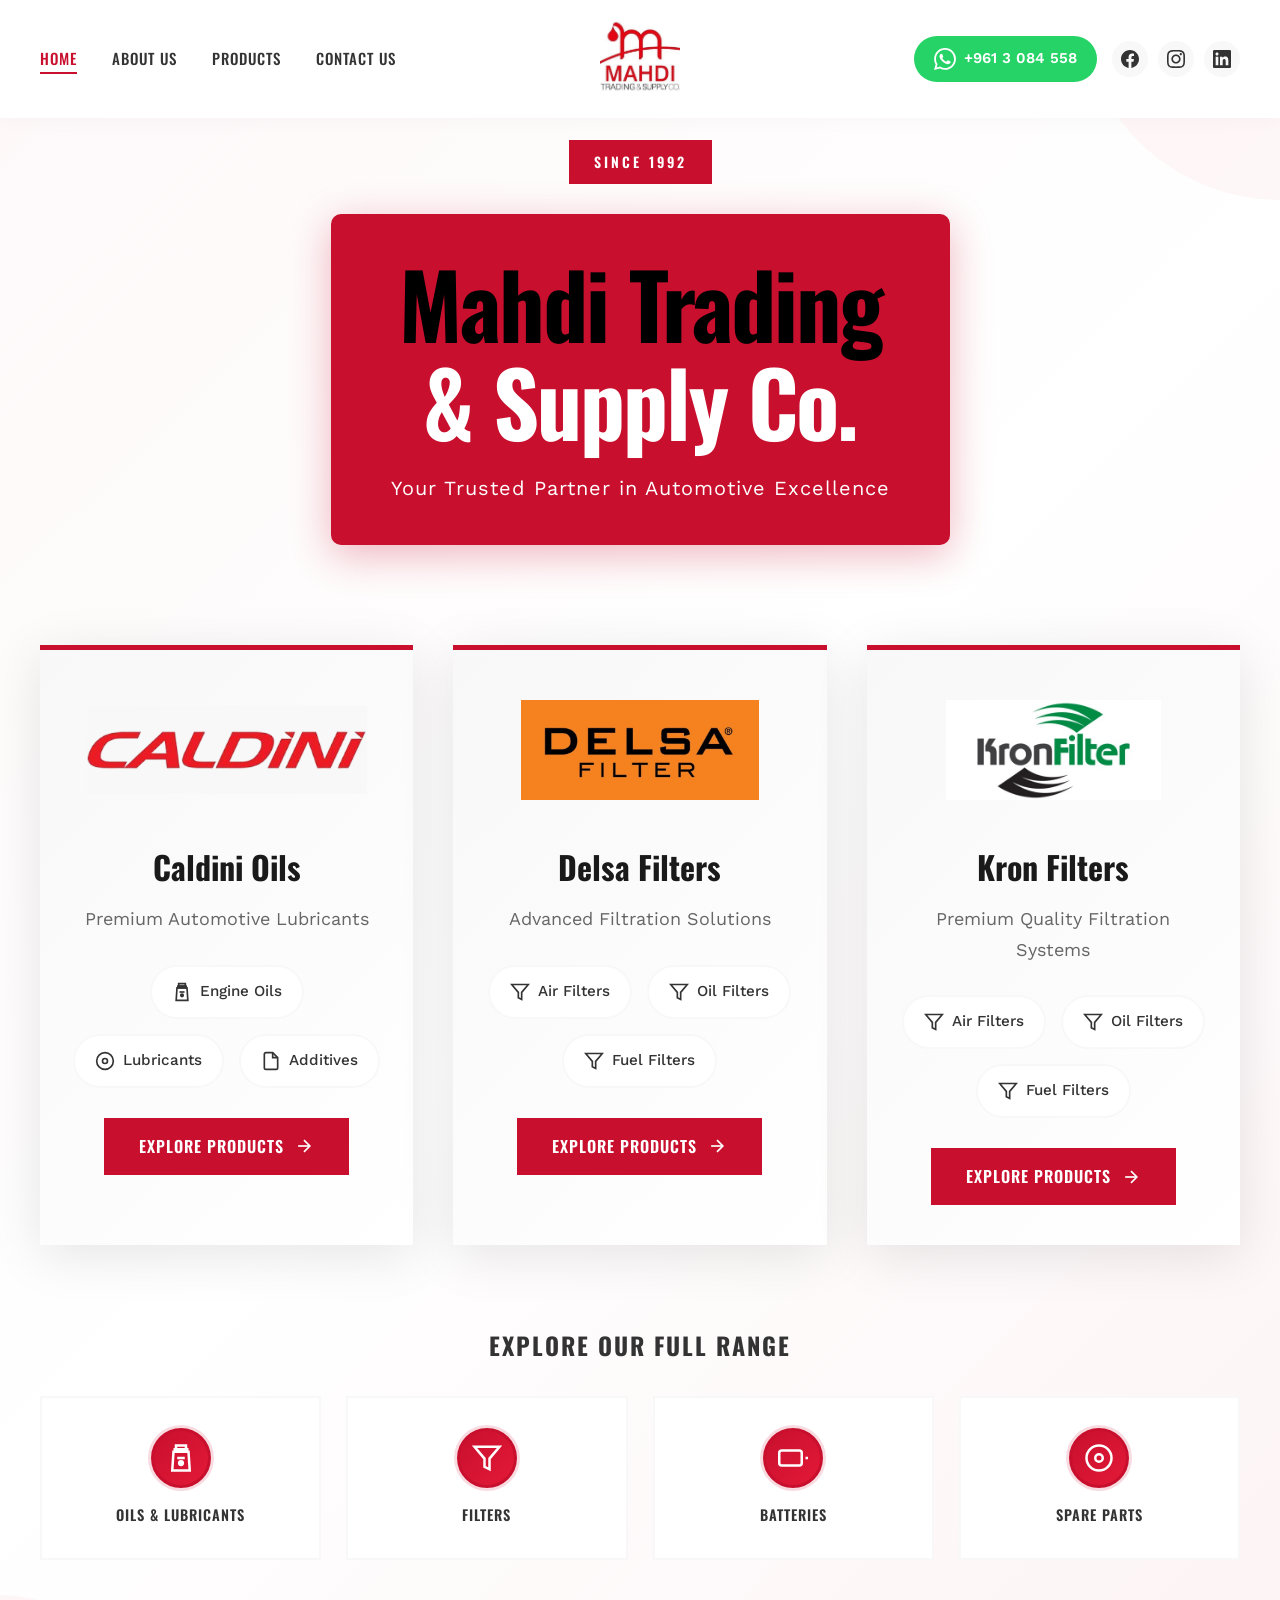
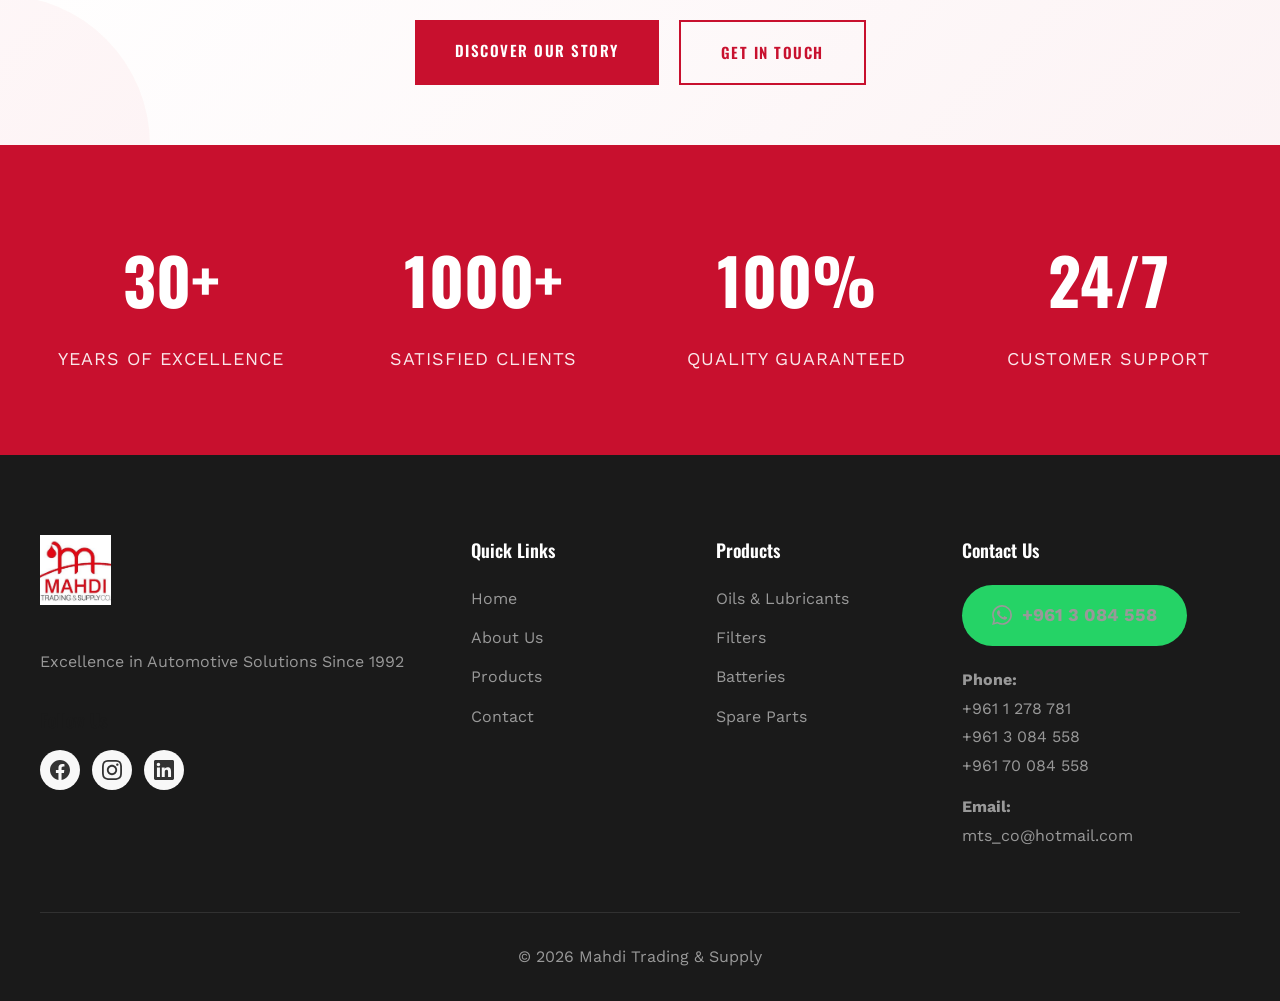
==== index.html @ bf9476a6 "Nav Phone Issue Fix 3" ====
<!DOCTYPE html>
<html lang="en">
<head>
    <meta charset="UTF-8">
    <meta name="viewport" content="width=device-width, initial-scale=1.0">
    <title>Mahdi Trading & Supply Co. - Premium Automotive Solutions</title>
    <link rel="icon" type="image/png" href="Images/logo.jpeg">
    <link rel="stylesheet" href="styles.css">
    <link rel="preconnect" href="https://fonts.googleapis.com">
    <link rel="preconnect" href="https://fonts.gstatic.com" crossorigin>
    <link href="https://fonts.googleapis.com/css2?family=Oswald:wght@400;500;600;700&family=Work+Sans:wght@300;400;500;600&display=swap" rel="stylesheet">
</head>
<body class="home-page">
    <!-- Navigation -->
    <nav class="navbar" id="navbar">
        <div class="container nav-container">
            <ul class="nav-menu" id="navMenu">
                <li><a href="index.html" class="nav-link active">Home</a></li>
                <li><a href="about.html" class="nav-link">About Us</a></li>
                <li class="nav-dropdown">
                    <a href="products.html" class="nav-link">Products</a>
                    <ul class="dropdown-menu">
                        <li><a href="products.html#oils">Oils & Lubricants</a></li>
                        <li><a href="products.html#filters">Filters</a></li>
                        <li><a href="products.html#batteries">Batteries</a></li>
                        <li><a href="products.html#spareparts">Spare Parts</a></li>
                    </ul>
                </li>
                <li><a href="contact.html" class="nav-link">Contact Us</a></li>
            </ul>
            
            <div class="logo-container">
                <a href="index.html">
                    <img src="Images/logo.jpeg" alt="Mahdi Trading & Supply Co." class="logo">
                </a>
            </div>
            
            <!-- WhatsApp & Social Media -->
            <div class="header-whatsapp">
                <a href="https://wa.me/9613084558" target="_blank" class="whatsapp-btn" title="WhatsApp Us">
                    <svg viewBox="0 0 24 24" fill="currentColor">
                        <path d="M17.472 14.382c-.297-.149-1.758-.867-2.03-.967-.273-.099-.471-.148-.67.15-.197.297-.767.966-.94 1.164-.173.199-.347.223-.644.075-.297-.15-1.255-.463-2.39-1.475-.883-.788-1.48-1.761-1.653-2.059-.173-.297-.018-.458.13-.606.134-.133.298-.347.446-.52.149-.174.198-.298.298-.497.099-.198.05-.371-.025-.52-.075-.149-.669-1.612-.916-2.207-.242-.579-.487-.5-.669-.51-.173-.008-.371-.01-.57-.01-.198 0-.52.074-.792.372-.272.297-1.04 1.016-1.04 2.479 0 1.462 1.065 2.875 1.213 3.074.149.198 2.096 3.2 5.077 4.487.709.306 1.262.489 1.694.625.712.227 1.36.195 1.871.118.571-.085 1.758-.719 2.006-1.413.248-.694.248-1.289.173-1.413-.074-.124-.272-.198-.57-.347m-5.421 7.403h-.004a9.87 9.87 0 01-5.031-1.378l-.361-.214-3.741.982.998-3.648-.235-.374a9.86 9.86 0 01-1.51-5.26c.001-5.45 4.436-9.884 9.888-9.884 2.64 0 5.122 1.03 6.988 2.898a9.825 9.825 0 012.893 6.994c-.003 5.45-4.437 9.884-9.885 9.884m8.413-18.297A11.815 11.815 0 0012.05 0C5.495 0 .16 5.335.157 11.892c0 2.096.547 4.142 1.588 5.945L.057 24l6.305-1.654a11.882 11.882 0 005.683 1.448h.005c6.554 0 11.89-5.335 11.893-11.893a11.821 11.821 0 00-3.48-8.413z"/>
                    </svg>
                    <span>+961 3 084 558</span>
                </a>
                
                <div class="social-media-icons">
                    <a href="https://www.facebook.com/your-page" target="_blank" class="social-icon" title="Facebook">
                        <svg viewBox="0 0 24 24" fill="currentColor">
                            <path d="M24 12.073c0-6.627-5.373-12-12-12s-12 5.373-12 12c0 5.99 4.388 10.954 10.125 11.854v-8.385H7.078v-3.47h3.047V9.43c0-3.007 1.792-4.669 4.533-4.669 1.312 0 2.686.235 2.686.235v2.953H15.83c-1.491 0-1.956.925-1.956 1.874v2.25h3.328l-.532 3.47h-2.796v8.385C19.612 23.027 24 18.062 24 12.073z"/>
                        </svg>
                    </a>
                    <a href="https://www.instagram.com/your-account" target="_blank" class="social-icon" title="Instagram">
                        <svg viewBox="0 0 24 24" fill="currentColor">
                            <path d="M12 2.163c3.204 0 3.584.012 4.85.07 3.252.148 4.771 1.691 4.919 4.919.058 1.265.069 1.645.069 4.849 0 3.205-.012 3.584-.069 4.849-.149 3.225-1.664 4.771-4.919 4.919-1.266.058-1.644.07-4.85.07-3.204 0-3.584-.012-4.849-.07-3.26-.149-4.771-1.699-4.919-4.92-.058-1.265-.07-1.644-.07-4.849 0-3.204.013-3.583.07-4.849.149-3.227 1.664-4.771 4.919-4.919 1.266-.057 1.645-.069 4.849-.069zm0-2.163c-3.259 0-3.667.014-4.947.072-4.358.2-6.78 2.618-6.98 6.98-.059 1.281-.073 1.689-.073 4.948 0 3.259.014 3.668.072 4.948.2 4.358 2.618 6.78 6.98 6.98 1.281.058 1.689.072 4.948.072 3.259 0 3.668-.014 4.948-.072 4.354-.2 6.782-2.618 6.979-6.98.059-1.28.073-1.689.073-4.948 0-3.259-.014-3.667-.072-4.947-.196-4.354-2.617-6.78-6.979-6.98-1.281-.059-1.69-.073-4.949-.073zm0 5.838c-3.403 0-6.162 2.759-6.162 6.162s2.759 6.163 6.162 6.163 6.162-2.759 6.162-6.163c0-3.403-2.759-6.162-6.162-6.162zm0 10.162c-2.209 0-4-1.79-4-4 0-2.209 1.791-4 4-4s4 1.791 4 4c0 2.21-1.791 4-4 4zm6.406-11.845c-.796 0-1.441.645-1.441 1.44s.645 1.44 1.441 1.44c.795 0 1.439-.645 1.439-1.44s-.644-1.44-1.439-1.44z"/>
                        </svg>
                    </a>
                    <a href="https://www.linkedin.com/company/your-company" target="_blank" class="social-icon" title="LinkedIn">
                        <svg viewBox="0 0 24 24" fill="currentColor">
                            <path d="M20.447 20.452h-3.554v-5.569c0-1.328-.027-3.037-1.852-3.037-1.853 0-2.136 1.445-2.136 2.939v5.667H9.351V9h3.414v1.561h.046c.477-.9 1.637-1.85 3.37-1.85 3.601 0 4.267 2.37 4.267 5.455v6.286zM5.337 7.433c-1.144 0-2.063-.926-2.063-2.065 0-1.138.92-2.063 2.063-2.063 1.14 0 2.064.925 2.064 2.063 0 1.139-.925 2.065-2.064 2.065zm1.782 13.019H3.555V9h3.564v11.452zM22.225 0H1.771C.792 0 0 .774 0 1.729v20.542C0 23.227.792 24 1.771 24h20.451C23.2 24 24 23.227 24 22.271V1.729C24 .774 23.2 0 22.222 0h.003z"/>
                        </svg>
                    </a>
                </div>
            </div>

            <button class="nav-toggle" id="navToggle" aria-label="Toggle navigation">
                <span></span>
                <span></span>
                <span></span>
            </button>
        </div>
    </nav>

    <!-- Hero Section -->
    <section class="home-hero">
        <div class="hero-background">
            <div class="gradient-overlay"></div>
            <div class="animated-shapes">
                <div class="shape shape-1"></div>
                <div class="shape shape-2"></div>
                <div class="shape shape-3"></div>
            </div>
        </div>
        
        <div class="container hero-container">
            <div class="hero-intro">
                <div class="company-badge">Since 1992</div>
                <h1 class="hero-main-title hero-title-styled">
                    <span class="title-line-1">Mahdi Trading</span>
                    <span class="title-line-2">& Supply Co.</span>
                    <p class="hero-tagline-inside">Your Trusted Partner in Automotive Excellence</p>
                </h1>
            </div>

            <!-- Exclusive Partners Showcase -->
            <div class="exclusive-partners">

                <div class="partners-showcase-grid">
                    <!-- Caldini -->
                    <div class="partner-hero-card" data-aos="fade-up">
                        <div class="partner-card-inner">
                            <div class="partner-logo-display">
                                <img src="Images/CaldiniLogo.png" alt="Caldini Oils" class="partner-logo-img">
                            </div>
                            <h2 class="partner-hero-title">Caldini Oils</h2>
                            <p class="partner-hero-subtitle">Premium Automotive Lubricants</p>
                            <div class="partner-categories">
                                <a href="https://www.caldini.com.ro/En/" class="category-link" target="_blank">
                                    <svg viewBox="0 0 24 24" fill="none" stroke="currentColor" stroke-width="2">
                                        <path d="M8 2h8v3H8z"/>
                                        <path d="M7 5h10v2H7z"/>
                                        <path d="M6 7h12l1 15H5z"/>
                                        <path d="M9 12h6"/>
                                        <circle cx="12" cy="16" r="1.5" fill="currentColor"/>
                                    </svg>
                                    <span>Engine Oils</span>
                                </a>
                                <a href="https://www.caldini.com.ro/En/" class="category-link" target="_blank">
                                    <svg viewBox="0 0 24 24" fill="none" stroke="currentColor" stroke-width="2">
                                        <circle cx="12" cy="12" r="10"/>
                                        <circle cx="12" cy="12" r="3"/>
                                    </svg>
                                    <span>Lubricants</span>
                                </a>
                                <a href="https://www.caldini.com.ro/En/" class="category-link" target="_blank">
                                    <svg viewBox="0 0 24 24" fill="none" stroke="currentColor" stroke-width="2">
                                        <path d="M14 2H6a2 2 0 0 0-2 2v16a2 2 0 0 0 2 2h12a2 2 0 0 0 2-2V8z"/>
                                        <polyline points="14 2 14 8 20 8"/>
                                    </svg>
                                    <span>Additives</span>
                                </a>
                            </div>
                            <a href="https://www.caldini.com.ro/En/" class="explore-btn" target="_blank">
                                Explore Products
                                <svg viewBox="0 0 24 24" fill="none" stroke="currentColor" stroke-width="2">
                                    <line x1="5" y1="12" x2="19" y2="12"/>
                                    <polyline points="12 5 19 12 12 19"/>
                                </svg>
                            </a>
                        </div>
                    </div>

                    <!-- Delsa -->
                    <div class="partner-hero-card" data-aos="fade-up" data-aos-delay="200">
                        <div class="partner-card-inner">
                            <div class="partner-logo-display">
                                <img src="Images/DelsaFilterLogo.jpg" alt="Delsa Filters" class="partner-logo-img" onerror="this.style.display='none'; this.nextElementSibling.style.display='block';">
                                <div class="partner-logo-placeholder-large" style="display:none;">
                                    <span>DELSA</span>
                                </div>
                            </div>
                            <h2 class="partner-hero-title">Delsa Filters</h2>
                            <p class="partner-hero-subtitle">Advanced Filtration Solutions</p>
                            <div class="partner-categories">
                                <a href="https://delsafiltre.com/FiltreNew.aspx" class="category-link" target="_blank">
                                    <svg viewBox="0 0 24 24" fill="none" stroke="currentColor" stroke-width="2">
                                        <path d="M22 3H2l8 9.46V19l4 2v-8.54L22 3z"/>
                                    </svg>
                                    <span>Air Filters</span>
                                </a>
                                <a href="https://delsafiltre.com/FiltreNew.aspx" class="category-link" target="_blank">
                                    <svg viewBox="0 0 24 24" fill="none" stroke="currentColor" stroke-width="2">
                                        <path d="M22 3H2l8 9.46V19l4 2v-8.54L22 3z"/>
                                    </svg>
                                    <span>Oil Filters</span>
                                </a>
                                <a href="https://delsafiltre.com/FiltreNew.aspx" class="category-link" target="_blank">
                                    <svg viewBox="0 0 24 24" fill="none" stroke="currentColor" stroke-width="2">
                                        <path d="M22 3H2l8 9.46V19l4 2v-8.54L22 3z"/>
                                    </svg>
                                    <span>Fuel Filters</span>
                                </a>
                            </div>
                            <a href="https://delsafiltre.com/FiltreNew.aspx" class="explore-btn" target="_blank">
                                Explore Products
                                <svg viewBox="0 0 24 24" fill="none" stroke="currentColor" stroke-width="2">
                                    <line x1="5" y1="12" x2="19" y2="12"/>
                                    <polyline points="12 5 19 12 12 19"/>
                                </svg>
                            </a>
                        </div>
                    </div>

                    <!-- Kron -->
                    <div class="partner-hero-card" data-aos="fade-up" data-aos-delay="200">
                        <div class="partner-card-inner">
                            <div class="partner-logo-display">
                                <img src="Images/KronFilter.jpg" alt="Kron Filters" class="partner-logo-img" onerror="this.style.display='none'; this.nextElementSibling.style.display='block';">
                                <div class="partner-logo-placeholder-large" style="display:none;">
                                    <span>KRON</span>
                                </div>
                            </div>
                            <h2 class="partner-hero-title">Kron Filters</h2>
                            <p class="partner-hero-subtitle">Premium Quality Filtration Systems</p>
                            <div class="partner-categories">
                                <a href="https://delsafiltre.com/FiltreNew.aspx" class="category-link" target="_blank">
                                    <svg viewBox="0 0 24 24" fill="none" stroke="currentColor" stroke-width="2">
                                        <path d="M22 3H2l8 9.46V19l4 2v-8.54L22 3z"/>
                                    </svg>
                                    <span>Air Filters</span>
                                </a>
                                <a href="https://delsafiltre.com/FiltreNew.aspx" class="category-link" target="_blank">
                                    <svg viewBox="0 0 24 24" fill="none" stroke="currentColor" stroke-width="2">
                                        <path d="M22 3H2l8 9.46V19l4 2v-8.54L22 3z"/>
                                    </svg>
                                    <span>Oil Filters</span>
                                </a>
                                <a href="https://delsafiltre.com/FiltreNew.aspx" class="category-link" target="_blank">
                                    <svg viewBox="0 0 24 24" fill="none" stroke="currentColor" stroke-width="2">
                                        <path d="M22 3H2l8 9.46V19l4 2v-8.54L22 3z"/>
                                    </svg>
                                    <span>Fuel Filters</span>
                                </a>
                            </div>
                            <a href="https://delsafiltre.com/FiltreNew.aspx" class="explore-btn" target="_blank">
                                Explore Products
                                <svg viewBox="0 0 24 24" fill="none" stroke="currentColor" stroke-width="2">
                                    <line x1="5" y1="12" x2="19" y2="12"/>
                                    <polyline points="12 5 19 12 12 19"/>
                                </svg>
                            </a>
                        </div>
                    </div>
                </div>
            </div>

            <!-- Quick Product Categories -->
            <div class="quick-categories">
                <h3 class="quick-categories-title">Explore Our Full Range</h3>
                <div class="quick-categories-grid">
                    <a href="products.html#oils" class="quick-cat-item">
                        <div class="quick-cat-icon">
                            <svg viewBox="0 0 24 24" fill="none" stroke="currentColor" stroke-width="2">
                                <path d="M8 2h8v3H8z"/>
                                <path d="M7 5h10v2H7z"/>
                                <path d="M6 7h12l1 15H5z"/>
                                <path d="M9 12h6"/>
                                <circle cx="12" cy="16" r="1.5" fill="currentColor"/>
                            </svg>
                        </div>
                        <span>Oils & Lubricants</span>
                    </a>
                    <a href="products.html#filters" class="quick-cat-item">
                        <div class="quick-cat-icon">
                            <svg viewBox="0 0 24 24" fill="none" stroke="currentColor" stroke-width="2">
                                <path d="M22 3H2l8 9.46V19l4 2v-8.54L22 3z"/>
                            </svg>
                        </div>
                        <span>Filters</span>
                    </a>
                    <a href="products.html#batteries" class="quick-cat-item">
                        <div class="quick-cat-icon">
                            <svg viewBox="0 0 24 24" fill="none" stroke="currentColor" stroke-width="2">
                                <rect x="1" y="6" width="18" height="12" rx="2" ry="2"/>
                                <line x1="23" y1="13" x2="23" y2="11"/>
                            </svg>
                        </div>
                        <span>Batteries</span>
                    </a>
                    <a href="products.html#spareparts" class="quick-cat-item">
                        <div class="quick-cat-icon">
                            <svg viewBox="0 0 24 24" fill="none" stroke="currentColor" stroke-width="2">
                                <circle cx="12" cy="12" r="10"/>
                                <circle cx="12" cy="12" r="3"/>
                            </svg>
                        </div>
                        <span>Spare Parts</span>
                    </a>
                </div>
            </div>

            <!-- CTA Buttons -->
            <div class="hero-cta">
                <a href="about.html" class="btn btn-primary">Discover Our Story</a>
                <a href="contact.html" class="btn btn-secondary">Get In Touch</a>
            </div>
        </div>
    </section>

    <!-- Trust Indicators -->
    <section class="trust-section">
        <div class="container">
            <div class="trust-grid">
                <div class="trust-item">
                    <div class="trust-number">30+</div>
                    <div class="trust-label">Years of Excellence</div>
                </div>
                <div class="trust-item">
                    <div class="trust-number">1000+</div>
                    <div class="trust-label">Satisfied Clients</div>
                </div>
                <div class="trust-item">
                    <div class="trust-number">100%</div>
                    <div class="trust-label">Quality Guaranteed</div>
                </div>
                <div class="trust-item">
                    <div class="trust-number">24/7</div>
                    <div class="trust-label">Customer Support</div>
                </div>
            </div>
        </div>
    </section>

    <!-- Footer -->
    <footer class="footer">
        <div class="container">
            <div class="footer-content">
                <div class="footer-logo">
                    <img src="Images/logo.jpeg" alt="Mahdi Trading & Supply Co." class="logo">
                    <p class="footer-tagline">Excellence in Automotive Solutions Since 1992</p>
                    <div class="footer-social-media">
                        <h4>Follow Us</h4>
                        <div class="footer-social-icons">
                            <a href="https://www.facebook.com/your-page" target="_blank" class="footer-social-icon" title="Facebook">
                                <svg viewBox="0 0 24 24" fill="currentColor">
                                    <path d="M24 12.073c0-6.627-5.373-12-12-12s-12 5.373-12 12c0 5.99 4.388 10.954 10.125 11.854v-8.385H7.078v-3.47h3.047V9.43c0-3.007 1.792-4.669 4.533-4.669 1.312 0 2.686.235 2.686.235v2.953H15.83c-1.491 0-1.956.925-1.956 1.874v2.25h3.328l-.532 3.47h-2.796v8.385C19.612 23.027 24 18.062 24 12.073z"/>
                                </svg>
                            </a>
                            <a href="https://www.instagram.com/your-account" target="_blank" class="footer-social-icon" title="Instagram">
                                <svg viewBox="0 0 24 24" fill="currentColor">
                                    <path d="M12 2.163c3.204 0 3.584.012 4.85.07 3.252.148 4.771 1.691 4.919 4.919.058 1.265.069 1.645.069 4.849 0 3.205-.012 3.584-.069 4.849-.149 3.225-1.664 4.771-4.919 4.919-1.266.058-1.644.07-4.85.07-3.204 0-3.584-.012-4.849-.07-3.26-.149-4.771-1.699-4.919-4.92-.058-1.265-.07-1.644-.07-4.849 0-3.204.013-3.583.07-4.849.149-3.227 1.664-4.771 4.919-4.919 1.266-.057 1.645-.069 4.849-.069zm0-2.163c-3.259 0-3.667.014-4.947.072-4.358.2-6.78 2.618-6.98 6.98-.059 1.281-.073 1.689-.073 4.948 0 3.259.014 3.668.072 4.948.2 4.358 2.618 6.78 6.98 6.98 1.281.058 1.689.072 4.948.072 3.259 0 3.668-.014 4.948-.072 4.354-.2 6.782-2.618 6.979-6.98.059-1.28.073-1.689.073-4.948 0-3.259-.014-3.667-.072-4.947-.196-4.354-2.617-6.78-6.979-6.98-1.281-.059-1.69-.073-4.949-.073zm0 5.838c-3.403 0-6.162 2.759-6.162 6.162s2.759 6.163 6.162 6.163 6.162-2.759 6.162-6.163c0-3.403-2.759-6.162-6.162-6.162zm0 10.162c-2.209 0-4-1.79-4-4 0-2.209 1.791-4 4-4s4 1.791 4 4c0 2.21-1.791 4-4 4zm6.406-11.845c-.796 0-1.441.645-1.441 1.44s.645 1.44 1.441 1.44c.795 0 1.439-.645 1.439-1.44s-.644-1.44-1.439-1.44z"/>
                                </svg>
                            </a>
                            <a href="https://www.linkedin.com/company/your-company" target="_blank" class="footer-social-icon" title="LinkedIn">
                                <svg viewBox="0 0 24 24" fill="currentColor">
                                    <path d="M20.447 20.452h-3.554v-5.569c0-1.328-.027-3.037-1.852-3.037-1.853 0-2.136 1.445-2.136 2.939v5.667H9.351V9h3.414v1.561h.046c.477-.9 1.637-1.85 3.37-1.85 3.601 0 4.267 2.37 4.267 5.455v6.286zM5.337 7.433c-1.144 0-2.063-.926-2.063-2.065 0-1.138.92-2.063 2.063-2.063 1.14 0 2.064.925 2.064 2.063 0 1.139-.925 2.065-2.064 2.065zm1.782 13.019H3.555V9h3.564v11.452zM22.225 0H1.771C.792 0 0 .774 0 1.729v20.542C0 23.227.792 24 1.771 24h20.451C23.2 24 24 23.227 24 22.271V1.729C24 .774 23.2 0 22.222 0h.003z"/>
                                </svg>
                            </a>
                        </div>
                    </div>
                </div>
                
                <div class="footer-links">
                    <h4>Quick Links</h4>
                    <ul>
                        <li><a href="index.html">Home</a></li>
                        <li><a href="about.html">About Us</a></li>
                        <li><a href="products.html">Products</a></li>
                        <li><a href="contact.html">Contact</a></li>
                    </ul>
                </div>
                
                <div class="footer-products">
                    <h4>Products</h4>
                    <ul>
                        <li><a href="products.html#oils">Oils & Lubricants</a></li>
                        <li><a href="products.html#filters">Filters</a></li>
                        <li><a href="products.html#batteries">Batteries</a></li>
                        <li><a href="products.html#spareparts">Spare Parts</a></li>
                    </ul>
                </div>
                
                <div class="footer-contact">
                    <h4>Contact Us</h4>
                    <div class="footer-whatsapp-highlight">
                        <a href="https://wa.me/9613084558" target="_blank" class="footer-whatsapp-btn">
                            <svg viewBox="0 0 24 24" fill="currentColor">
                                <path d="M17.472 14.382c-.297-.149-1.758-.867-2.03-.967-.273-.099-.471-.148-.67.15-.197.297-.767.966-.94 1.164-.173.199-.347.223-.644.075-.297-.15-1.255-.463-2.39-1.475-.883-.788-1.48-1.761-1.653-2.059-.173-.297-.018-.458.13-.606.134-.133.298-.347.446-.52.149-.174.198-.298.298-.497.099-.198.05-.371-.025-.52-.075-.149-.669-1.612-.916-2.207-.242-.579-.487-.5-.669-.51-.173-.008-.371-.01-.57-.01-.198 0-.52.074-.792.372-.272.297-1.04 1.016-1.04 2.479 0 1.462 1.065 2.875 1.213 3.074.149.198 2.096 3.2 5.077 4.487.709.306 1.262.489 1.694.625.712.227 1.36.195 1.871.118.571-.085 1.758-.719 2.006-1.413.248-.694.248-1.289.173-1.413-.074-.124-.272-.198-.57-.347m-5.421 7.403h-.004a9.87 9.87 0 01-5.031-1.378l-.361-.214-3.741.982.998-3.648-.235-.374a9.86 9.86 0 01-1.51-5.26c.001-5.45 4.436-9.884 9.888-9.884 2.64 0 5.122 1.03 6.988 2.898a9.825 9.825 0 012.893 6.994c-.003 5.45-4.437 9.884-9.885 9.884m8.413-18.297A11.815 11.815 0 0012.05 0C5.495 0 .16 5.335.157 11.892c0 2.096.547 4.142 1.588 5.945L.057 24l6.305-1.654a11.882 11.882 0 005.683 1.448h.005c6.554 0 11.89-5.335 11.893-11.893a11.821 11.821 0 00-3.48-8.413z"/>
                            </svg>
                            <span>+961 3 084 558</span>
                        </a>
                    </div>
                    <p><strong>Phone:</strong><br>
                        <a href="tel:+9611278781">+961 1 278 781</a><br>
                        <a href="tel:+9613084558">+961 3 084 558</a><br>
                        <a href="tel:+96170084558">+961 70 084 558</a>
                    </p>
                    <p><strong>Email:</strong><br>
                        <a href="mailto:mts_co@hotmail.com?subject=Product Inquiry&body=Hello, I would like to know more about..."><span class="__cf_email__" data-cfemail="8be6fff8d4e8e4cbe3e4ffe6eae2e7a5e8e4e6">mts_co@hotmail.com</span></a>
                    </p>
                </div>
            </div>
            <div class="footer-bottom">
                <p>&copy; 2026 Mahdi Trading & Supply</p>
                    <script src="script.js"></script>
            </div>
        </div>
    </footer>
    <script src="script.js"></script>
</body>
</html>
---- styles.css ----
:root {
    /* Color Palette - Extracted from Logo */
    --primary-red: #C8102E;
    --dark-red: #9E0C24;
    --light-red: #E31937;
    --accent-red: #FF1744;
    
    --dark-gray: #1a1a1a;
    --medium-gray: #333333;
    --light-gray: #666666;
    --lighter-gray: #999999;
    --bg-light: #f8f8f8;
    --white: #ffffff;
    
    /* Typography */
    --font-display: 'Oswald', sans-serif;
    --font-body: 'Work Sans', sans-serif;
    
    /* Spacing */
    --section-padding: 120px;
    --container-padding: 80px;
    
    /* Transitions */
    --transition-smooth: all 0.4s cubic-bezier(0.4, 0, 0.2, 1);
    --transition-fast: all 0.2s ease;
}

* {
    margin: 0;
    padding: 0;
    box-sizing: border-box;
}

html {
    scroll-behavior: smooth;
}

body {
    font-family: var(--font-body);
    color: var(--medium-gray);
    line-height: 1.7;
    overflow-x: hidden;
    background: var(--white);
    font-size: 16px;
}

.container {
    max-width: 1600px;
    margin: 0 auto;
    padding: 0 40px;
}

/* Navigation */
.navbar {
    position: fixed;
    top: 0;
    left: 0;
    right: 0;
    background: rgba(255, 255, 255, 0.98);
    backdrop-filter: blur(10px);
    z-index: 1000;
    transition: var(--transition-smooth);
    box-shadow: 0 2px 20px rgba(0, 0, 0, 0.03);
}

.navbar.scrolled {
    box-shadow: 0 2px 30px rgba(0, 0, 0, 0.1);
}

.nav-container {
    display: grid;
    grid-template-columns: 1fr auto 1fr;
    align-items: center;
    padding: 15px 40px;
    gap: 20px;
}

.logo-container {
    grid-column: 2;
    display: flex;
    justify-content: center;
    align-items: center;
}

.logo {
    height: 80px;
    width: auto;
    transition: var(--transition-smooth);
}

.nav-menu {
    grid-column: 1;
    display: flex;
    list-style: none;
    gap: 35px;
    align-items: center;
    justify-content: flex-start;
}

.nav-link {
    text-decoration: none;
    color: var(--medium-gray);
    font-weight: 500;
    font-size: 15px;
    text-transform: uppercase;
    letter-spacing: 1px;
    position: relative;
    transition: var(--transition-fast);
    font-family: var(--font-display);
}

.nav-link::after {
    content: '';
    position: absolute;
    bottom: -5px;
    left: 0;
    width: 0;
    height: 2px;
    background: var(--primary-red);
    transition: var(--transition-smooth);
}

.nav-link:hover,
.nav-link.active {
    color: var(--primary-red);
}

.nav-link:hover::after,
.nav-link.active::after {
    width: 100%;
}

/* Dropdown Menu */
.nav-dropdown {
    position: relative;
}

.dropdown-menu {
    position: absolute;
    top: 100%;
    left: 0;
    background: var(--white);
    list-style: none;
    padding: 20px 0;
    min-width: 220px;
    box-shadow: 0 10px 40px rgba(0, 0, 0, 0.15);
    opacity: 0;
    visibility: hidden;
    transform: translateY(20px);
    transition: var(--transition-smooth);
    margin-top: 20px;
}

.nav-dropdown:hover .dropdown-menu {
    opacity: 1;
    visibility: visible;
    transform: translateY(0);
}

.dropdown-menu li {
    padding: 0;
}

.dropdown-menu a {
    display: block;
    padding: 12px 30px;
    color: var(--medium-gray);
    text-decoration: none;
    font-family: var(--font-body);
    font-size: 14px;
    text-transform: none;
    letter-spacing: 0.5px;
    transition: var(--transition-fast);
}

.dropdown-menu a:hover {
    background: var(--bg-light);
    color: var(--primary-red);
    padding-left: 40px;
}

.nav-toggle {
    display: none;
    flex-direction: column;
    gap: 5px;
    background: none;
    border: none;
    cursor: pointer;
    padding: 5px;
}

.nav-toggle span {
    width: 28px;
    height: 3px;
    background: var(--primary-red);
    transition: var(--transition-smooth);
    border-radius: 2px;
}

/* Hero Section */
.hero {
    position: relative;
    min-height: 100vh;
    display: flex;
    align-items: center;
    justify-content: center;
    padding-top: 100px;
    overflow: hidden;
}

.hero-background {
    position: absolute;
    top: 0;
    left: 0;
    right: 0;
    bottom: 0;
    z-index: 0;
}

.gradient-overlay {
    position: absolute;
    top: 0;
    left: 0;
    right: 0;
    bottom: 0;
    background: linear-gradient(135deg, 
        rgba(200, 16, 46, 0.03) 0%, 
        rgba(255, 255, 255, 0.95) 50%,
        rgba(200, 16, 46, 0.05) 100%);
}

.pattern-overlay {
    position: absolute;
    top: 0;
    left: 0;
    right: 0;
    bottom: 0;
    opacity: 0.03;
    background-image: 
        repeating-linear-gradient(45deg, transparent, transparent 35px, var(--primary-red) 35px, var(--primary-red) 36px),
        repeating-linear-gradient(-45deg, transparent, transparent 35px, var(--primary-red) 35px, var(--primary-red) 36px);
}

.hero-content {
    position: relative;
    z-index: 1;
    display: grid;
    grid-template-columns: 1fr;
    gap: 60px;
    align-items: center;
    animation: fadeInUp 1s ease-out;
}

@keyframes fadeInUp {
    from {
        opacity: 0;
        transform: translateY(40px);
    }
    to {
        opacity: 1;
        transform: translateY(0);
    }
}

.hero-badge {
    display: inline-block;
    padding: 8px 20px;
    background: var(--primary-red);
    color: var(--white);
    font-family: var(--font-display);
    font-size: 14px;
    letter-spacing: 2px;
    text-transform: uppercase;
    font-weight: 600;
    margin-bottom: 30px;
    animation: fadeInUp 1s ease-out 0.2s both;
}

.hero-title {
    font-family: var(--font-display);
    margin-bottom: 30px;
}

.title-main {
    display: block;
    font-size: clamp(3rem, 7vw, 5.5rem);
    font-weight: 700;
    line-height: 1.1;
    color: var(--dark-gray);
    letter-spacing: -2px;
    animation: fadeInUp 1s ease-out 0.3s both;
}

.title-sub {
    display: block;
    font-size: clamp(2rem, 5vw, 4rem);
    font-weight: 400;
    color: var(--primary-red);
    letter-spacing: -1px;
    animation: fadeInUp 1s ease-out 0.4s both;
}

.hero-description {
    font-size: 1.25rem;
    color: var(--light-gray);
    max-width: 600px;
    margin-bottom: 40px;
    line-height: 1.8;
    animation: fadeInUp 1s ease-out 0.5s both;
}

.hero-buttons {
    display: flex;
    gap: 20px;
    flex-wrap: wrap;
    animation: fadeInUp 1s ease-out 0.6s both;
}

.btn {
    padding: 18px 40px;
    font-family: var(--font-display);
    font-size: 15px;
    font-weight: 600;
    text-transform: uppercase;
    letter-spacing: 1.5px;
    text-decoration: none;
    border: none;
    cursor: pointer;
    transition: var(--transition-smooth);
    position: relative;
    overflow: hidden;
    display: inline-block;
}

.btn::before {
    content: '';
    position: absolute;
    top: 0;
    left: -100%;
    width: 100%;
    height: 100%;
    background: rgba(255, 255, 255, 0.2);
    transition: var(--transition-smooth);
}

.btn:hover::before {
    left: 100%;
}

.btn-primary {
    background: var(--primary-red);
    color: var(--white);
}

.btn-primary:hover {
    background: var(--dark-red);
    transform: translateY(-2px);
    box-shadow: 0 10px 30px rgba(200, 16, 46, 0.3);
}

.btn-secondary {
    background: transparent;
    color: var(--primary-red);
    border: 2px solid var(--primary-red);
}

.btn-secondary:hover {
    background: var(--primary-red);
    color: var(--white);
    transform: translateY(-2px);
}

.btn-full {
    width: 100%;
}

.hero-stats {
    display: grid;
    grid-template-columns: repeat(auto-fit, minmax(150px, 1fr));
    gap: 30px;
    margin-top: 60px;
    animation: fadeInUp 1s ease-out 0.7s both;
}

.stat-card {
    text-align: center;
    padding: 30px 20px;
    background: var(--white);
    border-left: 4px solid var(--primary-red);
    box-shadow: 0 5px 20px rgba(0, 0, 0, 0.05);
    transition: var(--transition-smooth);
}

.stat-card:hover {
    transform: translateY(-5px);
    box-shadow: 0 10px 40px rgba(0, 0, 0, 0.1);
}

.stat-number {
    font-family: var(--font-display);
    font-size: 3rem;
    font-weight: 700;
    color: var(--primary-red);
    margin-bottom: 10px;
}

.stat-label {
    font-size: 0.9rem;
    color: var(--light-gray);
    text-transform: uppercase;
    letter-spacing: 1px;
    font-weight: 500;
}

.scroll-indicator {
    position: absolute;
    bottom: 40px;
    left: 50%;
    transform: translateX(-50%);
    display: flex;
    flex-direction: column;
    align-items: center;
    gap: 10px;
    color: var(--lighter-gray);
    font-size: 12px;
    text-transform: uppercase;
    letter-spacing: 2px;
    animation: bounce 2s infinite;
}

@keyframes bounce {
    0%, 100% {
        transform: translateX(-50%) translateY(0);
    }
    50% {
        transform: translateX(-50%) translateY(-10px);
    }
}

.scroll-line {
    width: 2px;
    height: 40px;
    background: linear-gradient(to bottom, var(--primary-red), transparent);
}

/* Section Styles */
section {
    padding: var(--section-padding) 0;
}

.section-header {
    margin-bottom: 80px;
}

.section-header.centered {
    text-align: center;
}

.section-label {
    display: inline-block;
    font-family: var(--font-display);
    font-size: 14px;
    font-weight: 600;
    letter-spacing: 3px;
    text-transform: uppercase;
    color: var(--primary-red);
    margin-bottom: 15px;
    position: relative;
    padding-left: 60px;
}

.section-label::before {
    content: '';
    position: absolute;
    left: 0;
    top: 50%;
    transform: translateY(-50%);
    width: 45px;
    height: 2px;
    background: var(--primary-red);
}

.section-header.centered .section-label {
    padding-left: 0;
}

.section-header.centered .section-label::before {
    display: none;
}

.section-title {
    font-family: var(--font-display);
    font-size: clamp(2.5rem, 5vw, 4rem);
    font-weight: 700;
    color: var(--dark-gray);
    letter-spacing: -1px;
    line-height: 1.2;
}

.section-subtitle {
    font-size: 1.125rem;
    color: var(--light-gray);
    margin-top: 20px;
    max-width: 700px;
    margin-left: auto;
    margin-right: auto;
}

.section-description {
    font-size: 1.125rem;
    color: var(--light-gray);
    margin-top: 20px;
    line-height: 1.8;
}

/* About Section */
.about-section {
    background: var(--bg-light);
}

.about-content {
    display: grid;
    grid-template-columns: 1fr 1fr;
    gap: 80px;
    align-items: start;
}

.about-intro {
    margin-bottom: 50px;
}

.lead-text {
    font-size: 1.125rem;
    line-height: 2;
    color: var(--medium-gray);
}

.mission-card {
    background: var(--white);
    padding: 50px;
    border-left: 5px solid var(--primary-red);
    box-shadow: 0 10px 40px rgba(0, 0, 0, 0.08);
}

.mission-icon {
    width: 80px;
    height: 80px;
    background: linear-gradient(135deg, var(--primary-red), var(--light-red));
    border-radius: 50%;
    display: flex;
    align-items: center;
    justify-content: center;
    color: var(--white);
    margin-bottom: 25px;
}

.mission-title {
    font-family: var(--font-display);
    font-size: 1.75rem;
    color: var(--dark-gray);
    margin-bottom: 20px;
    font-weight: 600;
}

.mission-text {
    color: var(--light-gray);
    line-height: 1.9;
}

.about-features {
    display: grid;
    grid-template-columns: 1fr;
    gap: 30px;
}

.feature-card {
    padding: 35px;
    background: var(--white);
    transition: var(--transition-smooth);
    border: 1px solid rgba(200, 16, 46, 0.1);
    position: relative;
    overflow: hidden;
}

.feature-card::before {
    content: '';
    position: absolute;
    top: 0;
    left: 0;
    width: 4px;
    height: 0;
    background: var(--primary-red);
    transition: var(--transition-smooth);
}

.feature-card:hover {
    transform: translateX(10px);
    box-shadow: 0 10px 40px rgba(0, 0, 0, 0.1);
}

.feature-card:hover::before {
    height: 100%;
}

.feature-number {
    font-family: var(--font-display);
    font-size: 3.5rem;
    font-weight: 700;
    color: rgba(200, 16, 46, 0.1);
    line-height: 1;
    margin-bottom: 15px;
}

.feature-title {
    font-family: var(--font-display);
    font-size: 1.25rem;
    color: var(--dark-gray);
    margin-bottom: 12px;
    font-weight: 600;
}

.feature-description {
    color: var(--light-gray);
    line-height: 1.7;
}

/* Partners Section */
.partners-section {
    background: var(--white);
}

.main-partners {
    margin-bottom: 80px;
}

.partner-badge {
    text-align: center;
    font-family: var(--font-display);
    font-size: 16px;
    font-weight: 600;
    color: var(--primary-red);
    text-transform: uppercase;
    letter-spacing: 2px;
    margin-bottom: 50px;
    padding: 15px 30px;
    background: rgba(200, 16, 46, 0.05);
    display: inline-block;
    border-left: 4px solid var(--primary-red);
}

.main-partners-grid {
    display: grid;
    grid-template-columns: repeat(auto-fit, minmax(450px, 1fr));
    gap: 50px;
}

.main-partner-card {
    background: var(--bg-light);
    padding: 60px 50px;
    text-align: center;
    transition: var(--transition-smooth);
    border-top: 4px solid transparent;
    text-decoration: none;
    display: block;
}

.main-partner-card:hover {
    background: var(--white);
    border-top-color: var(--primary-red);
    box-shadow: 0 20px 60px rgba(0, 0, 0, 0.15);
    transform: translateY(-10px);
}

.partner-logo-wrapper {
    margin-bottom: 30px;
}

.partner-logo-placeholder {
    width: 120px;
    height: 120px;
    margin: 0 auto;
    background: linear-gradient(135deg, var(--light-gray), var(--lighter-gray));
    border-radius: 50%;
    display: flex;
    align-items: center;
    justify-content: center;
    box-shadow: 0 10px 30px rgba(0, 0, 0, 0.1);
    transition: var(--transition-smooth);
}

.partner-logo-placeholder.main {
    width: 180px;
    height: 180px;
    background: linear-gradient(135deg, var(--primary-red), var(--light-red));
    box-shadow: 0 15px 50px rgba(200, 16, 46, 0.3);
}

.main-partner-card:hover .partner-logo-placeholder {
    transform: scale(1.1) rotate(5deg);
}

.partner-initial {
    font-family: var(--font-display);
    font-size: 3rem;
    font-weight: 700;
    color: var(--white);
}

.partner-logo-placeholder.main .partner-initial {
    font-size: 5rem;
}

.partner-name {
    font-family: var(--font-display);
    font-size: 2rem;
    color: var(--dark-gray);
    margin-bottom: 15px;
    font-weight: 600;
}

.partner-category {
    font-size: 0.9rem;
    color: var(--primary-red);
    text-transform: uppercase;
    letter-spacing: 2px;
    font-weight: 600;
    margin-bottom: 20px;
}

.partner-description {
    color: var(--light-gray);
    line-height: 1.8;
    font-size: 1.05rem;
}

/* Partners Categories */
.partners-categories {
    margin-top: 80px;
}

.category-section {
    margin-bottom: 60px;
}

.category-title {
    font-family: var(--font-display);
    font-size: 1.75rem;
    color: var(--dark-gray);
    margin-bottom: 30px;
    display: flex;
    align-items: center;
    gap: 15px;
    font-weight: 600;
}

.category-icon {
    width: 32px;
    height: 32px;
    color: var(--primary-red);
}

.partners-grid {
    display: grid;
    grid-template-columns: repeat(auto-fill, minmax(200px, 1fr));
    gap: 30px;
}

.partner-mini-card {
    background: var(--bg-light);
    padding: 35px 25px;
    text-align: center;
    transition: var(--transition-smooth);
    text-decoration: none;
    display: block;
    border: 2px solid transparent;
}

.partner-mini-card:hover {
    background: var(--white);
    border-color: var(--primary-red);
    transform: translateY(-5px);
    box-shadow: 0 10px 30px rgba(0, 0, 0, 0.1);
}

.partner-mini-logo {
    width: 80px;
    height: 80px;
    margin: 0 auto 20px;
    background: linear-gradient(135deg, var(--light-gray), var(--lighter-gray));
    border-radius: 50%;
    display: flex;
    align-items: center;
    justify-content: center;
    font-family: var(--font-display);
    font-size: 1.5rem;
    font-weight: 700;
    color: var(--white);
    transition: var(--transition-smooth);
}

.partner-mini-logo.large {
    width: 100px;
    height: 100px;
    font-size: 1.75rem;
}

.partner-mini-card:hover .partner-mini-logo {
    transform: scale(1.1);
    background: linear-gradient(135deg, var(--primary-red), var(--light-red));
}

.partner-mini-name {
    font-family: var(--font-display);
    font-size: 1.125rem;
    color: var(--dark-gray);
    margin-bottom: 8px;
    font-weight: 600;
}

.agent-badge {
    display: inline-block;
    font-size: 0.75rem;
    color: var(--primary-red);
    background: rgba(200, 16, 46, 0.1);
    padding: 5px 12px;
    border-radius: 20px;
    text-transform: uppercase;
    letter-spacing: 1px;
    font-weight: 600;
}

/* Contact Section */
.contact-section {
    background: var(--bg-light);
}

.contact-content {
    display: grid;
    grid-template-columns: 1fr 1fr;
    gap: 80px;
    margin-top: 60px;
}

.contact-info {
    display: grid;
    grid-template-columns: 1fr;
    gap: 30px;
}

.contact-card {
    background: var(--white);
    padding: 35px;
    transition: var(--transition-smooth);
    border-left: 4px solid var(--primary-red);
}

.contact-card:hover {
    box-shadow: 0 10px 40px rgba(0, 0, 0, 0.1);
    transform: translateX(5px);
}

.contact-icon {
    width: 60px;
    height: 60px;
    background: linear-gradient(135deg, var(--primary-red), var(--light-red));
    border-radius: 50%;
    display: flex;
    align-items: center;
    justify-content: center;
    color: var(--white);
    margin-bottom: 20px;
}

.contact-title {
    font-family: var(--font-display);
    font-size: 1.25rem;
    color: var(--dark-gray);
    margin-bottom: 15px;
    font-weight: 600;
}

.contact-detail {
    color: var(--light-gray);
    line-height: 1.8;
}

.contact-detail a {
    color: var(--light-gray);
    text-decoration: none;
    transition: var(--transition-fast);
}

.contact-detail a:hover {
    color: var(--primary-red);
}

.contact-form-container {
    background: var(--white);
    padding: 50px;
    box-shadow: 0 10px 40px rgba(0, 0, 0, 0.08);
}

.contact-form {
    display: grid;
    gap: 25px;
}

.form-group {
    display: flex;
    flex-direction: column;
}

.form-group input,
.form-group textarea {
    padding: 18px 20px;
    border: 2px solid rgba(200, 16, 46, 0.1);
    font-family: var(--font-body);
    font-size: 15px;
    color: var(--medium-gray);
    background: var(--bg-light);
    transition: var(--transition-fast);
}

.form-group input:focus,
.form-group textarea:focus {
    outline: none;
    border-color: var(--primary-red);
    background: var(--white);
}

.form-group textarea {
    resize: vertical;
    min-height: 150px;
}

/* Products Page */
.products-hero {
    position: relative;
    padding: 180px 0 100px;
    overflow: hidden;
}

.products-hero-content {
    position: relative;
    z-index: 1;
    text-align: center;
}

.page-title {
    font-family: var(--font-display);
    font-size: clamp(3rem, 6vw, 5rem);
    font-weight: 700;
    color: var(--dark-gray);
    margin-bottom: 20px;
    letter-spacing: -2px;
}

.page-subtitle {
    font-size: 1.5rem;
    color: var(--light-gray);
}

.product-categories-overview {
    padding: 80px 0;
    background: var(--bg-light);
}

.categories-grid {
    display: grid;
    grid-template-columns: repeat(auto-fit, minmax(280px, 1fr));
    gap: 40px;
}

.category-box {
    background: var(--white);
    padding: 50px 40px;
    text-align: center;
    transition: var(--transition-smooth);
    text-decoration: none;
    display: block;
    position: relative;
    overflow: hidden;
    border-top: 4px solid transparent;
}

.category-box::before {
    content: '';
    position: absolute;
    top: 0;
    left: -100%;
    width: 100%;
    height: 100%;
    background: linear-gradient(90deg, transparent, rgba(200, 16, 46, 0.03), transparent);
    transition: var(--transition-smooth);
}

.category-box:hover::before {
    left: 100%;
}

.category-box:hover {
    border-top-color: var(--primary-red);
    box-shadow: 0 20px 60px rgba(0, 0, 0, 0.1);
    transform: translateY(-10px);
}

.category-icon-wrapper {
    width: 100px;
    height: 100px;
    margin: 0 auto 30px;
    background: linear-gradient(135deg, var(--primary-red), var(--light-red));
    border-radius: 50%;
    display: flex;
    align-items: center;
    justify-content: center;
    transition: var(--transition-smooth);
}

.category-box:hover .category-icon-wrapper {
    transform: scale(1.1) rotate(10deg);
}

.category-icon-large {
    width: 50px;
    height: 50px;
    color: var(--white);
}

.category-box-title {
    font-family: var(--font-display);
    font-size: 1.75rem;
    color: var(--dark-gray);
    margin-bottom: 15px;
    font-weight: 600;
}

.category-box-description {
    color: var(--light-gray);
    line-height: 1.7;
    margin-bottom: 20px;
}

.category-arrow {
    font-size: 2rem;
    color: var(--primary-red);
    font-weight: 300;
    transition: var(--transition-smooth);
}

.category-box:hover .category-arrow {
    transform: translateX(10px);
}

/* Product Detail Sections */
.product-detail-section {
    padding: 100px 0;
    background: var(--white);
}

.product-detail-section.alt {
    background: var(--bg-light);
}

.partners-showcase {
    display: grid;
    grid-template-columns: repeat(auto-fit, minmax(250px, 1fr));
    gap: 40px;
    margin-top: 60px;
}

.partner-showcase-item {
    background: var(--bg-light);
    padding: 40px 30px;
    text-align: center;
    transition: var(--transition-smooth);
    border-top: 3px solid transparent;
}

.product-detail-section.alt .partner-showcase-item {
    background: var(--white);
}

.partner-showcase-item.main-partner {
    grid-column: span 2;
    padding: 60px 50px;
}

.partner-showcase-item:hover {
    border-top-color: var(--primary-red);
    transform: translateY(-5px);
    box-shadow: 0 15px 50px rgba(0, 0, 0, 0.1);
}

.showcase-logo {
    margin-bottom: 25px;
}

.showcase-name {
    font-family: var(--font-display);
    font-size: 1.5rem;
    color: var(--dark-gray);
    margin-bottom: 15px;
    font-weight: 600;
}

.showcase-badge {
    display: inline-block;
    font-size: 0.75rem;
    color: var(--white);
    background: var(--light-gray);
    padding: 6px 15px;
    border-radius: 20px;
    text-transform: uppercase;
    letter-spacing: 1px;
    font-weight: 600;
    margin-bottom: 20px;
}

.showcase-badge.sole-agent {
    background: var(--primary-red);
}

.showcase-description {
    color: var(--light-gray);
    line-height: 1.8;
}

/* Spare Parts Info */
.spareparts-info {
    margin-top: 60px;
}

.info-grid {
    display: grid;
    grid-template-columns: repeat(auto-fit, minmax(300px, 1fr));
    gap: 40px;
}

.info-card {
    background: var(--white);
    padding: 40px 35px;
    text-align: center;
    border-left: 4px solid var(--primary-red);
    transition: var(--transition-smooth);
}

.product-detail-section.alt .info-card {
    background: var(--bg-light);
}

.info-card:hover {
    transform: translateY(-5px);
    box-shadow: 0 15px 40px rgba(0, 0, 0, 0.1);
}

.info-icon {
    width: 70px;
    height: 70px;
    margin: 0 auto 25px;
    background: linear-gradient(135deg, var(--primary-red), var(--light-red));
    border-radius: 50%;
    display: flex;
    align-items: center;
    justify-content: center;
}

.info-icon svg {
    width: 35px;
    height: 35px;
    color: var(--white);
}

.info-card h3 {
    font-family: var(--font-display);
    font-size: 1.25rem;
    color: var(--dark-gray);
    margin-bottom: 15px;
    font-weight: 600;
}

.info-card p {
    color: var(--light-gray);
    line-height: 1.7;
}

/* CTA Section */
.cta-section {
    background: linear-gradient(135deg, var(--primary-red), var(--dark-red));
    padding: 100px 0;
    text-align: center;
    color: var(--white);
}

.cta-title {
    font-family: var(--font-display);
    font-size: clamp(2rem, 4vw, 3.5rem);
    font-weight: 700;
    margin-bottom: 20px;
    letter-spacing: -1px;
}

.cta-description {
    font-size: 1.25rem;
    margin-bottom: 40px;
    opacity: 0.9;
}

.cta-buttons {
    display: flex;
    gap: 20px;
    justify-content: center;
    flex-wrap: wrap;
}

.cta-section .btn-primary {
    background: var(--white);
    color: var(--primary-red);
}

.cta-section .btn-primary:hover {
    background: var(--bg-light);
}

.cta-section .btn-secondary {
    border-color: var(--white);
    color: var(--white);
}

.cta-section .btn-secondary:hover {
    background: var(--white);
    color: var(--primary-red);
}

/* Footer */
.footer {
    background: var(--dark-gray);
    color: var(--lighter-gray);
    padding: 80px 0 30px;
}

.footer-content {
    display: grid;
    grid-template-columns: 2fr 1fr 1fr 1.5fr;
    gap: 60px;
    margin-bottom: 50px;
}

.footer-logo .logo {
    height: 70px;
    margin-bottom: 20px;
}

.footer-tagline {
    color: var(--lighter-gray);
    margin-top: 15px;
    margin-bottom: 20px;
}

.footer-social {
    display: flex;
    gap: 15px;
}

.social-link {
    width: 40px;
    height: 40px;
    display: flex;
    align-items: center;
    justify-content: center;
    background: rgba(255, 255, 255, 0.1);
    border-radius: 50%;
    transition: var(--transition-smooth);
}

.social-link:hover {
    background: var(--primary-red);
    transform: translateY(-3px);
}

.social-link svg {
    width: 20px;
    height: 20px;
}

.footer-links h4,
.footer-products h4,
.footer-contact h4 {
    font-family: var(--font-display);
    color: var(--white);
    font-size: 1.125rem;
    margin-bottom: 20px;
    font-weight: 600;
}

.footer-links ul,
.footer-products ul {
    list-style: none;
}

.footer-links li,
.footer-products li {
    margin-bottom: 12px;
}

.footer-links a,
.footer-products a {
    color: var(--lighter-gray);
    text-decoration: none;
    transition: var(--transition-fast);
}

.footer-links a:hover,
.footer-products a:hover {
    color: var(--primary-red);
    padding-left: 5px;
}

.footer-contact p {
    margin-bottom: 12px;
    line-height: 1.8;
}

.footer-contact a {
    color: var(--lighter-gray);
    text-decoration: none;
    transition: var(--transition-fast);
}

.footer-contact a:hover {
    color: var(--primary-red);
}

.footer-bottom {
    padding-top: 30px;
    border-top: 1px solid rgba(255, 255, 255, 0.1);
    text-align: center;
    color: var(--lighter-gray);
}

/* Responsive Design */
@media (max-width: 1200px) {
    .main-partners-grid {
        grid-template-columns: 1fr;
    }
    
    .partner-showcase-item.main-partner {
        grid-column: span 1;
    }
}

@media (max-width: 1024px) {
    :root {
        --section-padding: 80px;
    }
    
    .container {
        padding: 0 30px;
    }
    
    .about-content,
    .contact-content {
        grid-template-columns: 1fr;
        gap: 50px;
    }
    
    .footer-content {
        grid-template-columns: 1fr 1fr;
    }
    
    .nav-menu {
        gap: 35px;
    }
}

@media (max-width: 768px) {
    .nav-toggle {
        display: flex;
    }
    
    .nav-menu {
        position: fixed;
        top: 100px;
        left: -100%;
        flex-direction: column;
        background: var(--white);
        width: 100%;
        padding: 40px;
        gap: 20px;
        box-shadow: 0 10px 40px rgba(0, 0, 0, 0.1);
        transition: var(--transition-smooth);
        align-items: flex-start;
        max-height: calc(100vh - 100px);
        overflow-y: auto;
    }
    
    .nav-menu.active {
        left: 0;
    }
    
    .dropdown-menu {
        position: static;
        opacity: 1;
        visibility: visible;
        transform: none;
        box-shadow: none;
        margin-top: 10px;
        padding: 10px 0;
        background: var(--bg-light);
    }
    
    .hero {
        min-height: auto;
        padding: 150px 0 80px;
    }
    
    .hero-stats {
        grid-template-columns: 1fr;
    }
    
    .categories-grid,
    .partners-grid {
        grid-template-columns: 1fr;
    }
    
    .partners-showcase {
        grid-template-columns: 1fr;
    }
    
    .footer-content {
        grid-template-columns: 1fr;
        gap: 40px;
    }
    
    .section-header {
        margin-bottom: 50px;
    }
    
    :root {
        --section-padding: 60px;
    }
}

@media (max-width: 480px) {
    .container {
        padding: 0 20px;
    }
    
    .nav-container {
        padding: 15px 20px;
    }
    
    .logo {
        height: 50px;
    }
    
    .hero-buttons,
    .cta-buttons {
        flex-direction: column;
        width: 100%;
    }
    
    .btn {
        width: 100%;
        text-align: center;
    }
    
    .mission-card,
    .contact-form-container {
        padding: 30px;
    }
    
    .main-partner-card,
    .partner-showcase-item {
        padding: 40px 25px;
    }
}

/* ============================================
   HOME PAGE SPECIFIC STYLES
   ============================================ */

.home-page {
    background: var(--white);
}

.home-hero {
    min-height: 100vh;
    display: flex;
    align-items: center;
    justify-content: center;
    position: relative;
    padding-top: 140px;
    padding-bottom: 60px;
    overflow: hidden;
}

.animated-shapes {
    position: absolute;
    width: 100%;
    height: 100%;
    overflow: hidden;
}

.shape {
    position: absolute;
    background: var(--primary-red);
    opacity: 0.03;
    border-radius: 50%;
    animation: float 20s infinite ease-in-out;
}

.shape-1 {
    width: 400px;
    height: 400px;
    top: -200px;
    right: -200px;
}

.shape-2 {
    width: 300px;
    height: 300px;
    bottom: -150px;
    left: -150px;
    animation-delay: 5s;
}

.shape-3 {
    width: 250px;
    height: 250px;
    top: 50%;
    right: 10%;
    animation-delay: 10s;
}

@keyframes float {
    0%, 100% { transform: translateY(0px) rotate(0deg); }
    50% { transform: translateY(-30px) rotate(180deg); }
}

.hero-container {
    width: 100%;
    position: relative;
    z-index: 1;
}

.hero-intro {
    text-align: center;
    margin-bottom: 80px;
    display: flex;
    flex-direction: column;
    align-items: center;
}

.company-badge {
    display: block;
    padding: 10px 25px;
    background: var(--primary-red);
    color: var(--white);
    font-family: var(--font-display);
    font-size: 14px;
    letter-spacing: 3px;
    text-transform: uppercase;
    font-weight: 600;
    margin-bottom: 30px;
    animation: fadeInDown 2s ease;
    width: fit-content;
}

.hero-main-title {
    font-family: var(--font-display);
    margin-bottom: 20px;
    animation: fadeInUp 1s ease 0.2s both;
}

.title-line-1,
.title-line-2 {
    display: block;
    font-size: clamp(3rem, 7vw, 6rem);
    font-weight: 700;
    line-height: 1.1;
    color: var(--dark-gray);
    letter-spacing: -2px;
}

.title-line-2 {
    color: var(--primary-red);
}

.hero-tagline {
    font-size: 1.5rem;
    color: var(--light-gray);
    font-weight: 300;
    animation: fadeInUp 1s ease 0.4s both;
}

/* Exclusive Partners Showcase */
.exclusive-partners {
    margin-bottom: 80px;
}

.exclusive-badge {
    text-align: center;
    margin-bottom: 50px;
    display: flex;
    align-items: center;
    justify-content: center;
    gap: 15px;
    font-family: var(--font-display);
    font-size: 18px;
    font-weight: 600;
    color: var(--primary-red);
    text-transform: uppercase;
    letter-spacing: 2px;
    animation: fadeIn 1s ease 0.6s both;
}

.badge-icon {
    color: var(--primary-red);
    font-size: 24px;
}

.partners-showcase-grid {
    display: grid;
    grid-template-columns: repeat(3, 1fr);
    gap: 40px;
    margin-bottom: 60px;
}

@media (max-width: 1200px) {
    .partners-showcase-grid {
        grid-template-columns: repeat(2, 1fr);
        gap: 35px;
    }
}

@media (max-width: 768px) {
    .partners-showcase-grid {
        grid-template-columns: 1fr;
        gap: 30px;
    }
}

.partner-hero-card {
    background: linear-gradient(135deg, var(--bg-light) 0%, var(--white) 100%);
    padding: 40px 30px;
    border-top: 5px solid var(--primary-red);
    box-shadow: 0 10px 50px rgba(0, 0, 0, 0.1);
    transition: var(--transition-smooth);
    animation: fadeInUp 1s ease 0.8s both;
}

.partner-hero-card:hover {
    transform: translateY(-10px);
    box-shadow: 0 20px 70px rgba(0, 0, 0, 0.15);
}

.partner-card-inner {
    text-align: center;
}

.partner-logo-display {
    margin-bottom: 30px;
    height: 120px;
    display: flex;
    align-items: center;
    justify-content: center;
}

.partner-logo-img {
    max-height: 100px;
    max-width: 280px;
    width: auto;
    height: auto;
    object-fit: contain;
}

.partner-logo-placeholder-large {
    font-family: var(--font-display);
    font-size: 3.5rem;
    font-weight: 700;
    color: var(--primary-red);
}

.partner-hero-title {
    font-family: var(--font-display);
    font-size: 2rem;
    color: var(--dark-gray);
    margin-bottom: 10px;
    font-weight: 700;
}

.partner-hero-subtitle {
    font-size: 1.125rem;
    color: var(--light-gray);
    margin-bottom: 30px;
}

.partner-categories {
    display: flex;
    gap: 15px;
    justify-content: center;
    flex-wrap: wrap;
    margin-bottom: 30px;
}

.category-link {
    display: flex;
    align-items: center;
    gap: 8px;
    padding: 12px 20px;
    background: var(--white);
    border: 2px solid var(--bg-light);
    border-radius: 30px;
    text-decoration: none;
    color: var(--medium-gray);
    font-size: 0.95rem;
    font-weight: 500;
    transition: var(--transition-smooth);
}

.category-link:hover {
    border-color: var(--primary-red);
    color: var(--primary-red);
    background: rgba(200, 16, 46, 0.05);
}

.category-link svg {
    width: 20px;
    height: 20px;
}

.explore-btn {
    display: inline-flex;
    align-items: center;
    gap: 10px;
    padding: 15px 35px;
    background: var(--primary-red);
    color: var(--white);
    text-decoration: none;
    font-family: var(--font-display);
    font-weight: 600;
    text-transform: uppercase;
    letter-spacing: 1px;
    transition: var(--transition-smooth);
}

.explore-btn:hover {
    background: var(--dark-red);
    gap: 15px;
}

.explore-btn svg {
    width: 20px;
    height: 20px;
}

/* Quick Categories */
.quick-categories {
    margin-bottom: 60px;
}

.quick-categories-title {
    font-family: var(--font-display);
    font-size: 1.5rem;
    text-align: center;
    color: var(--medium-gray);
    margin-bottom: 30px;
    text-transform: uppercase;
    letter-spacing: 2px;
}

.quick-categories-grid {
    display: grid;
    grid-template-columns: repeat(auto-fit, minmax(200px, 1fr));
    gap: 25px;
}

.quick-cat-item {
    display: flex;
    flex-direction: column;
    align-items: center;
    gap: 15px;
    padding: 30px 20px;
    background: var(--white);
    border: 2px solid var(--bg-light);
    text-decoration: none;
    color: var(--medium-gray);
    transition: var(--transition-smooth);
}

.quick-cat-item:hover {
    border-color: var(--primary-red);
    background: var(--bg-light);
    transform: translateY(-5px);
}

.quick-cat-icon {
    width: 60px;
    height: 60px;
    background: linear-gradient(135deg, var(--primary-red), var(--light-red));
    border-radius: 50%;
    display: flex;
    align-items: center;
    justify-content: center;
    color: var(--white);
    border: 3px solid var(--primary-red);
    box-shadow: 0 0 0 3px rgba(200, 16, 46, 0.15);
    transition: all 0.3s ease;
}

.quick-cat-icon svg {
    width: 30px;
    height: 30px;
}

.quick-cat-item:hover .quick-cat-icon {
    border-color: var(--dark-red);
    box-shadow: 0 0 0 5px rgba(200, 16, 46, 0.25);
    transform: scale(1.05);
}

.quick-cat-item span {
    font-family: var(--font-display);
    font-weight: 600;
    text-transform: uppercase;
    letter-spacing: 1px;
    font-size: 0.9rem;
    text-align: center;
}

.hero-cta {
    display: flex;
    gap: 20px;
    justify-content: center;
    flex-wrap: wrap;
    animation: fadeInUp 1s ease 1s both;
}

/* Trust Section */
.trust-section {
    background: var(--primary-red);
    padding: 80px 0;
    color: var(--white);
}

.trust-grid {
    display: grid;
    grid-template-columns: repeat(auto-fit, minmax(200px, 1fr));
    gap: 50px;
}

.trust-item {
    text-align: center;
}

.trust-number {
    font-family: var(--font-display);
    font-size: 4rem;
    font-weight: 700;
    margin-bottom: 10px;
    color: var(--white);
}

.trust-label {
    font-size: 1.125rem;
    color: rgba(255, 255, 255, 0.9);
    text-transform: uppercase;
    letter-spacing: 1px;
}

/* WhatsApp Header Button */
.header-whatsapp {
    grid-column: 3;
    display: flex;
    align-items: center;
    justify-content: flex-end;
}

.whatsapp-btn {
    display: flex;
    align-items: center;
    gap: 8px;
    padding: 10px 20px;
    background: #25D366;
    color: var(--white);
    text-decoration: none;
    border-radius: 50px;
    font-weight: 600;
    font-size: 15px;
    transition: var(--transition-smooth);
    white-space: nowrap;
}

.whatsapp-btn:hover {
    background: #128C7E;
    transform: scale(1.05);
}

.whatsapp-btn svg {
    width: 22px;
    height: 22px;
    flex-shrink: 0;
}

.whatsapp-btn span {
    display: none;
}

/* ============================================
   ABOUT PAGE SPECIFIC STYLES
   ============================================ */

.page-hero {
    padding: 180px 0 100px;
    position: relative;
    overflow: hidden;
    background: var(--primary-red);
}

.page-hero .hero-background {
    position: absolute;
    top: 0;
    left: 0;
    right: 0;
    bottom: 0;
    z-index: 0;
    background: var(--primary-red);
}

.page-hero .gradient-overlay {
    position: absolute;
    top: 0;
    left: 0;
    right: 0;
    bottom: 0;
    background: linear-gradient(135deg, 
        rgba(158, 12, 36, 0.3) 0%, 
        rgba(200, 16, 46, 1) 50%,
        rgba(158, 12, 36, 0.3) 100%);
}

.page-hero-content {
    text-align: center;
    position: relative;
    z-index: 1;
}

.page-title {
    font-family: var(--font-display);
    font-size: clamp(3rem, 6vw, 5rem);
    font-weight: 700;
    color: var(--white);
    margin-bottom: 20px;
    letter-spacing: -2px;
    text-transform: uppercase;
}

.page-subtitle {
    font-size: 1.5rem;
    color: var(--white);
    opacity: 0.95;
}

/* Who We Are Section */
.who-we-are-section {
    padding: 120px 0;
    background: var(--white);
}

.content-wrapper {
    display: grid;
    grid-template-columns: 1fr 1.2fr;
    gap: 80px;
    align-items: center;
}

.content-visual {
    position: relative;
}

.visual-card {
    background: var(--bg-light);
    padding: 50px;
    border-left: 5px solid var(--primary-red);
    position: relative;
}

.year-badge {
    position: absolute;
    top: -20px;
    left: 40px;
    background: var(--primary-red);
    color: var(--white);
    padding: 10px 25px;
    font-family: var(--font-display);
    font-weight: 700;
    font-size: 1.25rem;
    letter-spacing: 2px;
}

.visual-content {
    text-align: center;
}

.icon-wrapper {
    width: 100px;
    height: 100px;
    margin: 0 auto 30px;
    background: linear-gradient(135deg, var(--primary-red), var(--light-red));
    border-radius: 50%;
    display: flex;
    align-items: center;
    justify-content: center;
    color: var(--white);
}

.icon-wrapper svg {
    width: 50px;
    height: 50px;
}

.visual-content h3 {
    font-family: var(--font-display);
    font-size: 1.75rem;
    margin-bottom: 15px;
    color: var(--dark-gray);
}

.visual-content p {
    color: var(--light-gray);
    line-height: 1.8;
}

.section-label-custom {
    display: inline-block;
    font-family: var(--font-display);
    font-size: 14px;
    font-weight: 600;
    letter-spacing: 3px;
    text-transform: uppercase;
    color: var(--primary-red);
    margin-bottom: 15px;
}

.section-title-custom {
    font-family: var(--font-display);
    font-size: clamp(2.5rem, 4vw, 3.5rem);
    font-weight: 700;
    color: var(--dark-gray);
    margin-bottom: 30px;
    letter-spacing: -1px;
    line-height: 1.2;
}

.lead-paragraph {
    font-size: 1.25rem;
    line-height: 1.9;
    color: var(--medium-gray);
    margin-bottom: 25px;
}

.text-content p {
    margin-bottom: 20px;
    line-height: 1.8;
    color: var(--light-gray);
}

.key-facts {
    margin-top: 40px;
    display: flex;
    flex-direction: column;
    gap: 20px;
}

.fact-item {
    display: flex;
    gap: 20px;
    align-items: flex-start;
}

.fact-icon {
    width: 30px;
    height: 30px;
    background: var(--primary-red);
    color: var(--white);
    border-radius: 50%;
    display: flex;
    align-items: center;
    justify-content: center;
    font-weight: 700;
    flex-shrink: 0;
}

.fact-text {
    flex: 1;
}

.fact-text strong {
    display: block;
    font-family: var(--font-display);
    font-size: 1.125rem;
    color: var(--dark-gray);
    margin-bottom: 5px;
}

.fact-text span {
    color: var(--light-gray);
}

/* Mission & Vision Section */
.mission-vision-section {
    padding: 120px 0;
    background: var(--bg-light);
}

.mission-vision-grid {
    display: grid;
    grid-template-columns: repeat(auto-fit, minmax(350px, 1fr));
    gap: 40px;
    margin-top: 60px;
}

.mv-card {
    background: var(--white);
    padding: 50px;
    border-top: 5px solid var(--primary-red);
    transition: var(--transition-smooth);
}

.mv-card:hover {
    transform: translateY(-10px);
    box-shadow: 0 20px 60px rgba(0, 0, 0, 0.1);
}

.mv-icon {
    width: 80px;
    height: 80px;
    background: linear-gradient(135deg, var(--primary-red), var(--light-red));
    border-radius: 50%;
    display: flex;
    align-items: center;
    justify-content: center;
    margin-bottom: 30px;
    color: var(--white);
}

.mv-icon svg {
    width: 40px;
    height: 40px;
}

.mv-title {
    font-family: var(--font-display);
    font-size: 2rem;
    color: var(--dark-gray);
    margin-bottom: 20px;
    font-weight: 700;
}

.mv-description {
    color: var(--light-gray);
    line-height: 1.9;
}

/* Values Section */
.values-section {
    padding: 120px 0;
    background: var(--white);
}

.section-header-centered {
    text-align: center;
    margin-bottom: 80px;
}

.section-subtitle-custom {
    font-size: 1.125rem;
    color: var(--light-gray);
    margin-top: 15px;
}

.values-grid {
    display: grid;
    grid-template-columns: repeat(auto-fit, minmax(320px, 1fr));
    gap: 40px;
}

.value-card {
    background: var(--bg-light);
    padding: 40px;
    position: relative;
    transition: var(--transition-smooth);
}

.value-card::before {
    content: '';
    position: absolute;
    top: 0;
    left: 0;
    width: 4px;
    height: 0;
    background: var(--primary-red);
    transition: var(--transition-smooth);
}

.value-card:hover {
    background: var(--white);
    box-shadow: 0 15px 50px rgba(0, 0, 0, 0.1);
}

.value-card:hover::before {
    height: 100%;
}

.value-number {
    font-family: var(--font-display);
    font-size: 4rem;
    font-weight: 700;
    color: rgba(200, 16, 46, 0.1);
    line-height: 1;
    margin-bottom: 20px;
}

.value-icon {
    width: 60px;
    height: 60px;
    background: linear-gradient(135deg, var(--primary-red), var(--light-red));
    border-radius: 50%;
    display: flex;
    align-items: center;
    justify-content: center;
    margin-bottom: 25px;
    color: var(--white);
}

.value-icon svg {
    width: 30px;
    height: 30px;
}

.value-title {
    font-family: var(--font-display);
    font-size: 1.5rem;
    color: var(--dark-gray);
    margin-bottom: 15px;
    font-weight: 600;
}

.value-description {
    color: var(--light-gray);
    line-height: 1.8;
}

/* CTA Sections */
.cta-section-alt {
    background: linear-gradient(135deg, var(--primary-red) 0%, var(--dark-red) 100%);
    padding: 100px 0;
}

.cta-content-centered {
    text-align: center;
    color: var(--white);
}

.cta-title-large {
    font-family: var(--font-display);
    font-size: clamp(2.5rem, 5vw, 4rem);
    font-weight: 700;
    margin-bottom: 20px;
    color: var(--white);
}

.cta-subtitle-large {
    font-size: 1.5rem;
    margin-bottom: 40px;
    opacity: 0.95;
}

.cta-buttons-centered {
    display: flex;
    gap: 20px;
    justify-content: center;
    flex-wrap: wrap;
}

.btn-primary-large,
.btn-secondary-large {
    padding: 20px 45px;
    font-family: var(--font-display);
    font-size: 16px;
    font-weight: 600;
    text-transform: uppercase;
    letter-spacing: 1.5px;
    text-decoration: none;
    transition: var(--transition-smooth);
}

.btn-primary-large {
    background: var(--white);
    color: var(--primary-red);
}

.btn-primary-large:hover {
    background: var(--bg-light);
    transform: translateY(-3px);
}

.btn-secondary-large {
    background: transparent;
    color: var(--white);
    border: 2px solid var(--white);
}

.btn-secondary-large:hover {
    background: var(--white);
    color: var(--primary-red);
}

/* ============================================
   PRODUCTS PAGE SPECIFIC STYLES
   ============================================ */

.product-cat-overview {
    padding: 100px 0;
    background: var(--bg-light);
}

.product-cat-grid {
    display: grid;
    grid-template-columns: repeat(auto-fit, minmax(280px, 1fr));
    gap: 40px;
    margin-top: 60px;
}

.product-cat-card {
    background: var(--white);
    padding: 50px 40px;
    text-align: center;
    text-decoration: none;
    transition: var(--transition-smooth);
    position: relative;
    border-top: 4px solid transparent;
}

.product-cat-card:hover {
    border-top-color: var(--primary-red);
    transform: translateY(-10px);
    box-shadow: 0 20px 60px rgba(0, 0, 0, 0.1);
}

.cat-card-icon {
    width: 100px;
    height: 100px;
    margin: 0 auto 30px;
    background: linear-gradient(135deg, var(--primary-red), var(--light-red));
    border-radius: 50%;
    display: flex;
    align-items: center;
    justify-content: center;
    color: var(--white);
    transition: var(--transition-smooth);
    border: 3px solid var(--primary-red);
    box-shadow: 0 0 0 5px rgba(200, 16, 46, 0.1);
}

.product-cat-card:hover .cat-card-icon {
    transform: scale(1.1) rotate(10deg);
    box-shadow: 0 0 0 8px rgba(200, 16, 46, 0.2);
    border-width: 4px;
}

.cat-card-icon svg {
    width: 50px;
    height: 50px;
}

.cat-card-icon img.category-image {
    width: 100%;
    height: 100%;
    object-fit: cover;
    border-radius: 50%;
}

.cat-card-icon:has(img.category-image) {
    background: var(--white);
    padding: 0;
    overflow: hidden;
}

.cat-card-title {
    font-family: var(--font-display);
    font-size: 1.75rem;
    color: var(--dark-gray);
    margin-bottom: 15px;
    font-weight: 600;
}

.cat-card-desc {
    color: var(--light-gray);
    line-height: 1.7;
    margin-bottom: 20px;
}

.cat-card-arrow {
    font-size: 2rem;
    color: var(--primary-red);
    transition: var(--transition-smooth);
}

.product-cat-card:hover .cat-card-arrow {
    transform: translateX(10px);
}

/* Product Category Sections */
.product-category-section {
    padding: 100px 0;
    background: var(--white);
}

.product-category-section.alternate {
    background: var(--bg-light);
}

.category-header {
    text-align: center;
    margin-bottom: 80px;
    max-width: 900px;
    margin-left: auto;
    margin-right: auto;
}

.category-icon-large {
    width: 100px;
    height: 100px;
    margin: 0 auto 30px;
    background: linear-gradient(135deg, var(--primary-red), var(--light-red));
    border-radius: 50%;
    display: flex;
    align-items: center;
    justify-content: center;
    color: var(--white);
    border: 3px solid var(--primary-red);
    box-shadow: 0 0 0 5px rgba(200, 16, 46, 0.15);
    transition: all 0.3s ease;
}

.category-icon-large svg {
    width: 50px;
    height: 50px;
}

.category-icon-large img.category-image {
    width: 100%;
    height: 100%;
    object-fit: cover;
    border-radius: 50%;
}

.category-icon-large:has(img.category-image) {
    background: var(--white);
    padding: 0;
    overflow: hidden;
}

.category-header:hover .category-icon-large {
    transform: scale(1.05);
    box-shadow: 0 0 0 8px rgba(200, 16, 46, 0.25);
    border-width: 4px;
}

.category-main-title {
    font-family: var(--font-display);
    font-size: clamp(2.5rem, 5vw, 4rem);
    font-weight: 700;
    color: var(--dark-gray);
    margin-bottom: 25px;
}

.category-description {
    font-size: 1.125rem;
    color: var(--light-gray);
    line-height: 1.9;
}

/* Partner Logo Grid */
.partners-logo-grid {
    display: grid;
    grid-template-columns: repeat(auto-fill, minmax(280px, 1fr));
    gap: 40px;
}

.partner-logo-card {
    background: var(--bg-light);
    padding: 40px 30px;
    text-align: center;
    text-decoration: none;
    display: flex;
    flex-direction: column;
    align-items: center;
    justify-content: center;
    position: relative;
    transition: var(--transition-smooth);
    border-top: 3px solid transparent;
    cursor: pointer;
    min-height: 250px;
}

.product-category-section.alternate .partner-logo-card {
    background: var(--white);
}

.partner-logo-card:hover {
    border-top-color: var(--primary-red);
    transform: translateY(-5px);
    box-shadow: 0 15px 50px rgba(0, 0, 0, 0.1);
}

.partner-logo-card.featured {
    grid-column: span 2;
    padding: 60px 50px;
    border-top-width: 5px;
}

.featured-badge {
    position: absolute;
    top: 20px;
    right: 20px;
    background: var(--primary-red);
    color: var(--white);
    padding: 8px 20px;
    font-size: 0.75rem;
    font-weight: 700;
    text-transform: uppercase;
    letter-spacing: 1px;
    border-radius: 20px;
}

.partner-badge-small {
    display: inline-block;
    background: rgba(200, 16, 46, 0.1);
    color: var(--primary-red);
    padding: 6px 15px;
    font-size: 0.75rem;
    font-weight: 700;
    text-transform: uppercase;
    letter-spacing: 1px;
    border-radius: 20px;
    margin-bottom: 20px;
}

.partner-logo-container {
    height: 120px;
    display: flex;
    align-items: center;
    justify-content: center;
    margin-bottom: 20px;
}

.partner-actual-logo {
    max-height: 100px;
    max-width: 100%;
    object-fit: contain;
}

.partner-placeholder-logo,
.partner-placeholder-logo-large {
    font-family: var(--font-display);
    font-weight: 700;
    color: var(--primary-red);
    padding: 30px;
    background: rgba(200, 16, 46, 0.05);
    border-radius: 50%;
}

.partner-placeholder-logo {
    font-size: 2rem;
}

.partner-placeholder-logo-large {
    font-size: 2.5rem;
}

.partner-logo-name {
    font-family: var(--font-display);
    font-size: 1.5rem;
    color: var(--dark-gray);
    margin-bottom: 0;
    font-weight: 600;
}

.partner-logo-tagline {
    color: var(--light-gray);
    font-size: 0.95rem;
}

/* Spare Parts Features */
.spareparts-features {
    display: grid;
    grid-template-columns: repeat(auto-fit, minmax(280px, 1fr));
    gap: 40px;
    margin-top: 60px;
}

.feature-box {
    background: var(--bg-light);
    padding: 40px 35px;
    text-align: center;
    transition: var(--transition-smooth);
    border-top: 3px solid var(--primary-red);
}

.product-category-section.alternate .feature-box {
    background: var(--white);
}

.feature-box:hover {
    transform: translateY(-5px);
    box-shadow: 0 15px 40px rgba(0, 0, 0, 0.1);
}

.feature-box-icon {
    width: 70px;
    height: 70px;
    margin: 0 auto 25px;
    background: linear-gradient(135deg, var(--primary-red), var(--light-red));
    border-radius: 50%;
    display: flex;
    align-items: center;
    justify-content: center;
    color: var(--white);
}

.feature-box-icon svg {
    width: 35px;
    height: 35px;
}

.feature-box-title {
    font-family: var(--font-display);
    font-size: 1.25rem;
    color: var(--dark-gray);
    margin-bottom: 15px;
    font-weight: 600;
}

.feature-box-text {
    color: var(--light-gray);
    line-height: 1.7;
}

/* Products CTA */
.products-cta-section {
    padding: 100px 0;
    background: linear-gradient(135deg, var(--primary-red) 0%, var(--dark-red) 100%);
}

.cta-box {
    text-align: center;
    color: var(--white);
}

.cta-box-title {
    font-family: var(--font-display);
    font-size: clamp(2rem, 4vw, 3.5rem);
    font-weight: 700;
    margin-bottom: 20px;
}

.cta-box-subtitle {
    font-size: 1.25rem;
    margin-bottom: 40px;
    opacity: 0.95;
}

.cta-box-buttons {
    display: flex;
    gap: 20px;
    justify-content: center;
    flex-wrap: wrap;
}

.btn-whatsapp-large {
    padding: 20px 45px;
    font-family: var(--font-display);
    font-size: 16px;
    font-weight: 600;
    text-transform: uppercase;
    letter-spacing: 1.5px;
    text-decoration: none;
    transition: var(--transition-smooth);
    display: inline-flex;
    align-items: center;
    gap: 10px;
    background: #25D366;
    color: var(--white);
}

.btn-whatsapp-large:hover {
    background: #128C7E;
    transform: translateY(-3px);
}

.btn-whatsapp-large svg {
    width: 24px;
    height: 24px;
}

/* WhatsApp Highlight Section - REMOVED */
.whatsapp-highlight-section {
    display: none;
}

.whatsapp-highlight-box,
.whatsapp-icon-large,
.whatsapp-title,
.whatsapp-subtitle,
.whatsapp-numbers,
.whatsapp-number-btn {
    display: none !important;
}

/* Contact Main Section */
.contact-main-section {
    padding: 100px 0;
    background: var(--bg-light);
}

.contact-layout {
    display: grid;
    grid-template-columns: 1fr 1.2fr;
    gap: 80px;
}

.contact-info-side {
    background: var(--white);
    padding: 50px;
}

.contact-info-title {
    font-family: var(--font-display);
    font-size: 2rem;
    color: var(--dark-gray);
    margin-bottom: 15px;
    font-weight: 700;
}

.contact-info-subtitle {
    color: var(--light-gray);
    margin-bottom: 50px;
    font-size: 1.125rem;
}

.contact-info-list {
    display: flex;
    flex-direction: column;
    gap: 35px;
}

.contact-info-item {
    display: flex;
    gap: 25px;
    align-items: flex-start;
}

.contact-info-icon {
    width: 60px;
    height: 60px;
    background: linear-gradient(135deg, var(--primary-red), var(--light-red));
    border-radius: 50%;
    display: flex;
    align-items: center;
    justify-content: center;
    color: var(--white);
    flex-shrink: 0;
}

.contact-info-icon svg {
    width: 30px;
    height: 30px;
}

.contact-info-content h3 {
    font-family: var(--font-display);
    font-size: 1.125rem;
    color: var(--dark-gray);
    margin-bottom: 10px;
    font-weight: 600;
}

.contact-info-content p {
    color: var(--light-gray);
    line-height: 1.8;
}

.contact-info-content a {
    color: var(--light-gray);
    text-decoration: none;
    transition: var(--transition-fast);
}

.contact-info-content a:hover {
    color: var(--primary-red);
}

/* Contact Form */
.contact-form-side {
    background: var(--white);
    padding: 50px;
}

.contact-form-title {
    font-family: var(--font-display);
    font-size: 2rem;
    color: var(--dark-gray);
    margin-bottom: 15px;
    font-weight: 700;
}

.contact-form-subtitle {
    color: var(--light-gray);
    margin-bottom: 40px;
    font-size: 1.125rem;
}

.modern-contact-form {
    display: flex;
    flex-direction: column;
    gap: 25px;
}

.form-row {
    display: flex;
    gap: 20px;
}

.form-field {
    flex: 1;
    display: flex;
    flex-direction: column;
    gap: 10px;
}

.form-field label {
    font-family: var(--font-display);
    font-weight: 600;
    color: var(--dark-gray);
    font-size: 0.95rem;
    text-transform: uppercase;
    letter-spacing: 1px;
}

.form-field input,
.form-field select,
.form-field textarea {
    padding: 15px 20px;
    border: 2px solid var(--bg-light);
    background: var(--bg-light);
    font-family: var(--font-body);
    font-size: 15px;
    color: var(--medium-gray);
    transition: var(--transition-fast);
}

.form-field input:focus,
.form-field select:focus,
.form-field textarea:focus {
    outline: none;
    border-color: var(--primary-red);
    background: var(--white);
}

.form-field textarea {
    resize: vertical;
}

.submit-btn {
    display: inline-flex;
    align-items: center;
    justify-content: center;
    gap: 12px;
    padding: 18px 40px;
    background: var(--primary-red);
    color: var(--white);
    font-family: var(--font-display);
    font-size: 16px;
    font-weight: 600;
    text-transform: uppercase;
    letter-spacing: 1.5px;
    border: none;
    cursor: pointer;
    transition: var(--transition-smooth);
}

.submit-btn:hover {
    background: var(--dark-red);
    transform: translateY(-2px);
    box-shadow: 0 10px 30px rgba(200, 16, 46, 0.3);
}

.submit-btn svg {
    width: 20px;
    height: 20px;
}

/* Footer WhatsApp Highlight */
.footer-whatsapp-highlight {
    margin-bottom: 20px;
}

.footer-whatsapp-btn {
    display: inline-flex;
    align-items: center;
    gap: 10px;
    padding: 15px 30px;
    background: #25D366;
    color: var(--white);
    text-decoration: none;
    border-radius: 50px;
    font-weight: 700;
    font-size: 1.125rem;
    transition: var(--transition-smooth);
}

.footer-whatsapp-btn:hover {
    background: #128C7E;
    transform: scale(1.05);
}

.footer-whatsapp-btn svg {
    width: 20px;
    height: 20px;
}

/* ============================================
   RESPONSIVE MEDIA QUERIES
   ============================================ */

@media (max-width: 1200px) {
    .partner-logo-card.featured {
        grid-column: span 1;
    }

    .content-wrapper,
    .contact-layout {
        grid-template-columns: 1fr;
        gap: 50px;
    }
}

@media (max-width: 768px) {
    .nav-container {
        grid-template-columns: auto 1fr auto;
        padding: 15px 20px;
    }
    
    .nav-toggle {
        grid-column: 1;
        order: 1;
    }
    
    .logo-container {
        grid-column: 2;
        order: 2;
    }
    
    .logo {
        height: 60px;
    }
    
    .header-whatsapp {
        grid-column: 3;
        order: 3;
    }
    
    .whatsapp-btn span {
        display: none;
    }

    .nav-menu {
        position: fixed;
        top: 90px;
        left: -100%;
        flex-direction: column;
        background: var(--white);
        width: 100%;
        padding: 40px;
        gap: 20px;
        box-shadow: 0 10px 40px rgba(0, 0, 0, 0.1);
        transition: var(--transition-smooth);
        align-items: flex-start;
        max-height: calc(100vh - 90px);
        overflow-y: auto;
        grid-column: 1 / -1;
        justify-content: flex-start;
    }
    
    .nav-menu.active {
        left: 0;
    }
    
    .dropdown-menu {
        position: static;
        opacity: 1;
        visibility: visible;
        transform: none;
        box-shadow: none;
        margin-top: 10px;
        padding: 10px 0;
        background: var(--bg-light);
    }

@media (max-width: 480px) {
    .hero-cta,
    .cta-buttons-centered,
    .cta-box-buttons {
        flex-direction: column;
        width: 100%;
    }

    .btn,
    .btn-primary-large,
    .btn-secondary-large,
    .btn-whatsapp-large {
        width: 100%;
        justify-content: center;
    }

    .contact-info-side,
    .contact-form-side {
        padding: 30px;
    }
}

    .quick-categories-grid,
    .product-cat-grid,
    .partners-logo-grid,
    .spareparts-features,
    .values-grid,
    .trust-grid {
        grid-template-columns: 1fr;
    }

    .partner-logo-card.featured {
        padding: 40px 30px;
    }

    .form-row {
        flex-direction: column;
    }
}

/* WhatsApp Highlight in Contact Page */
.contact-info-item.whatsapp-highlight {
    background: linear-gradient(135deg, #25D366 0%, #128C7E 100%);
    padding: 35px;
    border-left: none;
}

.contact-info-item.whatsapp-highlight .contact-info-icon.whatsapp-icon {
    background: rgba(255, 255, 255, 0.3);
}

.contact-info-item.whatsapp-highlight .contact-info-content h3 {
    color: var(--white);
    font-size: 1.25rem;
}

.contact-info-item.whatsapp-highlight .contact-info-content p,
.contact-info-item.whatsapp-highlight .contact-info-content a {
    color: var(--white);
    font-weight: 600;
    font-size: 1.125rem;
}

.contact-info-item.whatsapp-highlight .contact-info-content a:hover {
    color: rgba(255, 255, 255, 0.9);
    text-decoration: underline;
}

/* Show WhatsApp number on larger screens */
@media (min-width: 1024px) {
    .whatsapp-btn span {
        display: inline;
    }
}

/* Spare Parts Gallery/Carousel */
.spareparts-gallery {
    margin-top: 80px;
    text-align: center;
}

.gallery-title {
    font-family: var(--font-display);
    font-size: 2rem;
    color: var(--dark-gray);
    margin-bottom: 40px;
    font-weight: 600;
}

.gallery-container {
    max-width: 900px;
    margin: 0 auto;
    position: relative;
    background: var(--white);
    border-radius: 10px;
    overflow: hidden;
    box-shadow: 0 10px 40px rgba(0, 0, 0, 0.1);
}

@media (max-width: 768px) {
    .gallery-container {
        margin: 0 15px;
        border-radius: 8px;
    }
}

.gallery-slider {
    position: relative;
    width: 100%;
    height: 500px;
}

.gallery-slide {
    display: none;
    width: 100%;
    height: 100%;
    animation: fadeIn 0.5s ease;
}

.gallery-slide.active {
    display: block;
}

.gallery-image {
    width: 100%;
    height: 100%;
    object-fit: contain;
    background: var(--white);
}

@keyframes fadeIn {
    from {
        opacity: 0;
    }
    to {
        opacity: 1;
    }
}

.gallery-prev,
.gallery-next {
    position: absolute;
    top: 50%;
    transform: translateY(-50%);
    background: rgba(200, 16, 46, 0.9);
    color: var(--white);
    border: none;
    width: 50px;
    height: 50px;
    border-radius: 50%;
    cursor: pointer;
    display: flex;
    align-items: center;
    justify-content: center;
    transition: var(--transition-smooth);
    z-index: 10;
}

.gallery-prev:hover,
.gallery-next:hover {
    background: var(--primary-red);
    transform: translateY(-50%) scale(1.1);
}

.gallery-prev {
    left: 20px;
}

.gallery-next {
    right: 20px;
}

.gallery-prev svg,
.gallery-next svg {
    width: 24px;
    height: 24px;
}

.gallery-dots {
    position: absolute;
    bottom: 20px;
    left: 50%;
    transform: translateX(-50%);
    display: flex;
    gap: 12px;
    z-index: 10;
}

.dot {
    width: 12px;
    height: 12px;
    border-radius: 50%;
    background: rgba(255, 255, 255, 0.5);
    cursor: pointer;
    transition: all 0.4s ease;
    border: 2px solid rgba(200, 16, 46, 0.5);
}

.dot:hover {
    background: rgba(255, 255, 255, 0.8);
}

.dot.active {
    background: var(--primary-red);
    border-color: var(--primary-red);
    width: 14px;
    height: 14px;
}

.dot.shadow-left,
.dot.shadow-right {
    pointer-events: none;
}

/* Responsive Gallery */
@media (max-width: 768px) {
    .gallery-slider {
        height: 350px;
    }
    
    .gallery-prev,
    .gallery-next {
        width: 40px;
        height: 40px;
    }
    
    .gallery-prev svg,
    .gallery-next svg {
        width: 20px;
        height: 20px;
    }
    
    .gallery-prev {
        left: 10px;
    }
    
    .gallery-next {
        right: 10px;
    }
}

@media (max-width: 480px) {
    .gallery-slider {
        height: 250px;
    }
    
    .gallery-prev,
    .gallery-next {
        width: 35px;
        height: 35px;
    }
    
    .gallery-prev svg,
    .gallery-next svg {
        width: 16px;
        height: 16px;
    }
    
    .gallery-prev {
        left: 5px;
    }
    
    .gallery-next {
        right: 5px;
    }
    
    .gallery-container {
        margin: 0 10px;
    }
}

/* Google Maps Container */
.contact-map-wrapper {
    background: var(--white);
    padding: 50px;
    height: 100%;
    display: flex;
    flex-direction: column;
}

.map-container {
    flex: 1;
    min-height: 500px;
    border-radius: 10px;
    overflow: hidden;
    box-shadow: 0 10px 40px rgba(0, 0, 0, 0.1);
    margin-bottom: 30px;
}

.map-container iframe {
    width: 100%;
    height: 100%;
}

.map-directions {
    text-align: center;
}

.directions-btn {
    display: inline-flex;
    align-items: center;
    justify-content: center;
    gap: 12px;
    padding: 18px 40px;
    background: var(--primary-red);
    color: var(--white);
    text-decoration: none;
    font-family: var(--font-display);
    font-size: 16px;
    font-weight: 600;
    text-transform: uppercase;
    letter-spacing: 1.5px;
    border-radius: 5px;
    transition: var(--transition-smooth);
}

.directions-btn:hover {
    background: var(--dark-red);
    transform: translateY(-2px);
    box-shadow: 0 10px 30px rgba(200, 16, 46, 0.3);
}

.directions-btn svg {
    width: 24px;
    height: 24px;
}

/* Responsive Map */
@media (max-width: 768px) {
    .contact-map-wrapper {
        padding: 30px;
    }
    
    .map-container {
        min-height: 400px;
    }
}

@media (max-width: 480px) {
    .map-container {
        min-height: 300px;
    }
}

/* Header Social Media Icons */
.header-whatsapp {
    grid-column: 3;
    display: flex;
    align-items: center;
    justify-content: flex-end;
    gap: 15px;
}

.social-media-icons {
    display: flex;
    gap: 10px;
    align-items: center;
}

.social-icon {
    width: 36px;
    height: 36px;
    display: flex;
    align-items: center;
    justify-content: center;
    border-radius: 50%;
    background: var(--bg-light);
    color: var(--medium-gray);
    transition: var(--transition-smooth);
    text-decoration: none;
}

.social-icon:hover {
    transform: translateY(-2px);
}

.social-icon svg {
    width: 18px;
    height: 18px;
}

.social-icon:nth-child(1):hover {
    background: #1877F2;
    color: var(--white);
}

.social-icon:nth-child(2):hover {
    background: linear-gradient(45deg, #f09433 0%, #e6683c 25%, #dc2743 50%, #cc2366 75%, #bc1888 100%);
    color: var(--white);
}

.social-icon:nth-child(3):hover {
    background: #0077B5;
    color: var(--white);
}

/* Footer Social Media */
.footer-social-media {
    margin-top: 30px;
}

.footer-social-media h4 {
    color: var(--dark-gray);
    font-family: var(--font-display);
    font-size: 1.125rem;
    margin-bottom: 15px;
    font-weight: 600;
}

.footer-social-icons {
    display: flex;
    gap: 12px;
}

.footer-social-icon {
    width: 40px;
    height: 40px;
    display: flex;
    align-items: center;
    justify-content: center;
    border-radius: 50%;
    background: var(--bg-light);
    color: var(--medium-gray);
    transition: var(--transition-smooth);
    text-decoration: none;
}

.footer-social-icon:hover {
    transform: translateY(-3px);
}

.footer-social-icon svg {
    width: 20px;
    height: 20px;
}

.footer-social-icon:nth-child(1):hover {
    background: #1877F2;
    color: var(--white);
}

.footer-social-icon:nth-child(2):hover {
    background: linear-gradient(45deg, #f09433 0%, #e6683c 25%, #dc2743 50%, #cc2366 75%, #bc1888 100%);
    color: var(--white);
}

.footer-social-icon:nth-child(3):hover {
    background: #0077B5;
    color: var(--white);
}

/* Contact Page Social Media */
.contact-social-icons {
    display: flex;
    flex-direction: column;
    gap: 12px;
    margin-top: 10px;
}

.contact-social-link {
    display: flex;
    align-items: center;
    gap: 12px;
    padding: 10px 15px;
    background: var(--bg-light);
    border-radius: 8px;
    text-decoration: none;
    color: var(--medium-gray);
    transition: var(--transition-smooth);
}

.contact-social-link:hover {
    transform: translateX(5px);
}

.contact-social-link svg {
    width: 20px;
    height: 20px;
    flex-shrink: 0;
}

.contact-social-link span {
    font-weight: 500;
}

.contact-social-link:nth-child(1):hover {
    background: #1877F2;
    color: var(--white);
}

.contact-social-link:nth-child(2):hover {
    background: linear-gradient(45deg, #f09433 0%, #e6683c 25%, #dc2743 50%, #cc2366 75%, #bc1888 100%);
    color: var(--white);
}

.contact-social-link:nth-child(3):hover {
    background: #0077B5;
    color: var(--white);
}

/* Responsive Social Media */
@media (max-width: 1024px) {
    .social-media-icons {
        display: none;
    }
}

@media (max-width: 768px) {
    .footer-social-icons {
        justify-content: center;
    }
    
    .contact-social-icons {
        flex-direction: row;
        flex-wrap: wrap;
    }
}

/* Hero Title with Red Background */
.hero-title-styled {
    background: var(--primary-red);
    padding: 40px 60px;
    border-radius: 10px;
    display: inline-block;
    box-shadow: 0 10px 40px rgba(200, 16, 46, 0.3);
    text-align: center;
}

.hero-title-styled .title-line-1 {
    color: #000000 !important;
    display: block;
}

.hero-title-styled .title-line-2 {
    color: #FFFFFF !important;
    display: block;
}

.hero-tagline-inside {
    color: #FFFFFF !important;
    font-size: 1.25rem;
    font-family: var(--font-body);
    font-weight: 400;
    margin-top: 20px;
    margin-bottom: 0;
    letter-spacing: 1px;
}

/* Category Images for Oil and Filter */
.quick-cat-image {
    background: var(--white) !important;
    padding: 0 !important;
    overflow: hidden;
    border: 3px solid var(--primary-red) !important;
    box-shadow: 0 0 0 3px rgba(200, 16, 46, 0.15) !important;
}

.category-image {
    width: 120%;
    height: 120%;
    object-fit: cover;
    object-position: center center;
    transform: scale(1.2);
}

.quick-cat-item:hover .quick-cat-image {
    background: var(--white) !important;
    border-color: var(--dark-red) !important;
    box-shadow: 0 0 0 5px rgba(200, 16, 46, 0.25) !important;
}

.quick-cat-item:hover .category-image {
    transform: scale(1.3);
    transition: transform 0.3s ease;
}

@media (max-width: 768px) {
    .hero-title-styled {
        padding: 30px 25px;
    }
    
    .hero-tagline-inside {
        font-size: 1rem;
    }
}

/* Force dropdown to always be visible on mobile */
@media (max-width: 768px) {
    .nav-dropdown .dropdown-menu {
        display: block !important;
    }
}
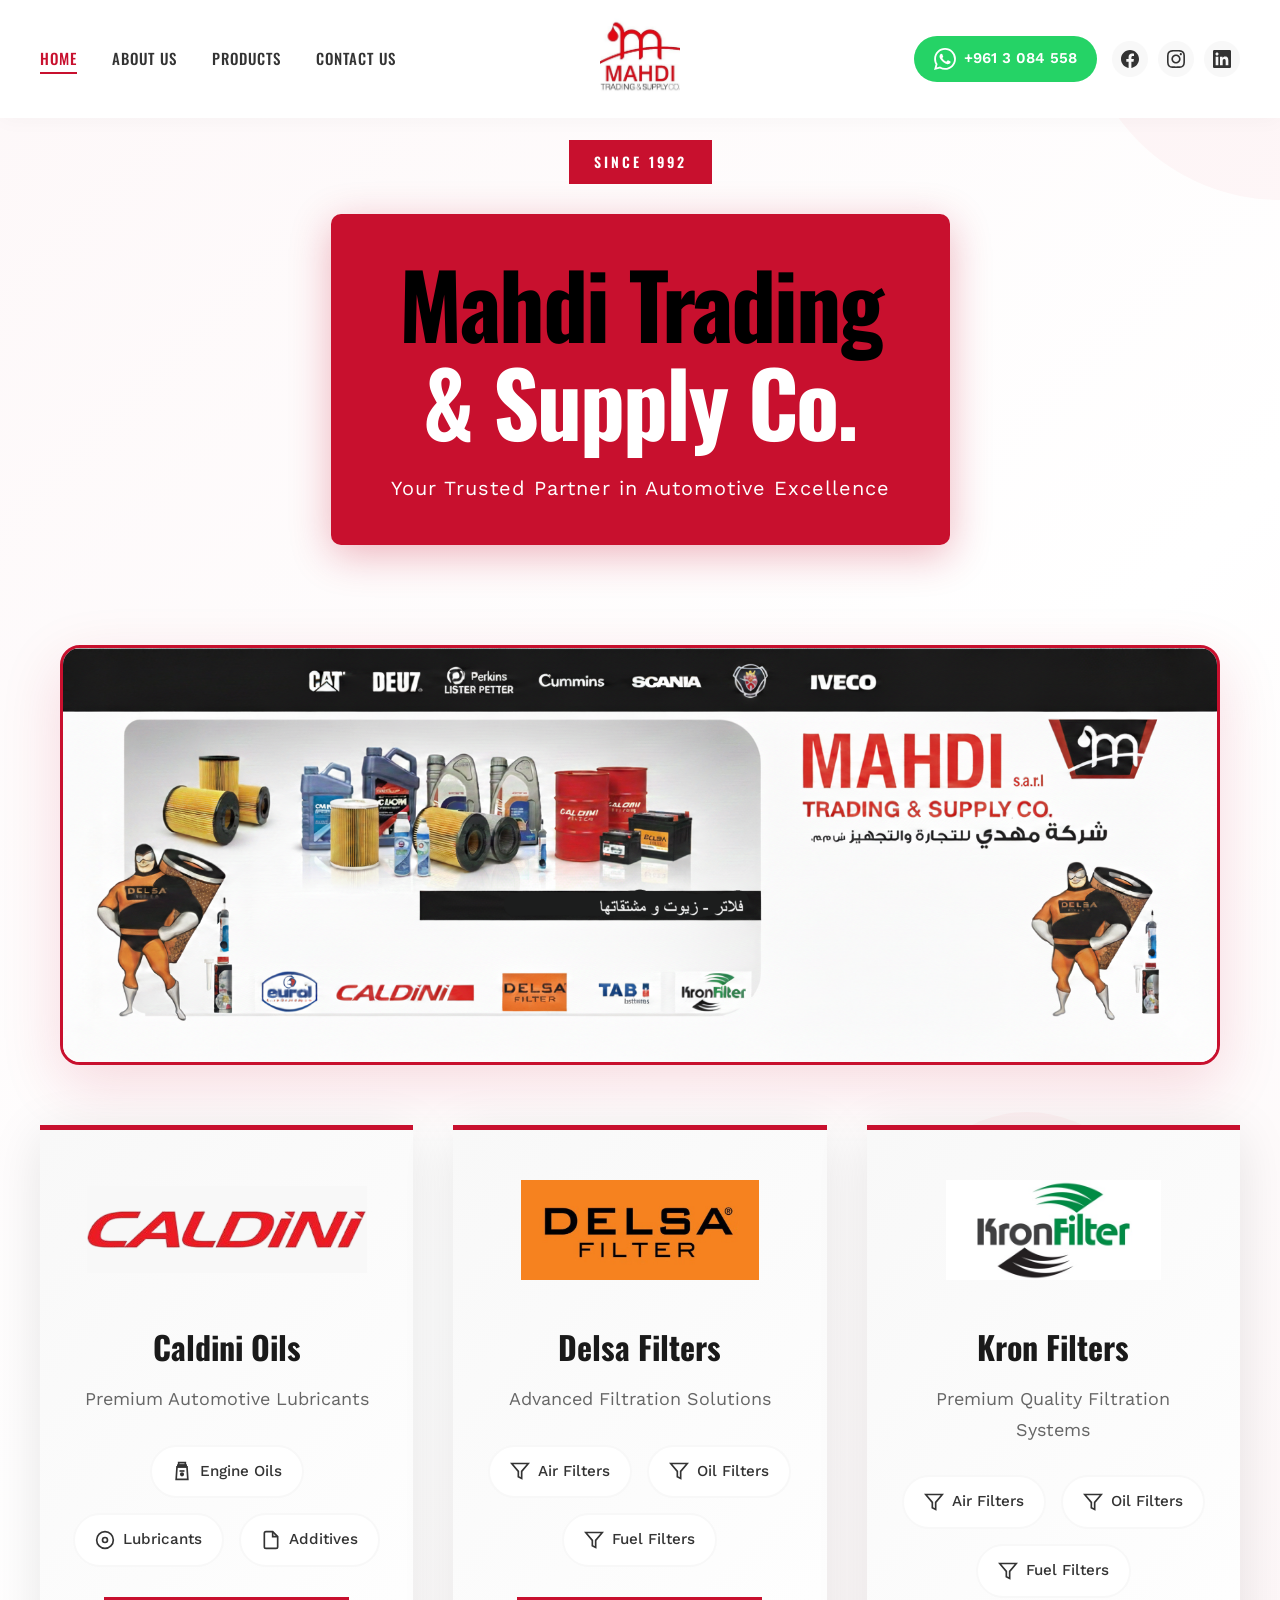
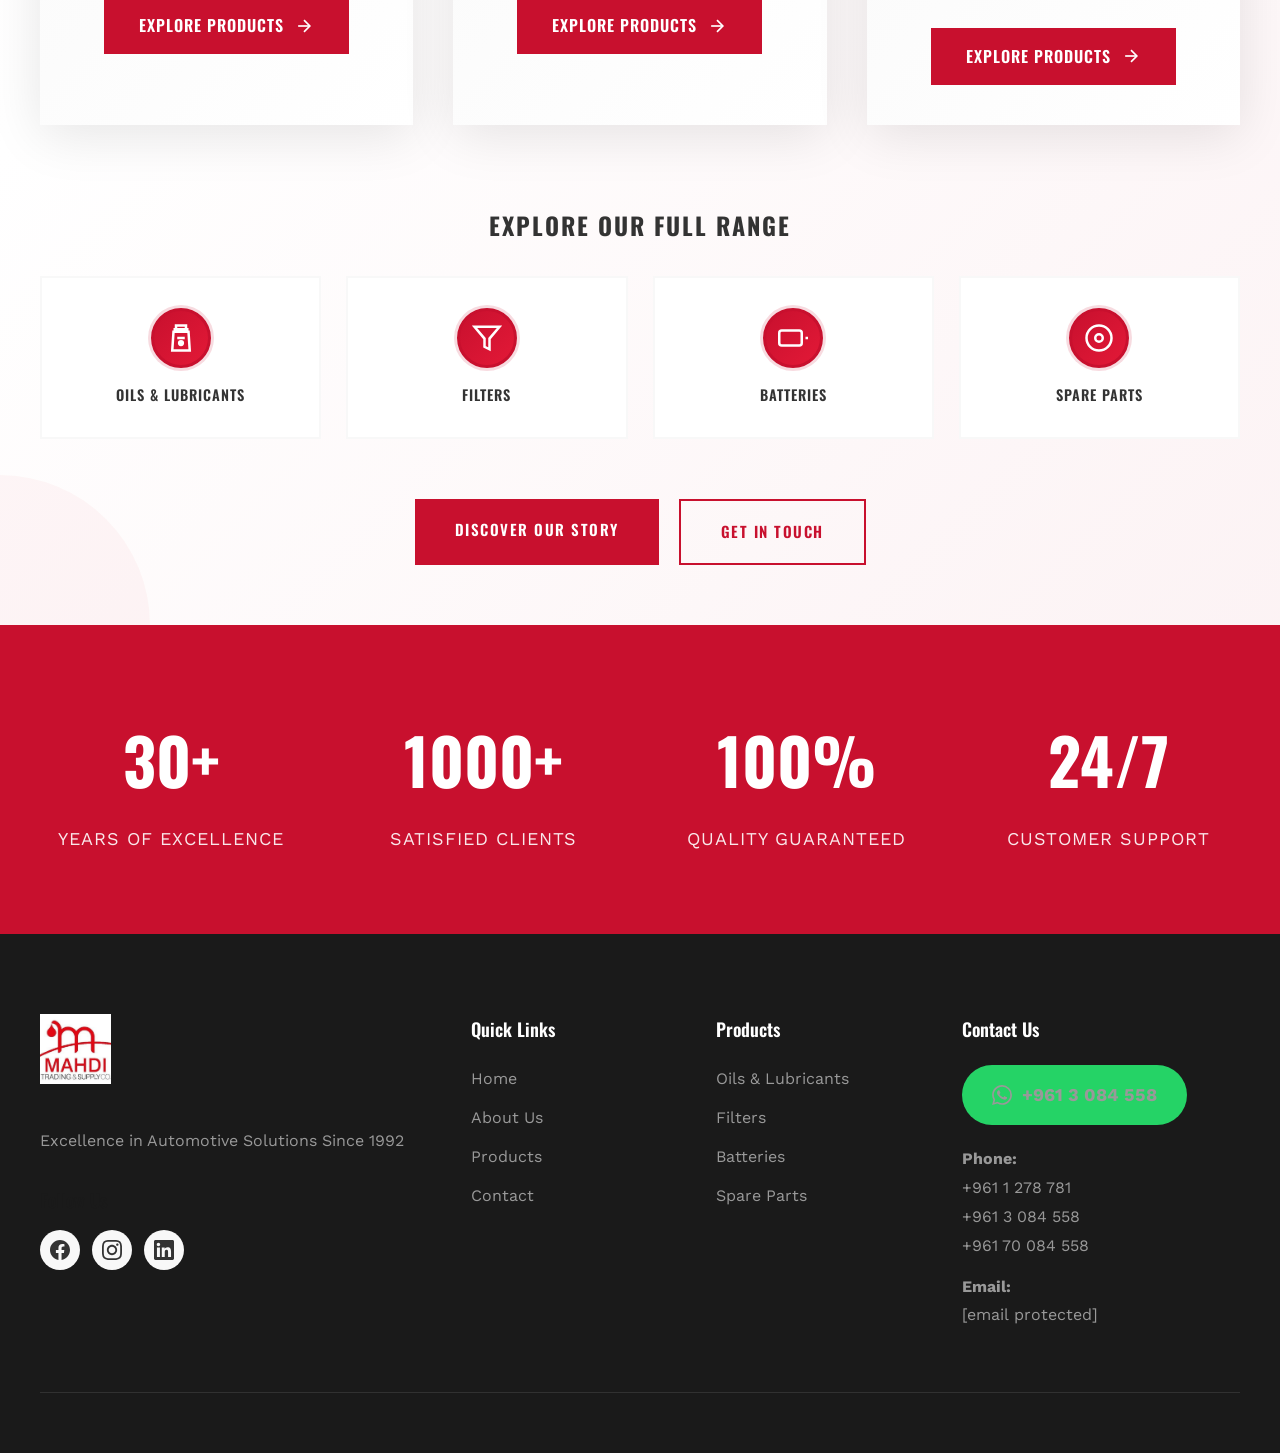
==== commit c5ef15ec: "CoverPhoto Edit" ====
--- a/index.html
+++ b/index.html
@@ -92,6 +92,13 @@
                 </h1>
             </div>
 
+            <!-- Hero Banner Image -->
+            <div class="hero-banner-section">
+                <div class="hero-banner-container">
+                    <img src="Images/CoverPhoto1.png" alt="Mahdi Trading & Supply Co." class="hero-banner-image">
+                </div>
+            </div>
+
             <!-- Exclusive Partners Showcase -->
             <div class="exclusive-partners">
 
@@ -366,16 +373,9 @@
                         <a href="tel:+96170084558">+961 70 084 558</a>
                     </p>
                     <p><strong>Email:</strong><br>
-                        <a href="mailto:mts_co@hotmail.com?subject=Product Inquiry&body=Hello, I would like to know more about..."><span class="__cf_email__" data-cfemail="8be6fff8d4e8e4cbe3e4ffe6eae2e7a5e8e4e6">mts_co@hotmail.com</span></a>
+                        <a href="/cdn-cgi/l/email-protection#78150c0b271b173810170c15191114561b1715470b0d1a121d1b0c45280a171c0d1b0c583116090d110a015e1a171c0145301d141417545831580f170d141c581411131d580c17581316170f5815170a1d58191a170d0c565656"><span class="__cf_email__" data-cfemail="8be6fff8d4e8e4cbe3e4ffe6eae2e7a5e8e4e6"><span class="__cf_email__" data-cfemail="8ae7fef9d5e9e5cae2e5fee7ebe3e6a4e9e5e7">[email&#160;protected]</span></span></a>
                     </p>
                 </div>
             </div>
             <div class="footer-bottom">
-                <p>&copy; 2026 Mahdi Trading & Supply</p>
-                    <script src="script.js"></script>
-            </div>
-        </div>
-    </footer>
-    <script src="script.js"></script>
-</body>
-</html>+         
--- a/styles.css
+++ b/styles.css
@@ -1591,6 +1591,80 @@
     color: var(--light-gray);
     font-weight: 300;
     animation: fadeInUp 1s ease 0.4s both;
+}
+
+/* Hero Banner Section */
+.hero-banner-section {
+    width: 100%;
+    max-width: 1400px;
+    margin: 60px auto;
+    padding: 0 20px;
+    animation: fadeInUp 1s ease 0.6s both;
+}
+
+.hero-banner-container {
+    width: 100%;
+    border-radius: 20px;
+    overflow: hidden;
+    box-shadow: 0 20px 60px rgba(200, 16, 46, 0.15);
+    border: 3px solid var(--primary-red);
+    position: relative;
+    transition: var(--transition-smooth);
+}
+
+.hero-banner-container:hover {
+    transform: translateY(-5px);
+    box-shadow: 0 25px 80px rgba(200, 16, 46, 0.25);
+}
+
+.hero-banner-image {
+    width: 100%;
+    height: auto;
+    display: block;
+    object-fit: cover;
+    max-height: 500px;
+}
+
+/* Responsive adjustments for hero banner */
+@media (max-width: 1024px) {
+    .hero-banner-section {
+        margin: 50px auto;
+    }
+    
+    .hero-banner-image {
+        max-height: 400px;
+    }
+}
+
+@media (max-width: 768px) {
+    .hero-banner-section {
+        margin: 40px auto;
+        padding: 0 15px;
+    }
+    
+    .hero-banner-container {
+        border-radius: 15px;
+        border-width: 2px;
+    }
+    
+    .hero-banner-image {
+        max-height: 300px;
+    }
+}
+
+@media (max-width: 480px) {
+    .hero-banner-section {
+        margin: 30px auto;
+        padding: 0 10px;
+    }
+    
+    .hero-banner-container {
+        border-radius: 10px;
+    }
+    
+    .hero-banner-image {
+        max-height: 200px;
+    }
 }
 
 /* Exclusive Partners Showcase */
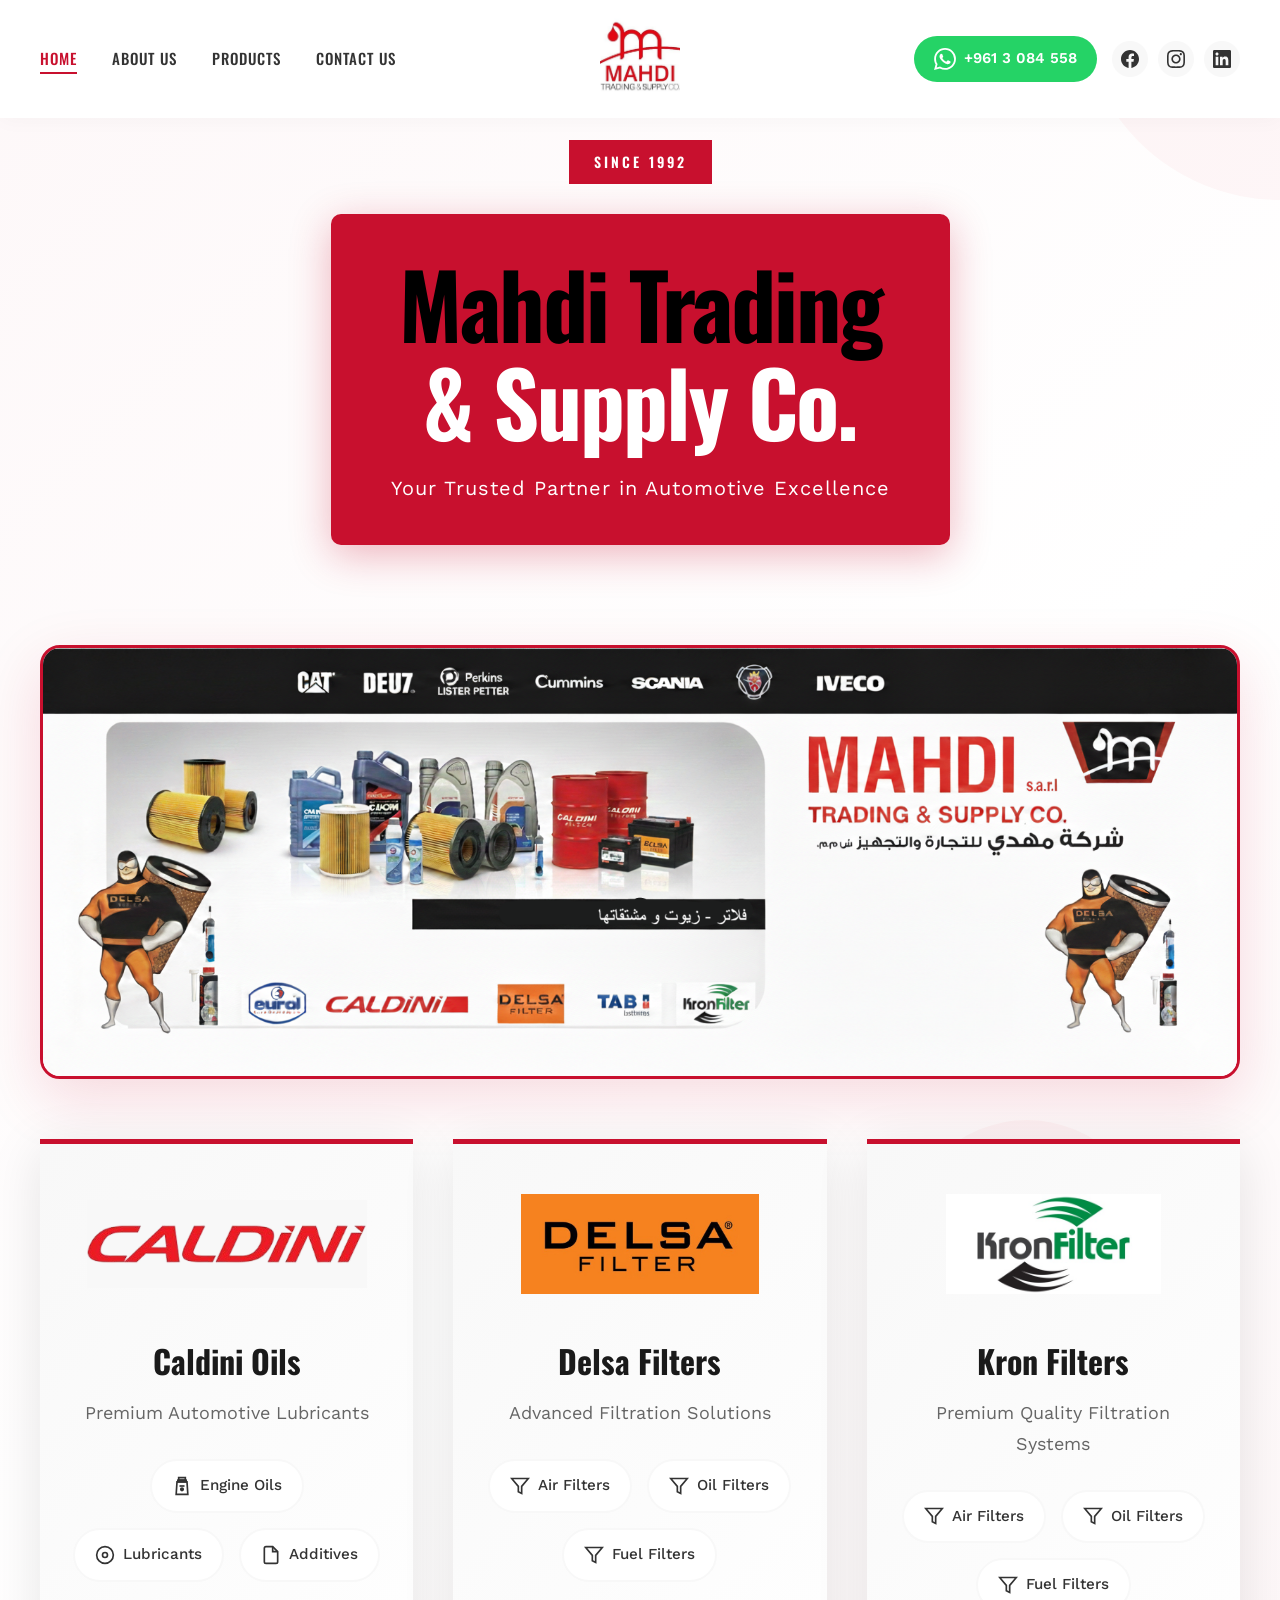
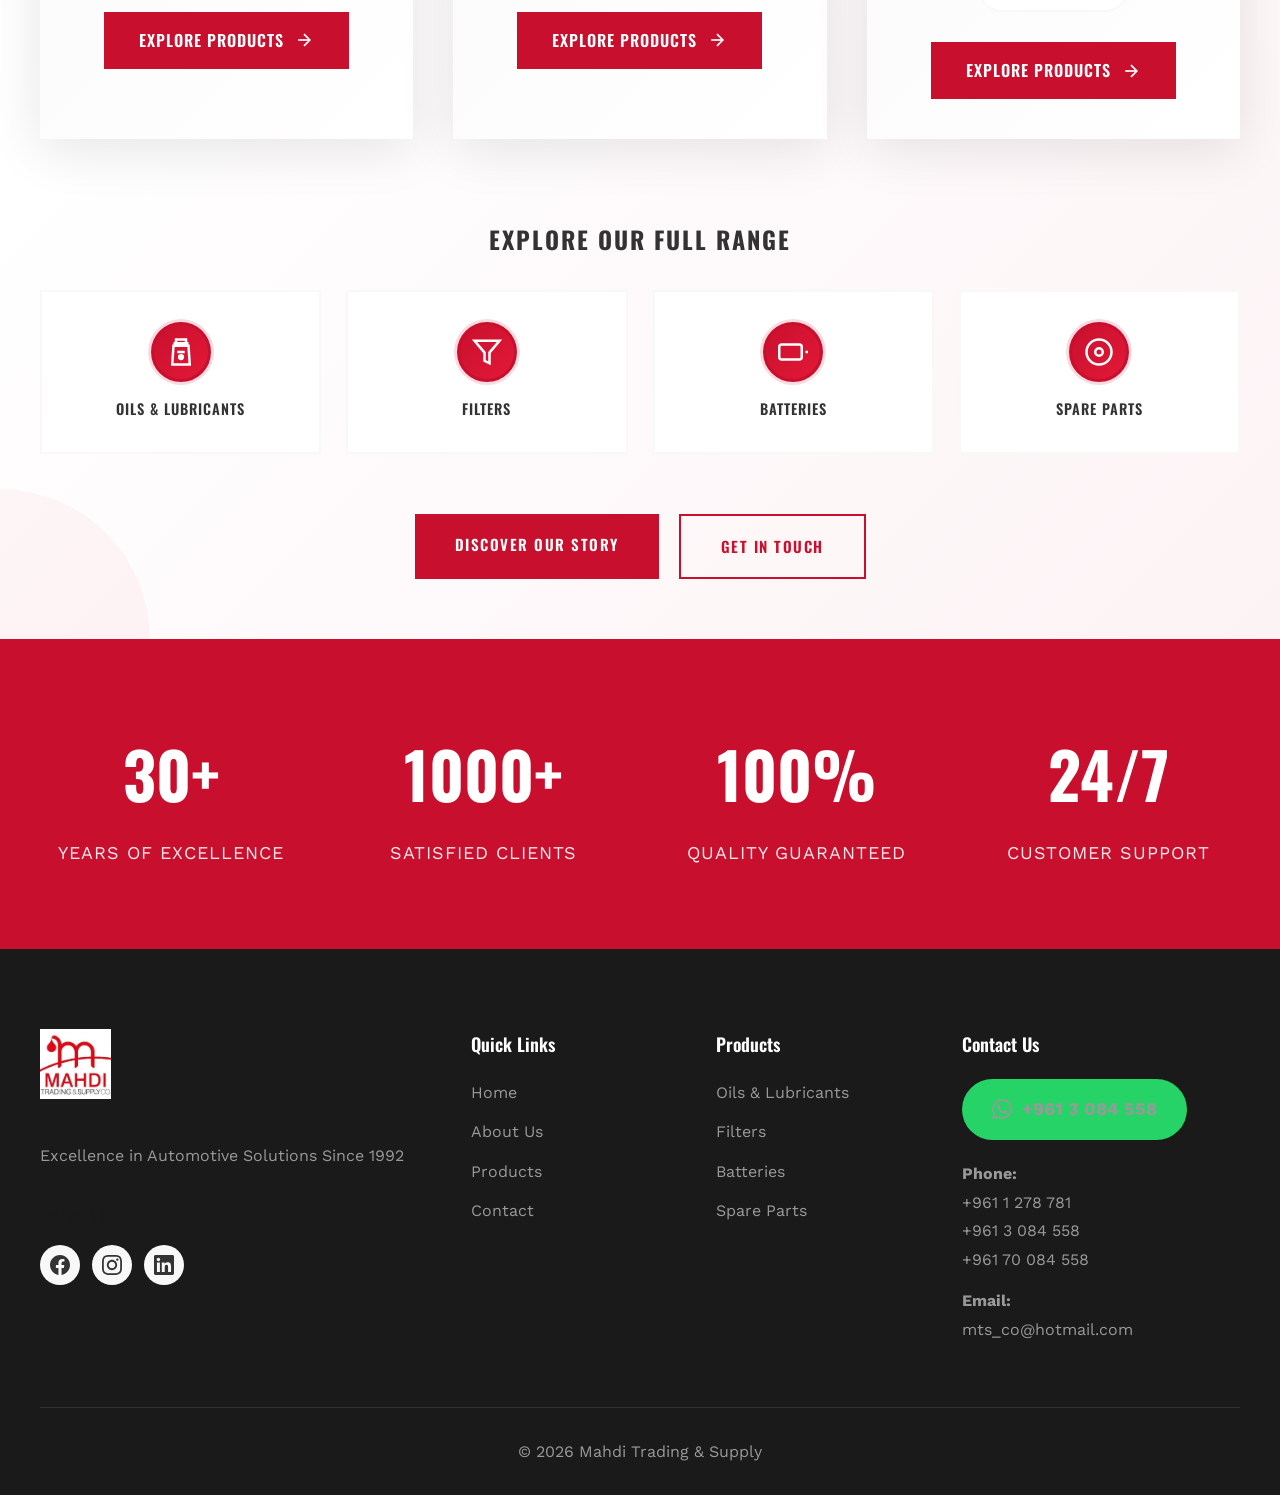
==== commit 449d6d2c: "CoverPhoto Edit2" ====
--- a/index.html
+++ b/index.html
@@ -309,7 +309,7 @@
     </section>
 
     <!-- Footer -->
-    <footer class="footer">
+        <footer class="footer">
         <div class="container">
             <div class="footer-content">
                 <div class="footer-logo">
@@ -373,9 +373,16 @@
                         <a href="tel:+96170084558">+961 70 084 558</a>
                     </p>
                     <p><strong>Email:</strong><br>
-                        <a href="/cdn-cgi/l/email-protection#78150c0b271b173810170c15191114561b1715470b0d1a121d1b0c45280a171c0d1b0c583116090d110a015e1a171c0145301d141417545831580f170d141c581411131d580c17581316170f5815170a1d58191a170d0c565656"><span class="__cf_email__" data-cfemail="8be6fff8d4e8e4cbe3e4ffe6eae2e7a5e8e4e6"><span class="__cf_email__" data-cfemail="8ae7fef9d5e9e5cae2e5fee7ebe3e6a4e9e5e7">[email&#160;protected]</span></span></a>
+                        <a href="mailto:mts_co@hotmail.com?subject=Product Inquiry&body=Hello, I would like to know more about..."><span class="__cf_email__" data-cfemail="8be6fff8d4e8e4cbe3e4ffe6eae2e7a5e8e4e6">mts_co@hotmail.com</span></a>
                     </p>
                 </div>
             </div>
             <div class="footer-bottom">
+                <p>&copy; 2026 Mahdi Trading & Supply</p>
+            </div>
+        </div>
+    </footer>
+    <script src="script.js"></script>
+</body>
+</html>
          
--- a/styles.css
+++ b/styles.css
@@ -1591,80 +1591,6 @@
     color: var(--light-gray);
     font-weight: 300;
     animation: fadeInUp 1s ease 0.4s both;
-}
-
-/* Hero Banner Section */
-.hero-banner-section {
-    width: 100%;
-    max-width: 1400px;
-    margin: 60px auto;
-    padding: 0 20px;
-    animation: fadeInUp 1s ease 0.6s both;
-}
-
-.hero-banner-container {
-    width: 100%;
-    border-radius: 20px;
-    overflow: hidden;
-    box-shadow: 0 20px 60px rgba(200, 16, 46, 0.15);
-    border: 3px solid var(--primary-red);
-    position: relative;
-    transition: var(--transition-smooth);
-}
-
-.hero-banner-container:hover {
-    transform: translateY(-5px);
-    box-shadow: 0 25px 80px rgba(200, 16, 46, 0.25);
-}
-
-.hero-banner-image {
-    width: 100%;
-    height: auto;
-    display: block;
-    object-fit: cover;
-    max-height: 500px;
-}
-
-/* Responsive adjustments for hero banner */
-@media (max-width: 1024px) {
-    .hero-banner-section {
-        margin: 50px auto;
-    }
-    
-    .hero-banner-image {
-        max-height: 400px;
-    }
-}
-
-@media (max-width: 768px) {
-    .hero-banner-section {
-        margin: 40px auto;
-        padding: 0 15px;
-    }
-    
-    .hero-banner-container {
-        border-radius: 15px;
-        border-width: 2px;
-    }
-    
-    .hero-banner-image {
-        max-height: 300px;
-    }
-}
-
-@media (max-width: 480px) {
-    .hero-banner-section {
-        margin: 30px auto;
-        padding: 0 10px;
-    }
-    
-    .hero-banner-container {
-        border-radius: 10px;
-    }
-    
-    .hero-banner-image {
-        max-height: 200px;
-    }
 }
 
 /* Exclusive Partners Showcase */
@@ -3631,6 +3557,88 @@
     letter-spacing: 1px;
 }
 
+/* Hero Banner Section */
+.hero-banner-section {
+    width: 100%;
+    max-width: 100%;
+    margin: 40px 0 60px 0;
+    padding: 0;
+    animation: fadeInUp 1s ease 0.6s both;
+}
+
+.hero-banner-container {
+    width: 100%;
+    border-radius: 20px;
+    overflow: hidden;
+    box-shadow: 0 20px 60px rgba(200, 16, 46, 0.15);
+    border: 3px solid var(--primary-red);
+    position: relative;
+    transition: var(--transition-smooth);
+}
+
+.hero-banner-container:hover {
+    transform: translateY(-5px);
+    box-shadow: 0 25px 80px rgba(200, 16, 46, 0.25);
+}
+
+.hero-banner-image {
+    width: 100%;
+    height: auto;
+    display: block;
+    object-fit: cover;
+    max-height: 500px;
+}
+
+/* Responsive adjustments for hero banner */
+@media (max-width: 1024px) {
+    .hero-banner-section {
+        margin: 30px 0 50px 0;
+    }
+    
+    .hero-banner-image {
+        max-height: 400px;
+    }
+}
+
+@media (max-width: 768px) {
+    .hero-banner-section {
+        margin: 20px 0 40px 0;
+        padding: 0;
+    }
+    
+    .hero-banner-container {
+        border-radius: 15px;
+        border-width: 2px;
+    }
+    
+    .hero-banner-image {
+        max-height: 300px;
+    }
+    
+    .hero-intro {
+        margin-bottom: 20px;
+    }
+}
+
+@media (max-width: 480px) {
+    .hero-banner-section {
+        margin: 15px 0 30px 0;
+        padding: 0;
+    }
+    
+    .hero-banner-container {
+        border-radius: 10px;
+    }
+    
+    .hero-banner-image {
+        max-height: 220px;
+    }
+    
+    .hero-intro {
+        margin-bottom: 15px;
+    }
+}
+
 /* Category Images for Oil and Filter */
 .quick-cat-image {
     background: var(--white) !important;
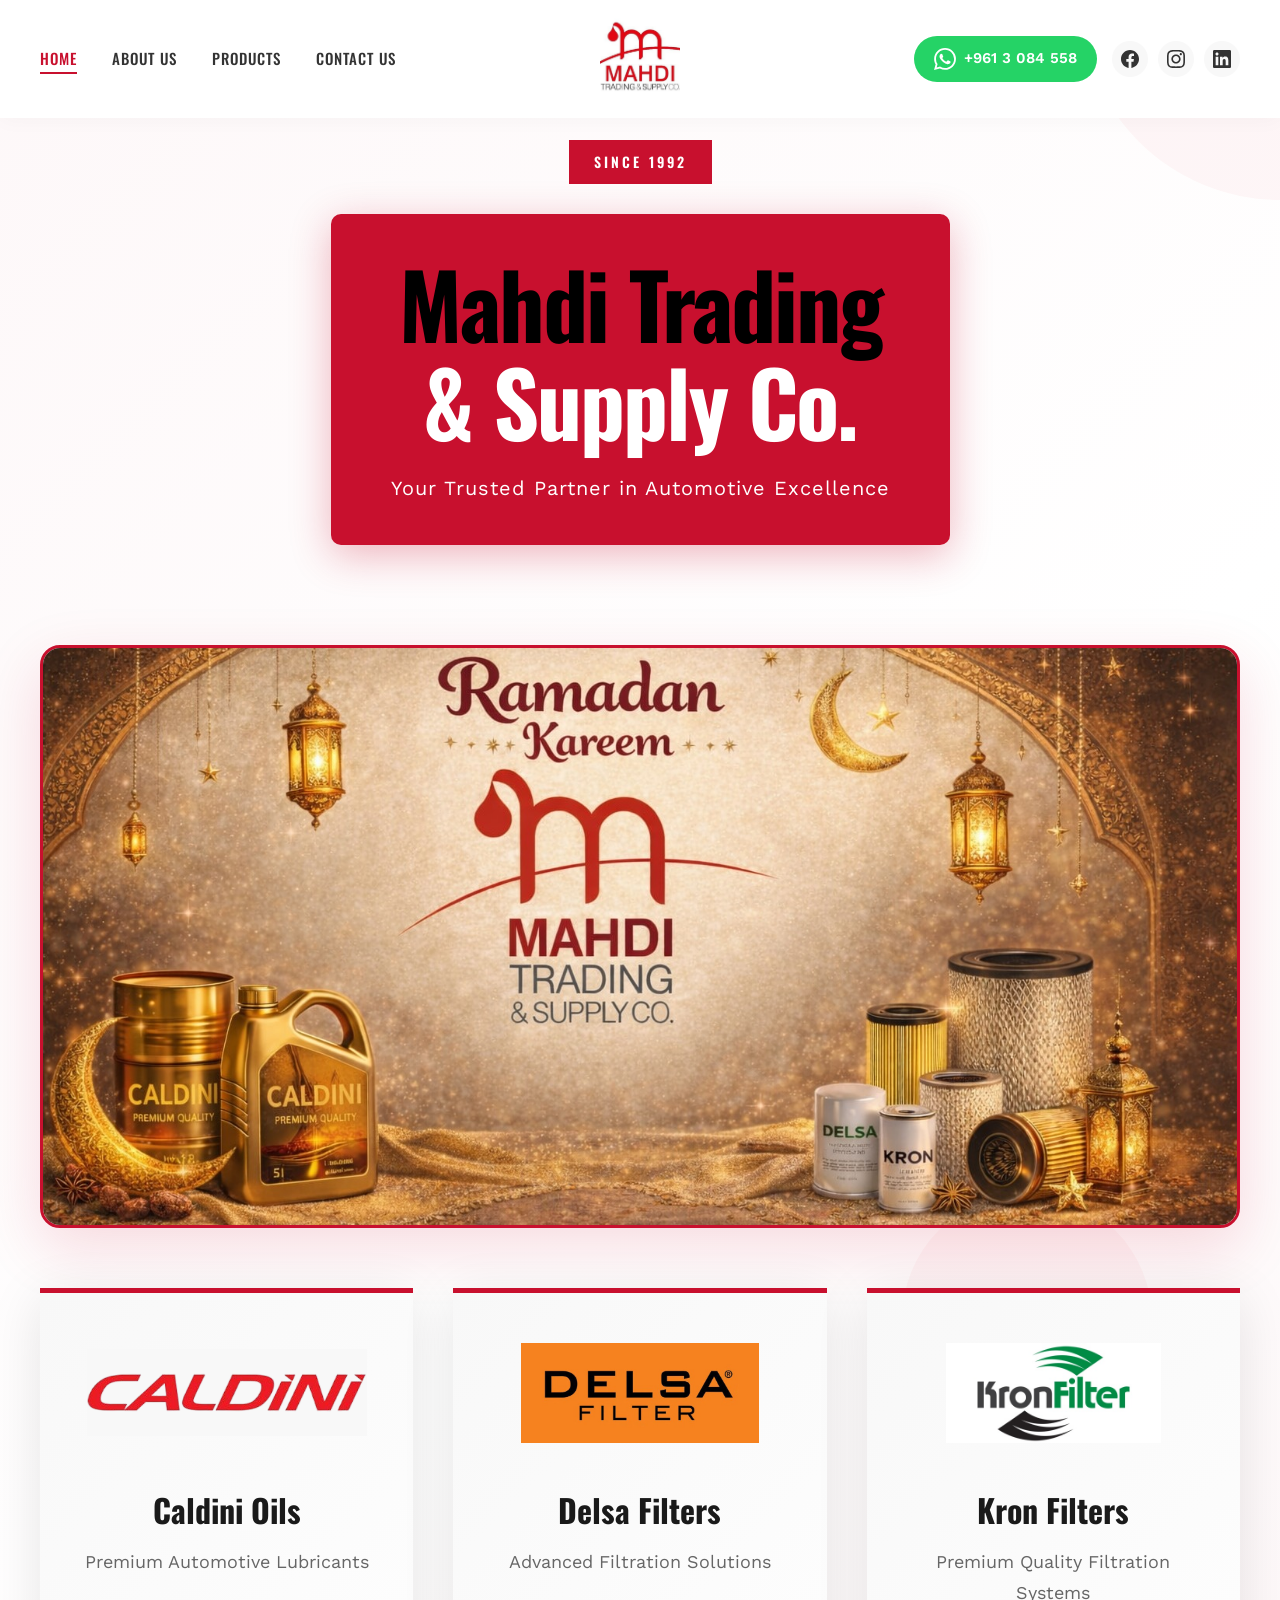
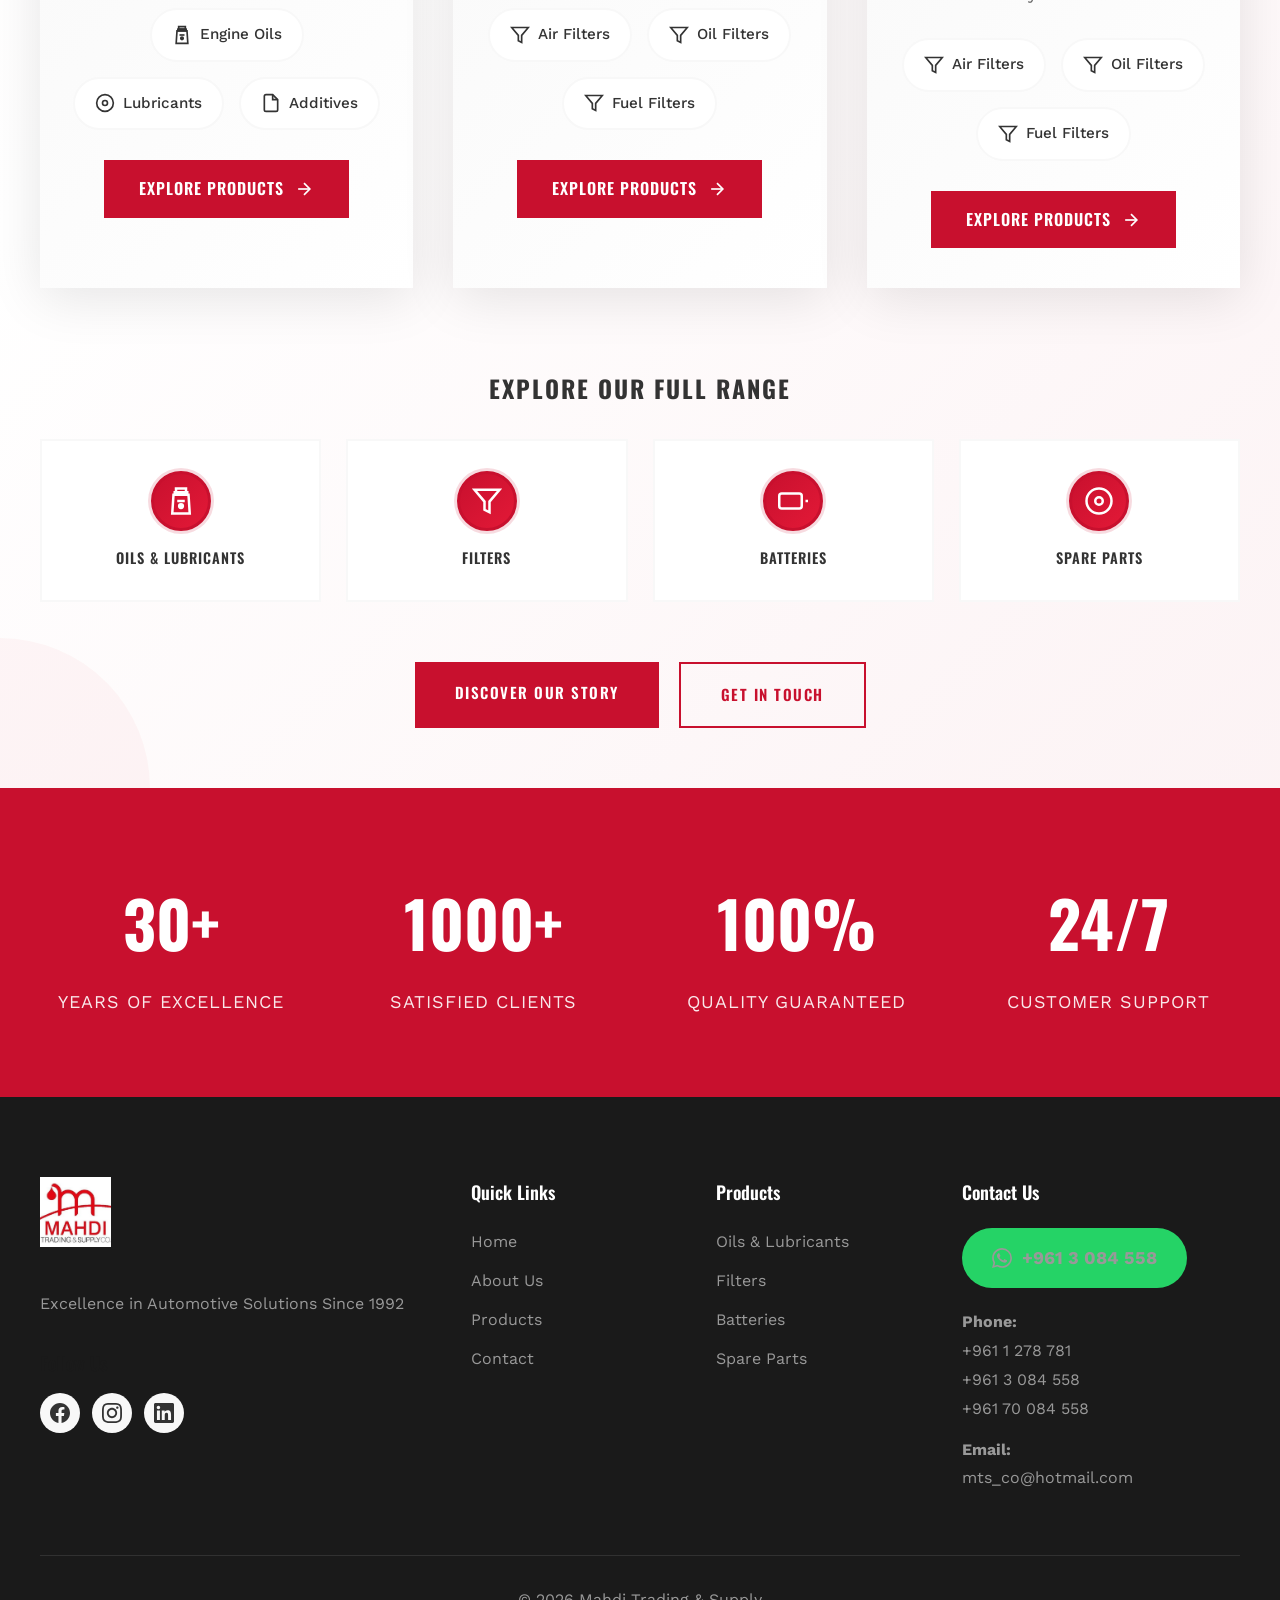
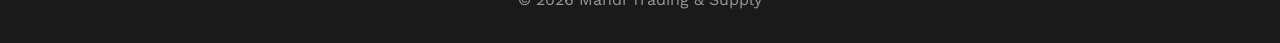
==== commit 0885489a: "Ramadan Banner" ====
--- a/index.html
+++ b/index.html
@@ -95,7 +95,7 @@
             <!-- Hero Banner Image -->
             <div class="hero-banner-section">
                 <div class="hero-banner-container">
-                    <img src="Images/CoverPhoto1.png" alt="Mahdi Trading & Supply Co." class="hero-banner-image">
+                    <img src="Images/CoverPhoto2.jpeg" alt="Mahdi Trading & Supply Co." class="hero-banner-image">
                 </div>
             </div>
 
--- a/styles.css
+++ b/styles.css
@@ -3585,8 +3585,7 @@
     width: 100%;
     height: auto;
     display: block;
-    object-fit: cover;
-    max-height: 500px;
+    object-fit: contain;
 }
 
 /* Responsive adjustments for hero banner */
@@ -3594,10 +3593,6 @@
     .hero-banner-section {
         margin: 30px 0 50px 0;
     }
-    
-    .hero-banner-image {
-        max-height: 400px;
-    }
 }
 
 @media (max-width: 768px) {
@@ -3611,10 +3606,6 @@
         border-width: 2px;
     }
     
-    .hero-banner-image {
-        max-height: 300px;
-    }
-    
     .hero-intro {
         margin-bottom: 20px;
     }
@@ -3628,10 +3619,6 @@
     
     .hero-banner-container {
         border-radius: 10px;
-    }
-    
-    .hero-banner-image {
-        max-height: 220px;
     }
     
     .hero-intro {
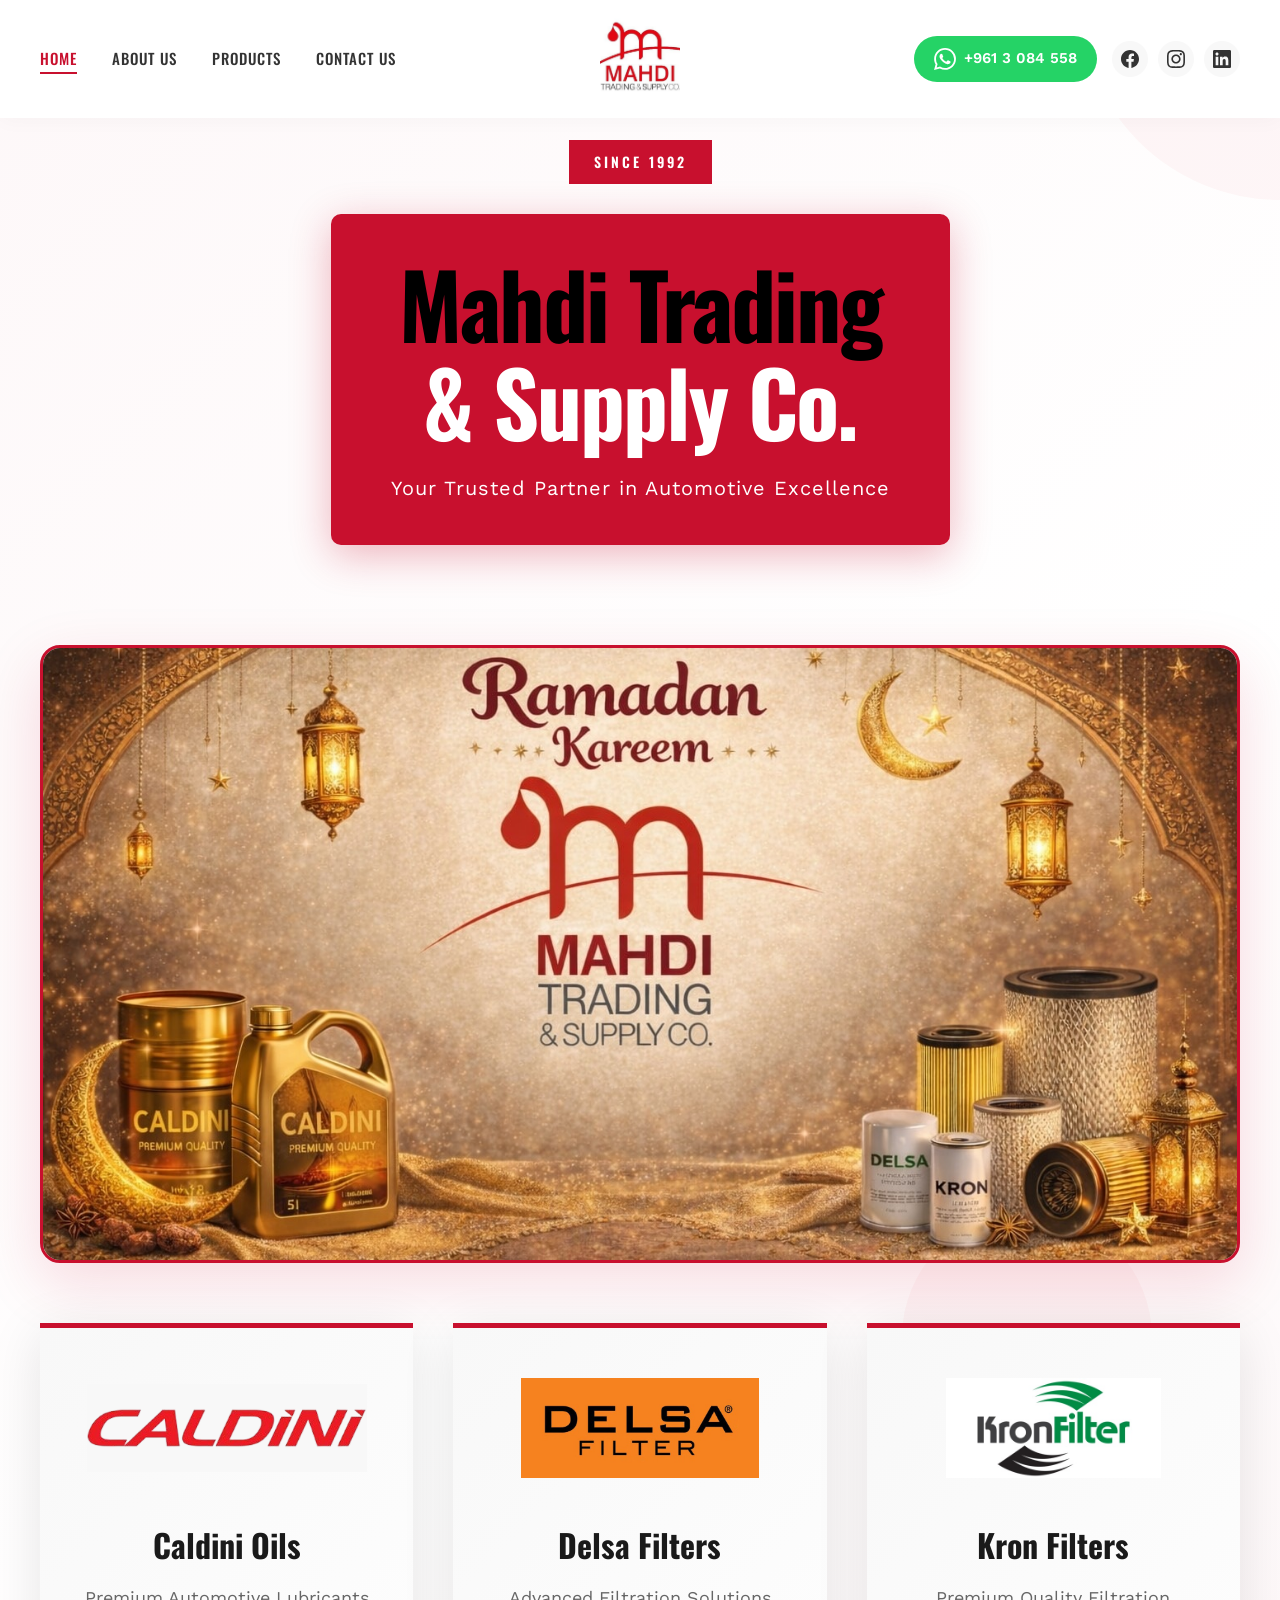
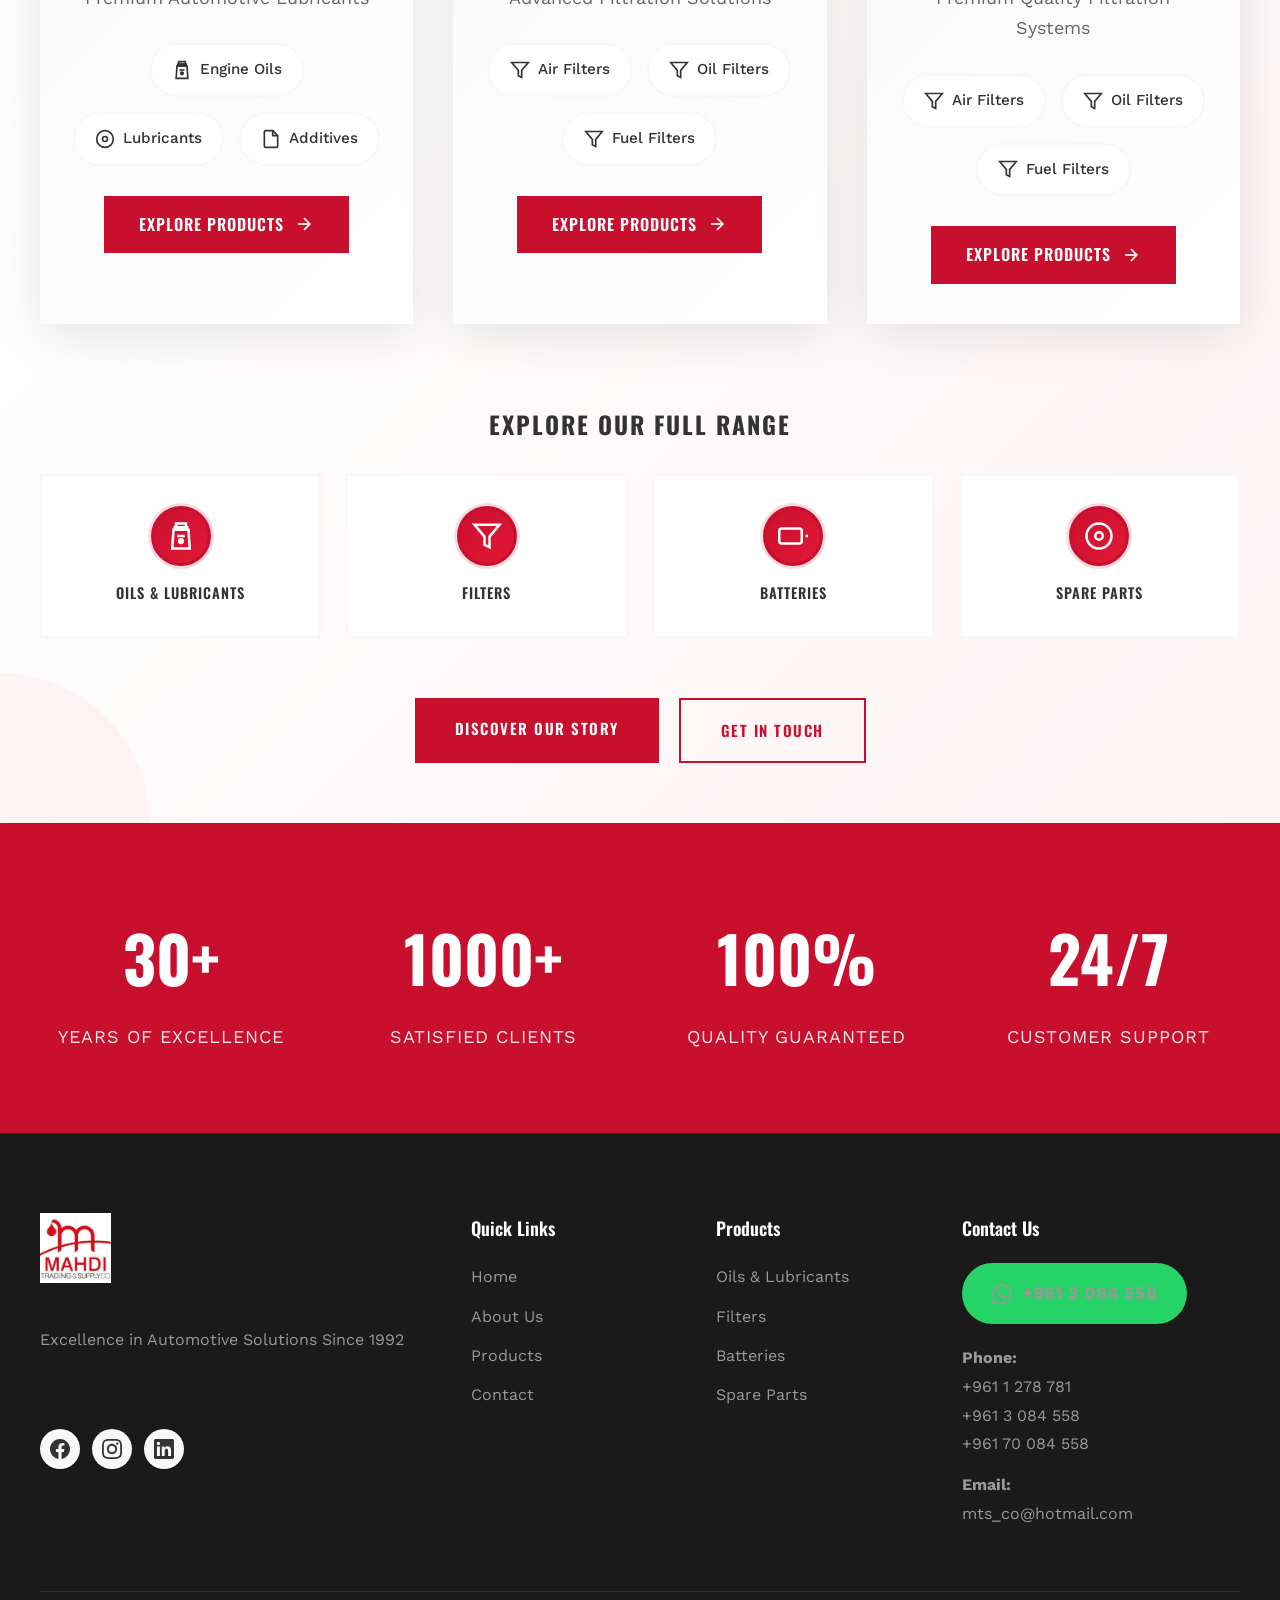
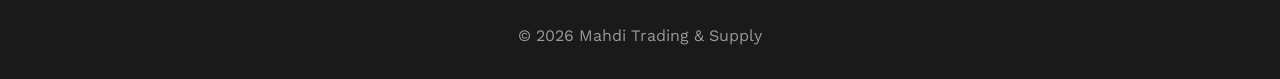
==== commit f2ecc0f3: "Google Analytics" ====
--- a/index.html
+++ b/index.html
@@ -10,6 +10,17 @@
     <link rel="preconnect" href="https://fonts.gstatic.com" crossorigin>
     <link href="https://fonts.googleapis.com/css2?family=Oswald:wght@400;500;600;700&family=Work+Sans:wght@300;400;500;600&display=swap" rel="stylesheet">
 </head>
+
+<!-- Google tag (gtag.js) -->
+<script async src="https://www.googletagmanager.com/gtag/js?id=G-47W12EKD5K"></script>
+<script>
+  window.dataLayer = window.dataLayer || [];
+  function gtag(){dataLayer.push(arguments);}
+  gtag('js', new Date());
+
+  gtag('config', 'G-47W12EKD5K');
+</script>
+
 <body class="home-page">
     <!-- Navigation -->
     <nav class="navbar" id="navbar">
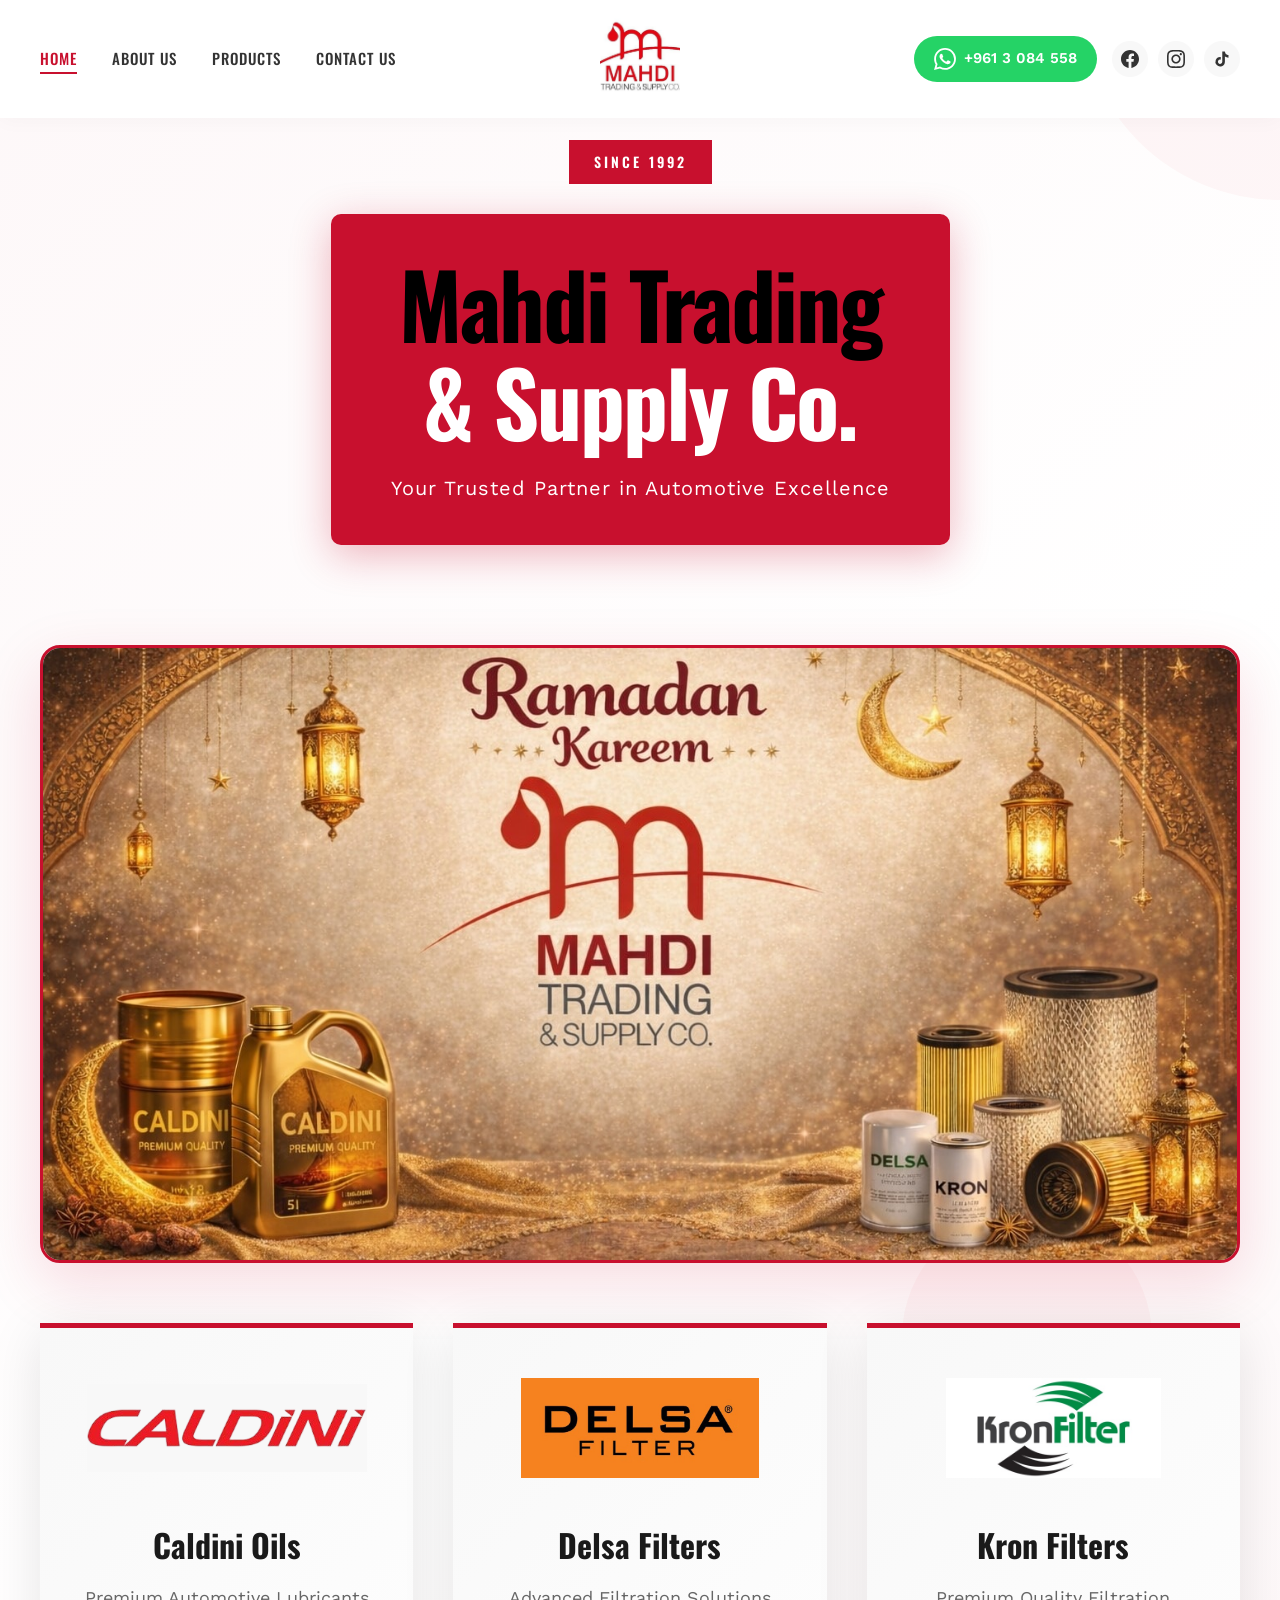
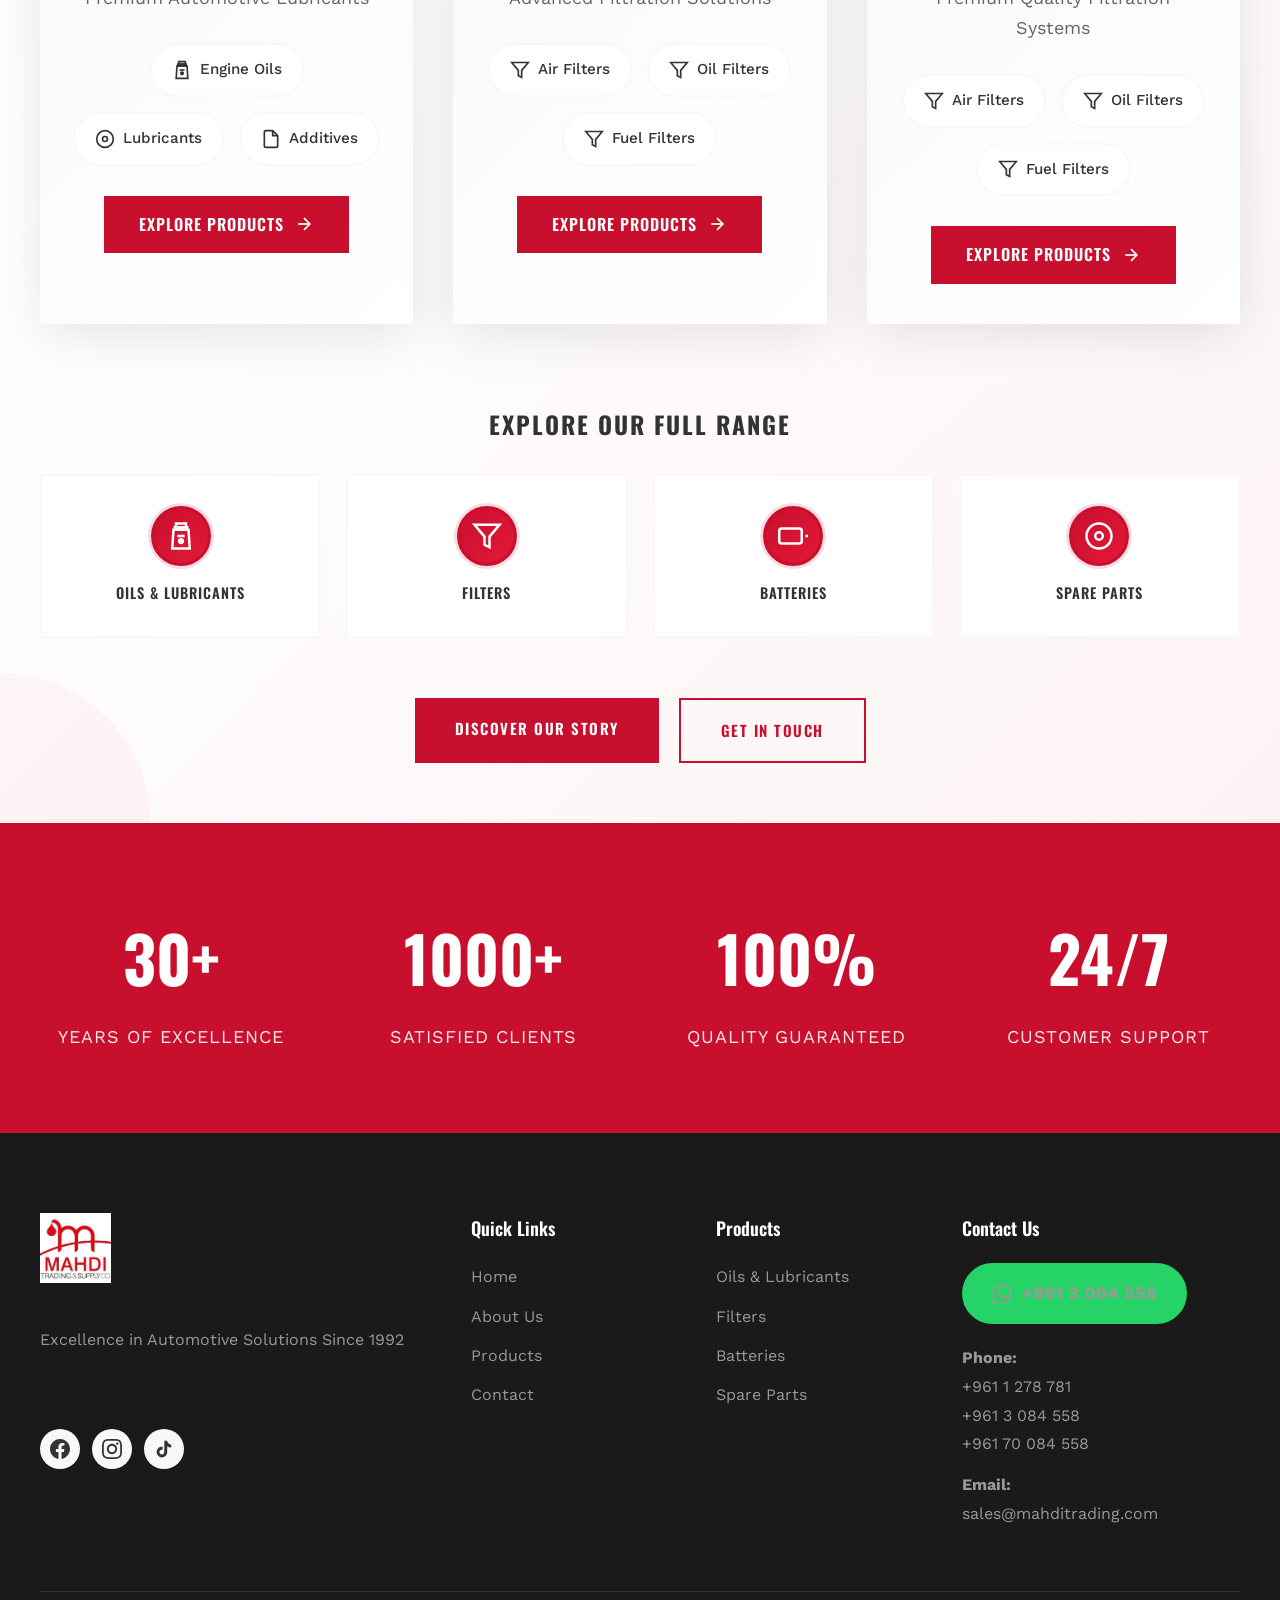
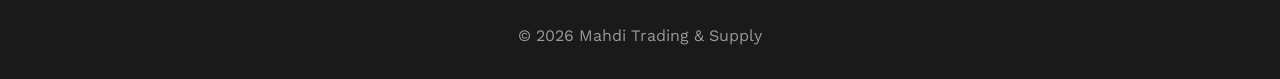
==== commit fcc8e587: "Tiktok + Email Mahdi Trading" ====
--- a/index.html
+++ b/index.html
@@ -66,11 +66,11 @@
                             <path d="M12 2.163c3.204 0 3.584.012 4.85.07 3.252.148 4.771 1.691 4.919 4.919.058 1.265.069 1.645.069 4.849 0 3.205-.012 3.584-.069 4.849-.149 3.225-1.664 4.771-4.919 4.919-1.266.058-1.644.07-4.85.07-3.204 0-3.584-.012-4.849-.07-3.26-.149-4.771-1.699-4.919-4.92-.058-1.265-.07-1.644-.07-4.849 0-3.204.013-3.583.07-4.849.149-3.227 1.664-4.771 4.919-4.919 1.266-.057 1.645-.069 4.849-.069zm0-2.163c-3.259 0-3.667.014-4.947.072-4.358.2-6.78 2.618-6.98 6.98-.059 1.281-.073 1.689-.073 4.948 0 3.259.014 3.668.072 4.948.2 4.358 2.618 6.78 6.98 6.98 1.281.058 1.689.072 4.948.072 3.259 0 3.668-.014 4.948-.072 4.354-.2 6.782-2.618 6.979-6.98.059-1.28.073-1.689.073-4.948 0-3.259-.014-3.667-.072-4.947-.196-4.354-2.617-6.78-6.979-6.98-1.281-.059-1.69-.073-4.949-.073zm0 5.838c-3.403 0-6.162 2.759-6.162 6.162s2.759 6.163 6.162 6.163 6.162-2.759 6.162-6.163c0-3.403-2.759-6.162-6.162-6.162zm0 10.162c-2.209 0-4-1.79-4-4 0-2.209 1.791-4 4-4s4 1.791 4 4c0 2.21-1.791 4-4 4zm6.406-11.845c-.796 0-1.441.645-1.441 1.44s.645 1.44 1.441 1.44c.795 0 1.439-.645 1.439-1.44s-.644-1.44-1.439-1.44z"/>
                         </svg>
                     </a>
-                    <a href="https://www.linkedin.com/company/your-company" target="_blank" class="social-icon" title="LinkedIn">
-                        <svg viewBox="0 0 24 24" fill="currentColor">
-                            <path d="M20.447 20.452h-3.554v-5.569c0-1.328-.027-3.037-1.852-3.037-1.853 0-2.136 1.445-2.136 2.939v5.667H9.351V9h3.414v1.561h.046c.477-.9 1.637-1.85 3.37-1.85 3.601 0 4.267 2.37 4.267 5.455v6.286zM5.337 7.433c-1.144 0-2.063-.926-2.063-2.065 0-1.138.92-2.063 2.063-2.063 1.14 0 2.064.925 2.064 2.063 0 1.139-.925 2.065-2.064 2.065zm1.782 13.019H3.555V9h3.564v11.452zM22.225 0H1.771C.792 0 0 .774 0 1.729v20.542C0 23.227.792 24 1.771 24h20.451C23.2 24 24 23.227 24 22.271V1.729C24 .774 23.2 0 22.222 0h.003z"/>
-                        </svg>
-                    </a>
+                    <a href="https://www.tiktok.com/@your-account" target="_blank" class="social-icon" title="TikTok">
+    			        <svg viewBox="0 0 24 24" fill="currentColor">
+        			        <path d="M19.59 6.69a4.83 4.83 0 0 1-3.77-4.25V2h-3.45v13.67a2.89 2.89 0 0 1-5.2 1.74 2.89 2.89 0 0 1 2.31-4.64 2.93 2.93 0 0 1 .88.13V9.4a6.84 6.84 0 0 0-1-.05A6.33 6.33 0 0 0 5 20.1a6.34 6.34 0 0 0 10.86-4.43v-7a8.16 8.16 0 0 0 4.77 1.52v-3.4a4.85 4.85 0 0 1-1-.1z"/>
+    			        </svg>
+		            </a>
                 </div>
             </div>
 
@@ -339,9 +339,9 @@
                                     <path d="M12 2.163c3.204 0 3.584.012 4.85.07 3.252.148 4.771 1.691 4.919 4.919.058 1.265.069 1.645.069 4.849 0 3.205-.012 3.584-.069 4.849-.149 3.225-1.664 4.771-4.919 4.919-1.266.058-1.644.07-4.85.07-3.204 0-3.584-.012-4.849-.07-3.26-.149-4.771-1.699-4.919-4.92-.058-1.265-.07-1.644-.07-4.849 0-3.204.013-3.583.07-4.849.149-3.227 1.664-4.771 4.919-4.919 1.266-.057 1.645-.069 4.849-.069zm0-2.163c-3.259 0-3.667.014-4.947.072-4.358.2-6.78 2.618-6.98 6.98-.059 1.281-.073 1.689-.073 4.948 0 3.259.014 3.668.072 4.948.2 4.358 2.618 6.78 6.98 6.98 1.281.058 1.689.072 4.948.072 3.259 0 3.668-.014 4.948-.072 4.354-.2 6.782-2.618 6.979-6.98.059-1.28.073-1.689.073-4.948 0-3.259-.014-3.667-.072-4.947-.196-4.354-2.617-6.78-6.979-6.98-1.281-.059-1.69-.073-4.949-.073zm0 5.838c-3.403 0-6.162 2.759-6.162 6.162s2.759 6.163 6.162 6.163 6.162-2.759 6.162-6.163c0-3.403-2.759-6.162-6.162-6.162zm0 10.162c-2.209 0-4-1.79-4-4 0-2.209 1.791-4 4-4s4 1.791 4 4c0 2.21-1.791 4-4 4zm6.406-11.845c-.796 0-1.441.645-1.441 1.44s.645 1.44 1.441 1.44c.795 0 1.439-.645 1.439-1.44s-.644-1.44-1.439-1.44z"/>
                                 </svg>
                             </a>
-                            <a href="https://www.linkedin.com/company/your-company" target="_blank" class="footer-social-icon" title="LinkedIn">
+                            <a href="https://www.tiktok.com/@your-account" target="_blank" class="footer-social-icon" title="TikTok">
                                 <svg viewBox="0 0 24 24" fill="currentColor">
-                                    <path d="M20.447 20.452h-3.554v-5.569c0-1.328-.027-3.037-1.852-3.037-1.853 0-2.136 1.445-2.136 2.939v5.667H9.351V9h3.414v1.561h.046c.477-.9 1.637-1.85 3.37-1.85 3.601 0 4.267 2.37 4.267 5.455v6.286zM5.337 7.433c-1.144 0-2.063-.926-2.063-2.065 0-1.138.92-2.063 2.063-2.063 1.14 0 2.064.925 2.064 2.063 0 1.139-.925 2.065-2.064 2.065zm1.782 13.019H3.555V9h3.564v11.452zM22.225 0H1.771C.792 0 0 .774 0 1.729v20.542C0 23.227.792 24 1.771 24h20.451C23.2 24 24 23.227 24 22.271V1.729C24 .774 23.2 0 22.222 0h.003z"/>
+                                    <path d="M19.59 6.69a4.83 4.83 0 0 1-3.77-4.25V2h-3.45v13.67a2.89 2.89 0 0 1-5.2 1.74 2.89 2.89 0 0 1 2.31-4.64 2.93 2.93 0 0 1 .88.13V9.4a6.84 6.84 0 0 0-1-.05A6.33 6.33 0 0 0 5 20.1a6.34 6.34 0 0 0 10.86-4.43v-7a8.16 8.16 0 0 0 4.77 1.52v-3.4a4.85 4.85 0 0 1-1-.1z"/>
                                 </svg>
                             </a>
                         </div>
@@ -384,7 +384,7 @@
                         <a href="tel:+96170084558">+961 70 084 558</a>
                     </p>
                     <p><strong>Email:</strong><br>
-                        <a href="mailto:mts_co@hotmail.com?subject=Product Inquiry&body=Hello, I would like to know more about..."><span class="__cf_email__" data-cfemail="8be6fff8d4e8e4cbe3e4ffe6eae2e7a5e8e4e6">mts_co@hotmail.com</span></a>
+                        <a href="mailto:sales@mahditrading.com?subject=Product Inquiry&body=Hello, I would like to know more about..."><span class="__cf_email__" data-cfemail="8be6fff8d4e8e4cbe3e4ffe6eae2e7a5e8e4e6">sales@mahditrading.com</span></a>
                     </p>
                 </div>
             </div>
--- a/styles.css
+++ b/styles.css
@@ -3401,7 +3401,7 @@
 }
 
 .social-icon:nth-child(3):hover {
-    background: #0077B5;
+    background: #000000;
     color: var(--white);
 }
 
@@ -3456,7 +3456,7 @@
 }
 
 .footer-social-icon:nth-child(3):hover {
-    background: #0077B5;
+    background: #000000;
     color: var(--white);
 }
 
@@ -3505,7 +3505,7 @@
 }
 
 .contact-social-link:nth-child(3):hover {
-    background: #0077B5;
+    background: #000000;
     color: var(--white);
 }
 
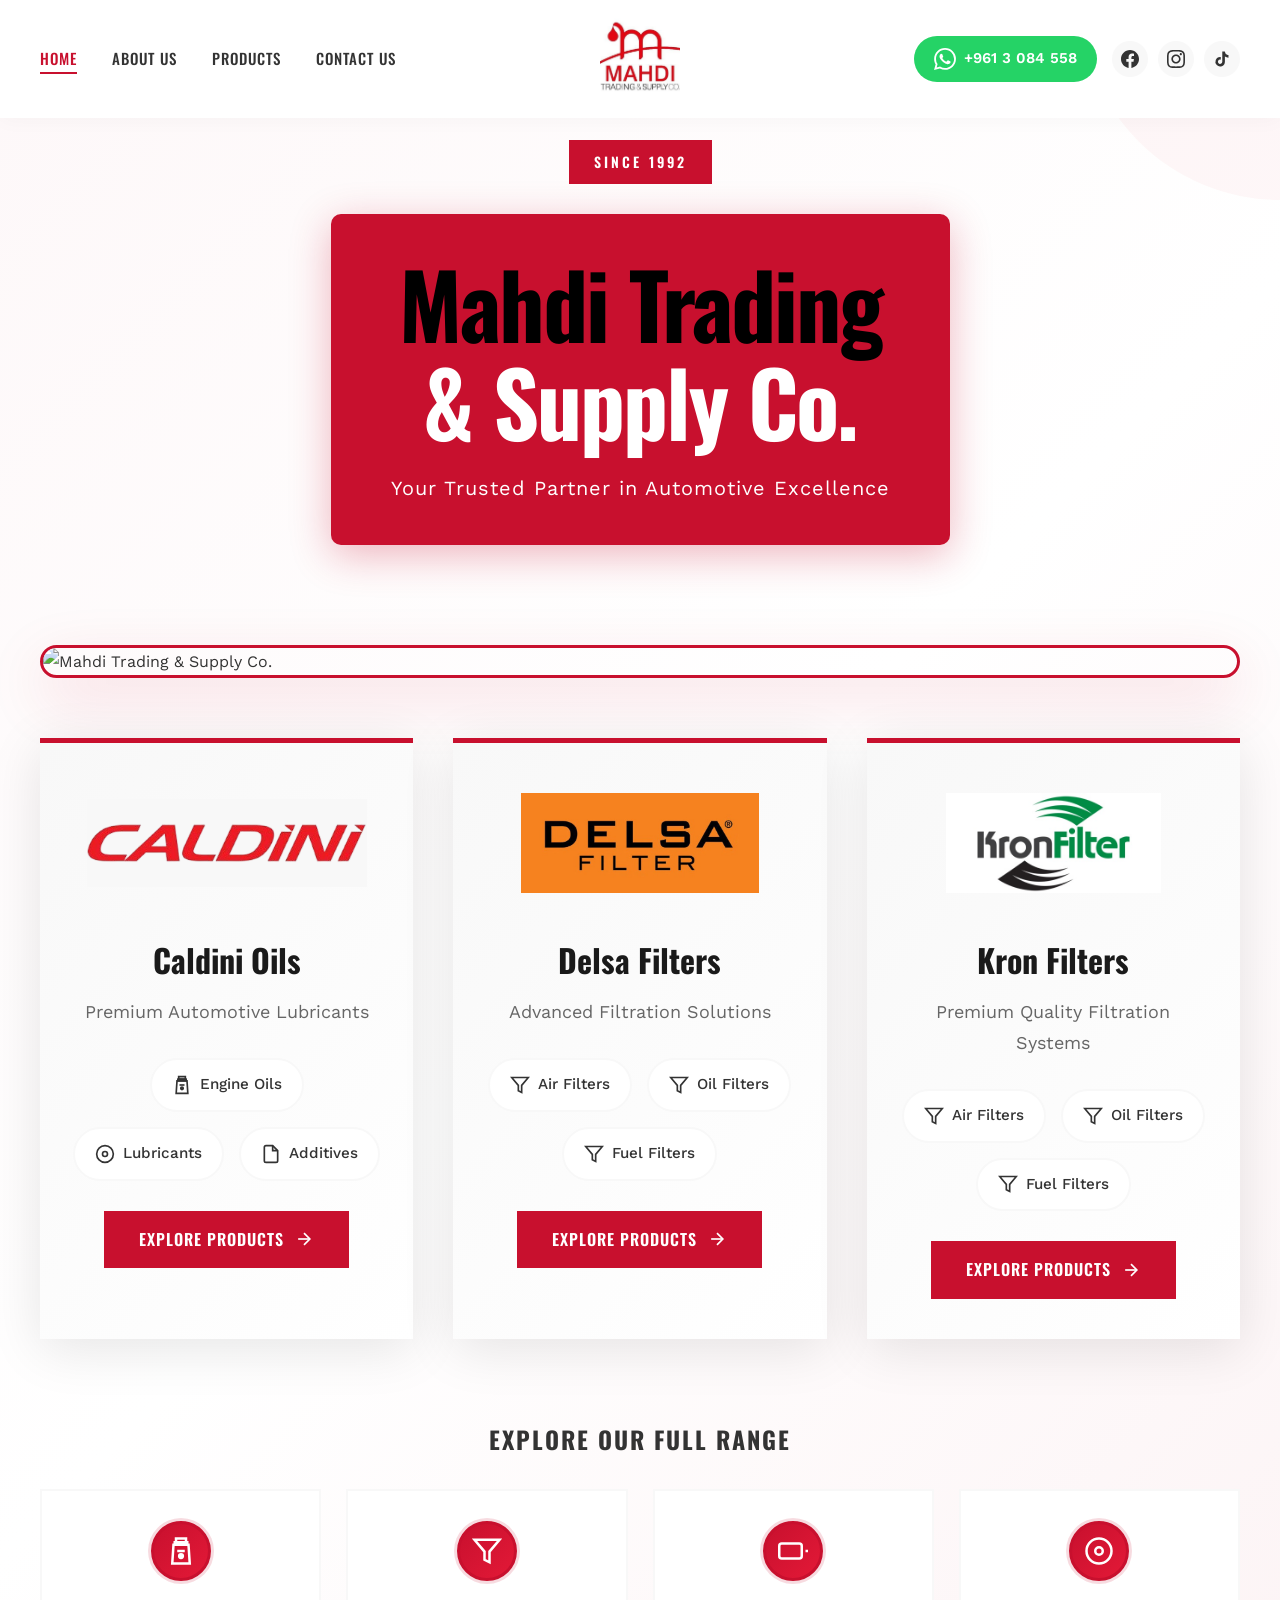
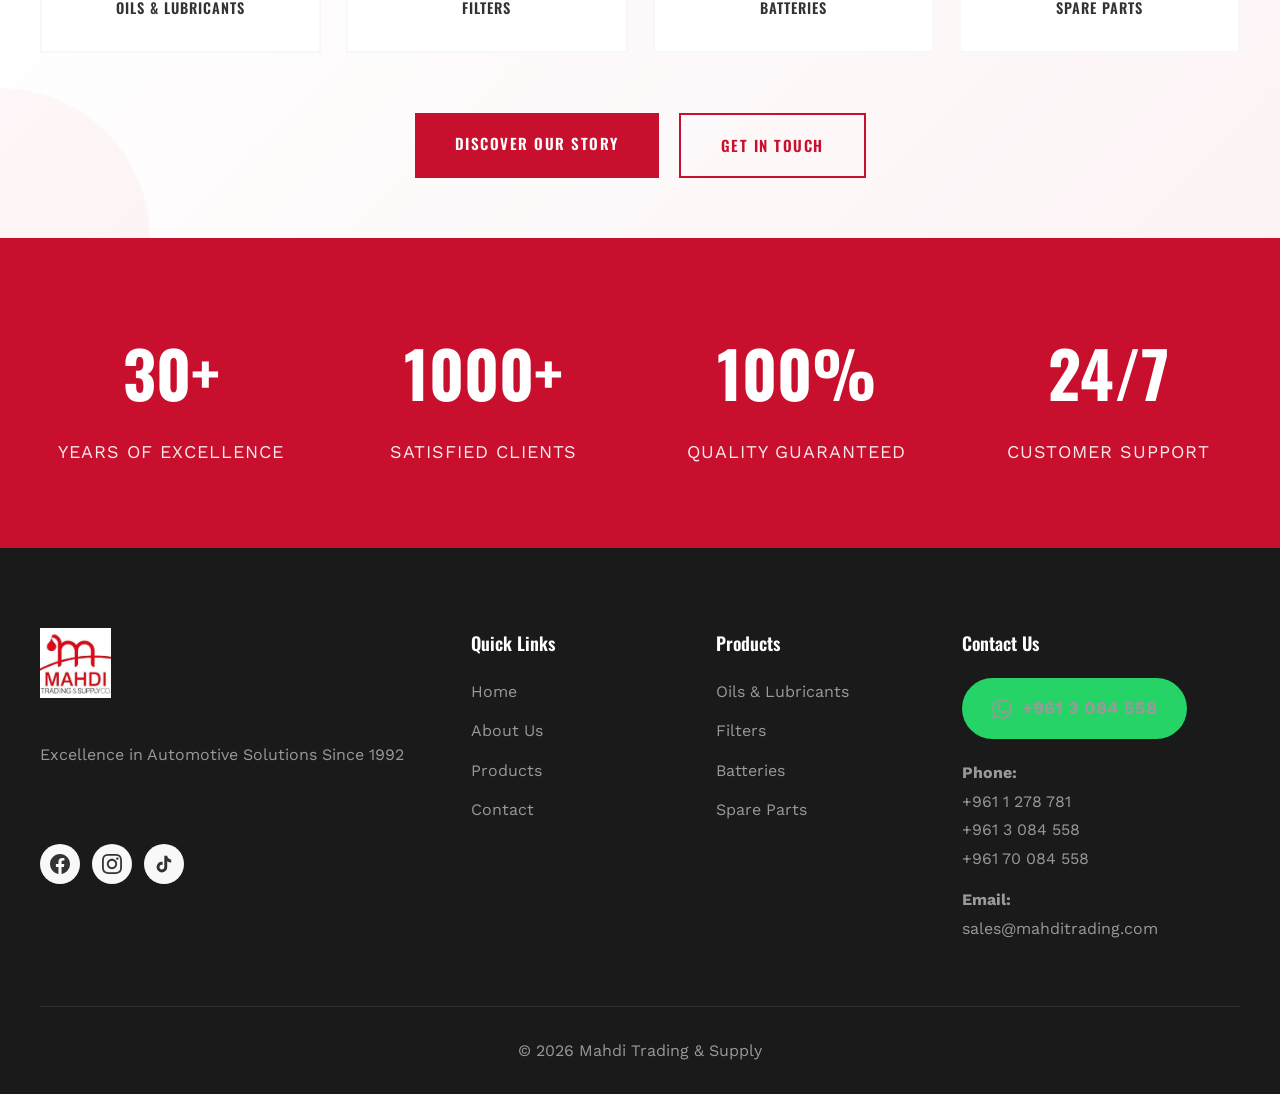
==== commit 1cc3ec43: "Update index.html" ====
--- a/index.html
+++ b/index.html
@@ -106,7 +106,7 @@
             <!-- Hero Banner Image -->
             <div class="hero-banner-section">
                 <div class="hero-banner-container">
-                    <img src="Images/CoverPhoto2.jpeg" alt="Mahdi Trading & Supply Co." class="hero-banner-image">
+                    <img src="Images/CoverPhoto3-General.png" alt="Mahdi Trading & Supply Co." class="hero-banner-image">
                 </div>
             </div>
 
@@ -396,4 +396,4 @@
     <script src="script.js"></script>
 </body>
 </html>
-         +         
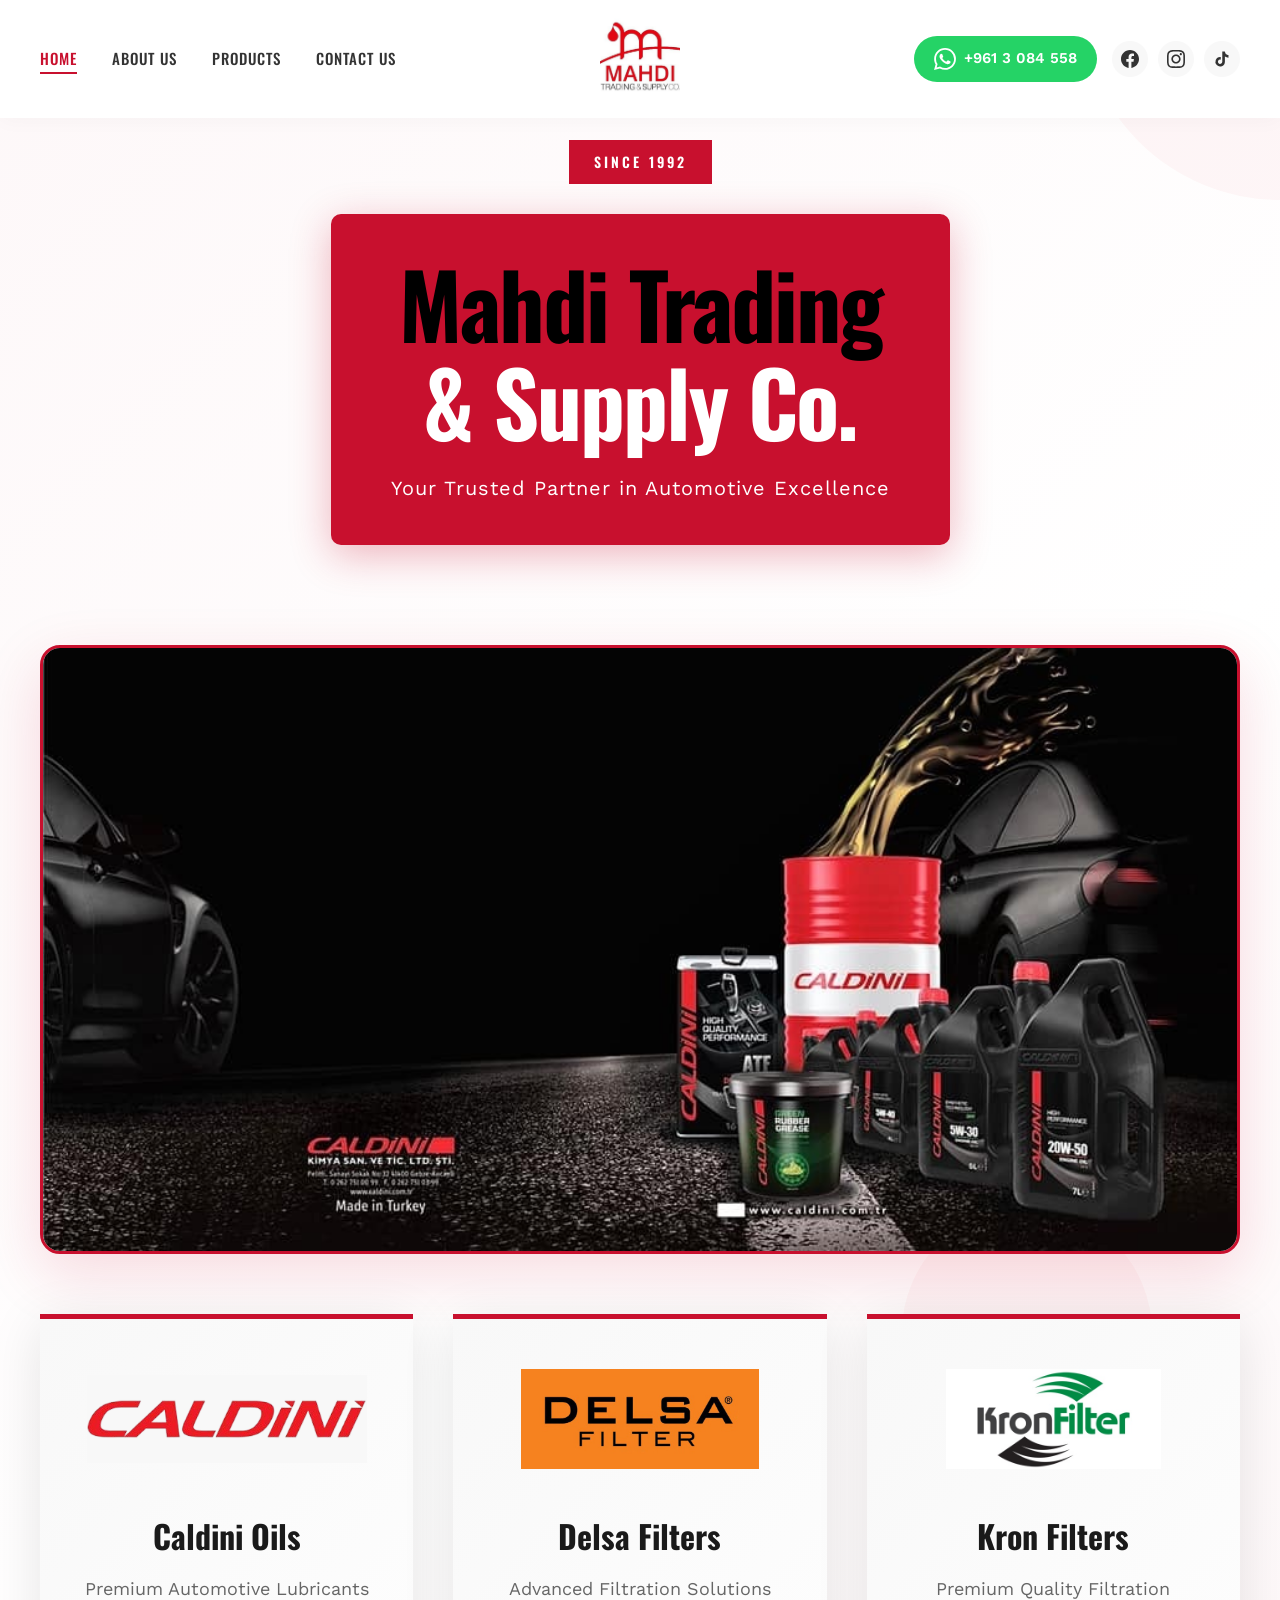
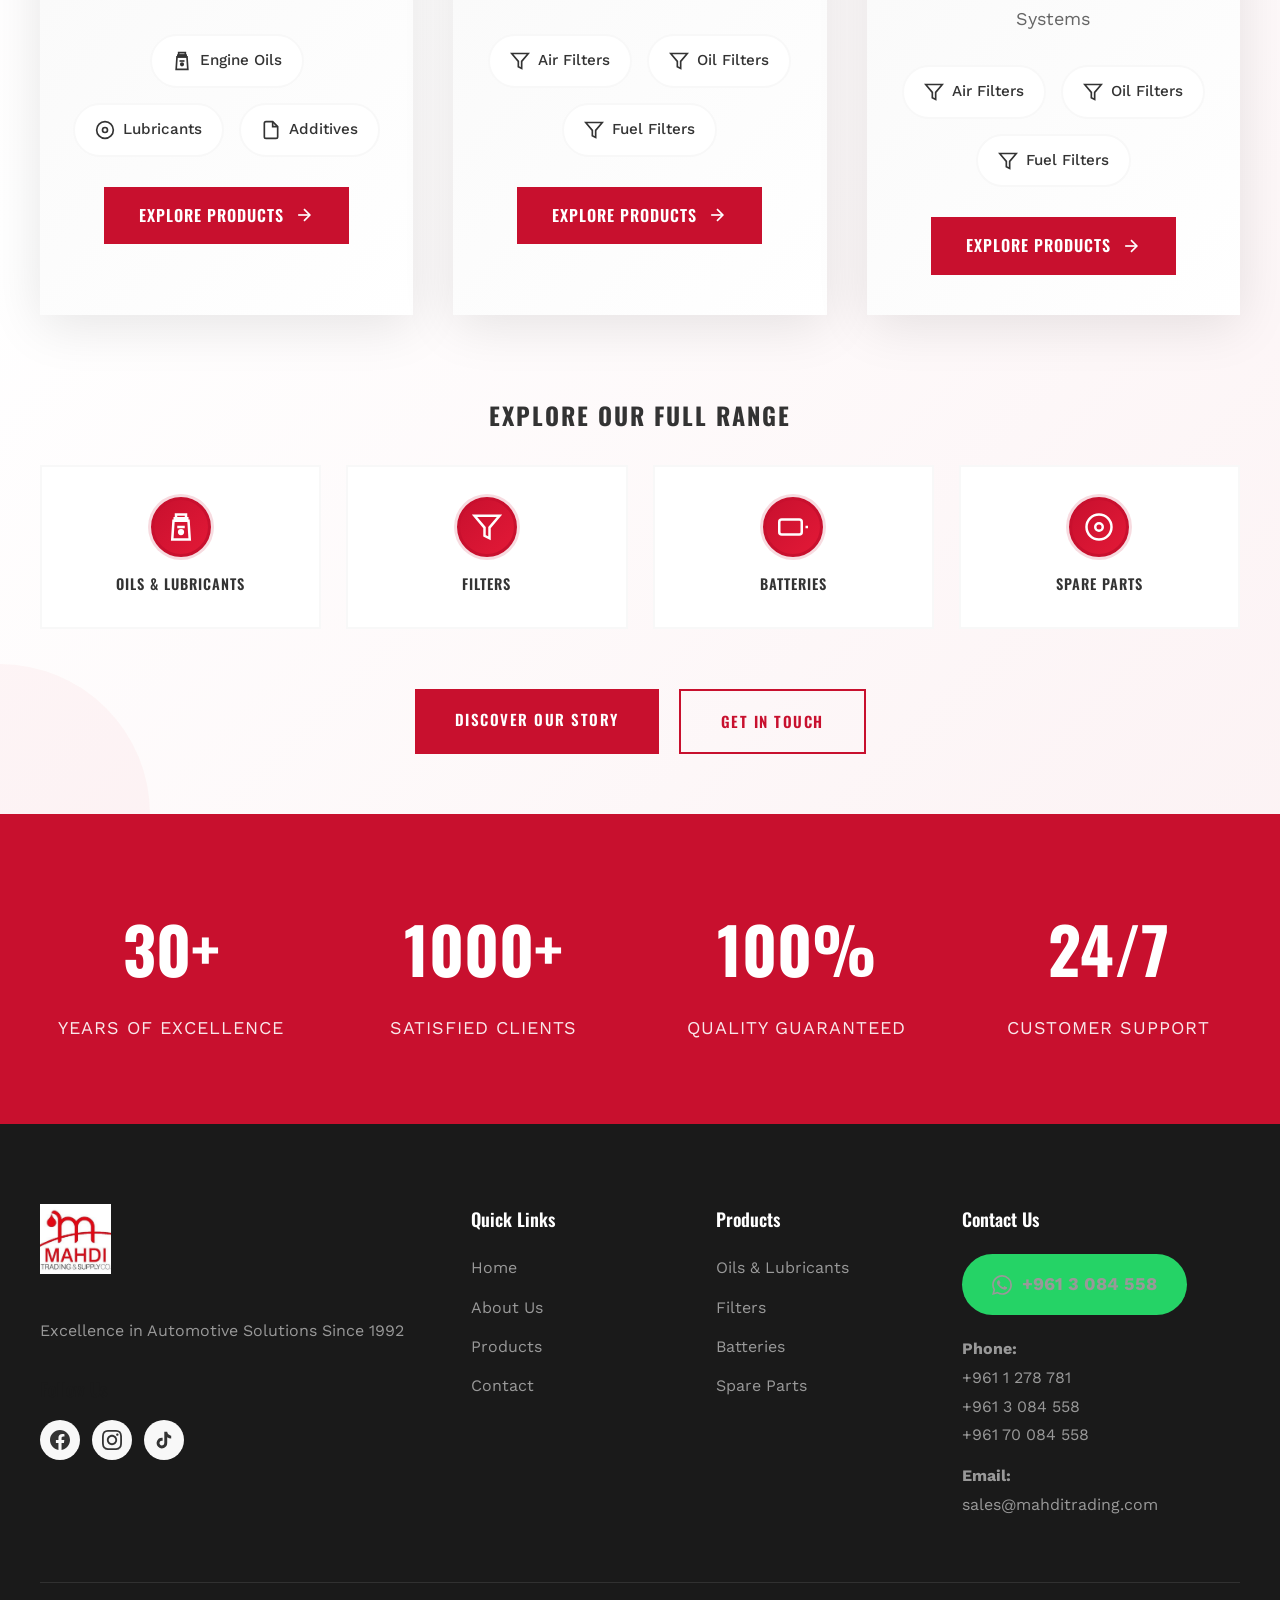
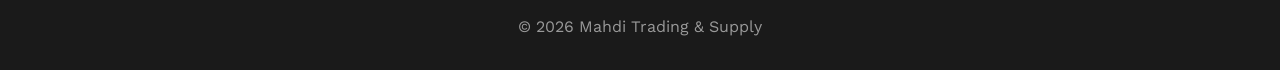
==== commit ed9c39b0: "2-4-2026-1st" ====
--- a/index.html
+++ b/index.html
@@ -106,7 +106,10 @@
             <!-- Hero Banner Image -->
             <div class="hero-banner-section">
                 <div class="hero-banner-container">
-                    <img src="Images/CoverPhoto3-General.png" alt="Mahdi Trading & Supply Co." class="hero-banner-image">
+                    <div class="hero-banner-slideshow">
+                        <img src="Images/Caldini Cover Image.jpeg" alt="Caldini - Premium Automotive Lubricants" class="hero-banner-image slide-active">
+                        <img src="Images/Delsa Cover Image.jpeg" alt="Delsa Filters - Advanced Filtration Solutions" class="hero-banner-image">
+                    </div>
                 </div>
             </div>
 
--- a/styles.css
+++ b/styles.css
@@ -3581,11 +3581,31 @@
     box-shadow: 0 25px 80px rgba(200, 16, 46, 0.25);
 }
 
+.hero-banner-slideshow {
+    position: relative;
+    width: 100%;
+    aspect-ratio: 948 / 479;
+    max-height: 650px;
+}
+
 .hero-banner-image {
+    position: absolute;
+    top: 0;
+    left: 0;
     width: 100%;
-    height: auto;
+    height: 100%;
     display: block;
-    object-fit: contain;
+    object-fit: cover;
+    opacity: 0;
+    transition: opacity 1.2s ease;
+}
+
+.hero-banner-image.slide-active {
+    opacity: 1;
+}
+
+.hero-banner-image:first-child {
+    object-position: bottom;
 }
 
 /* Responsive adjustments for hero banner */
